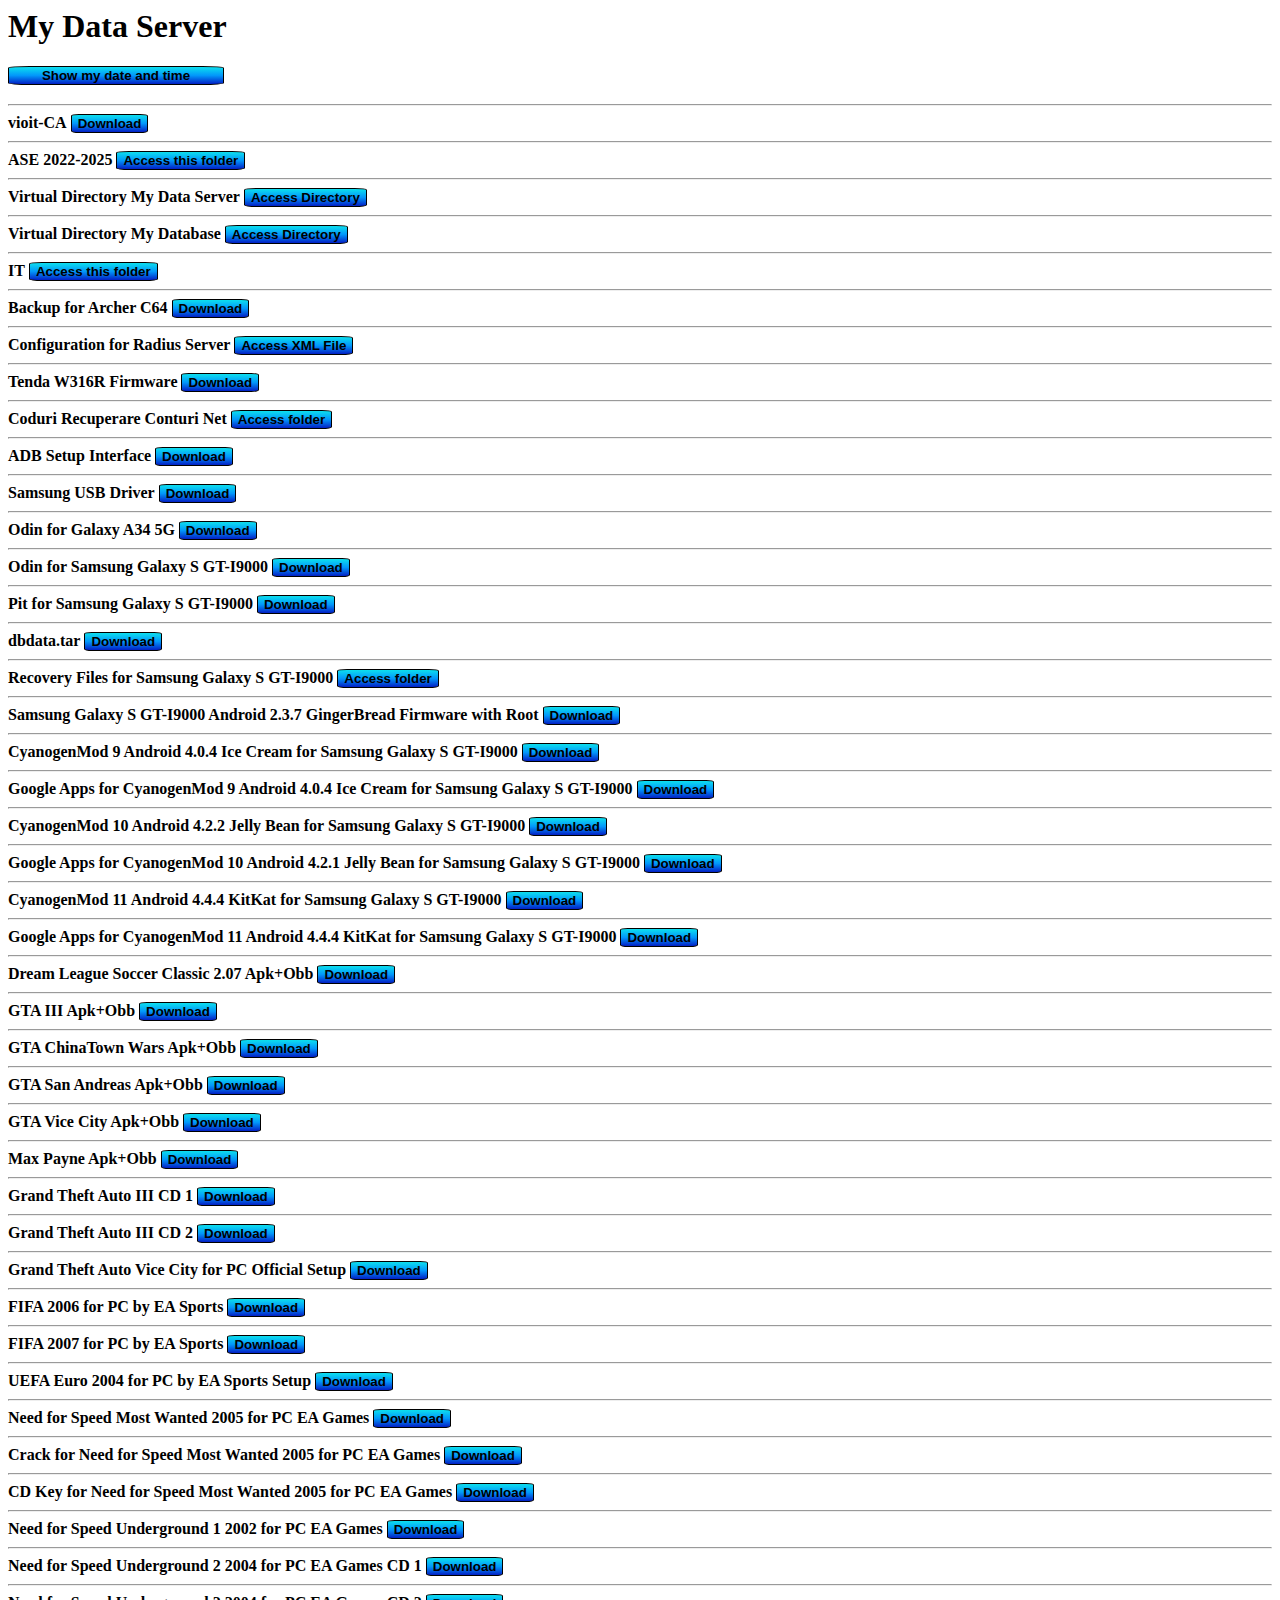
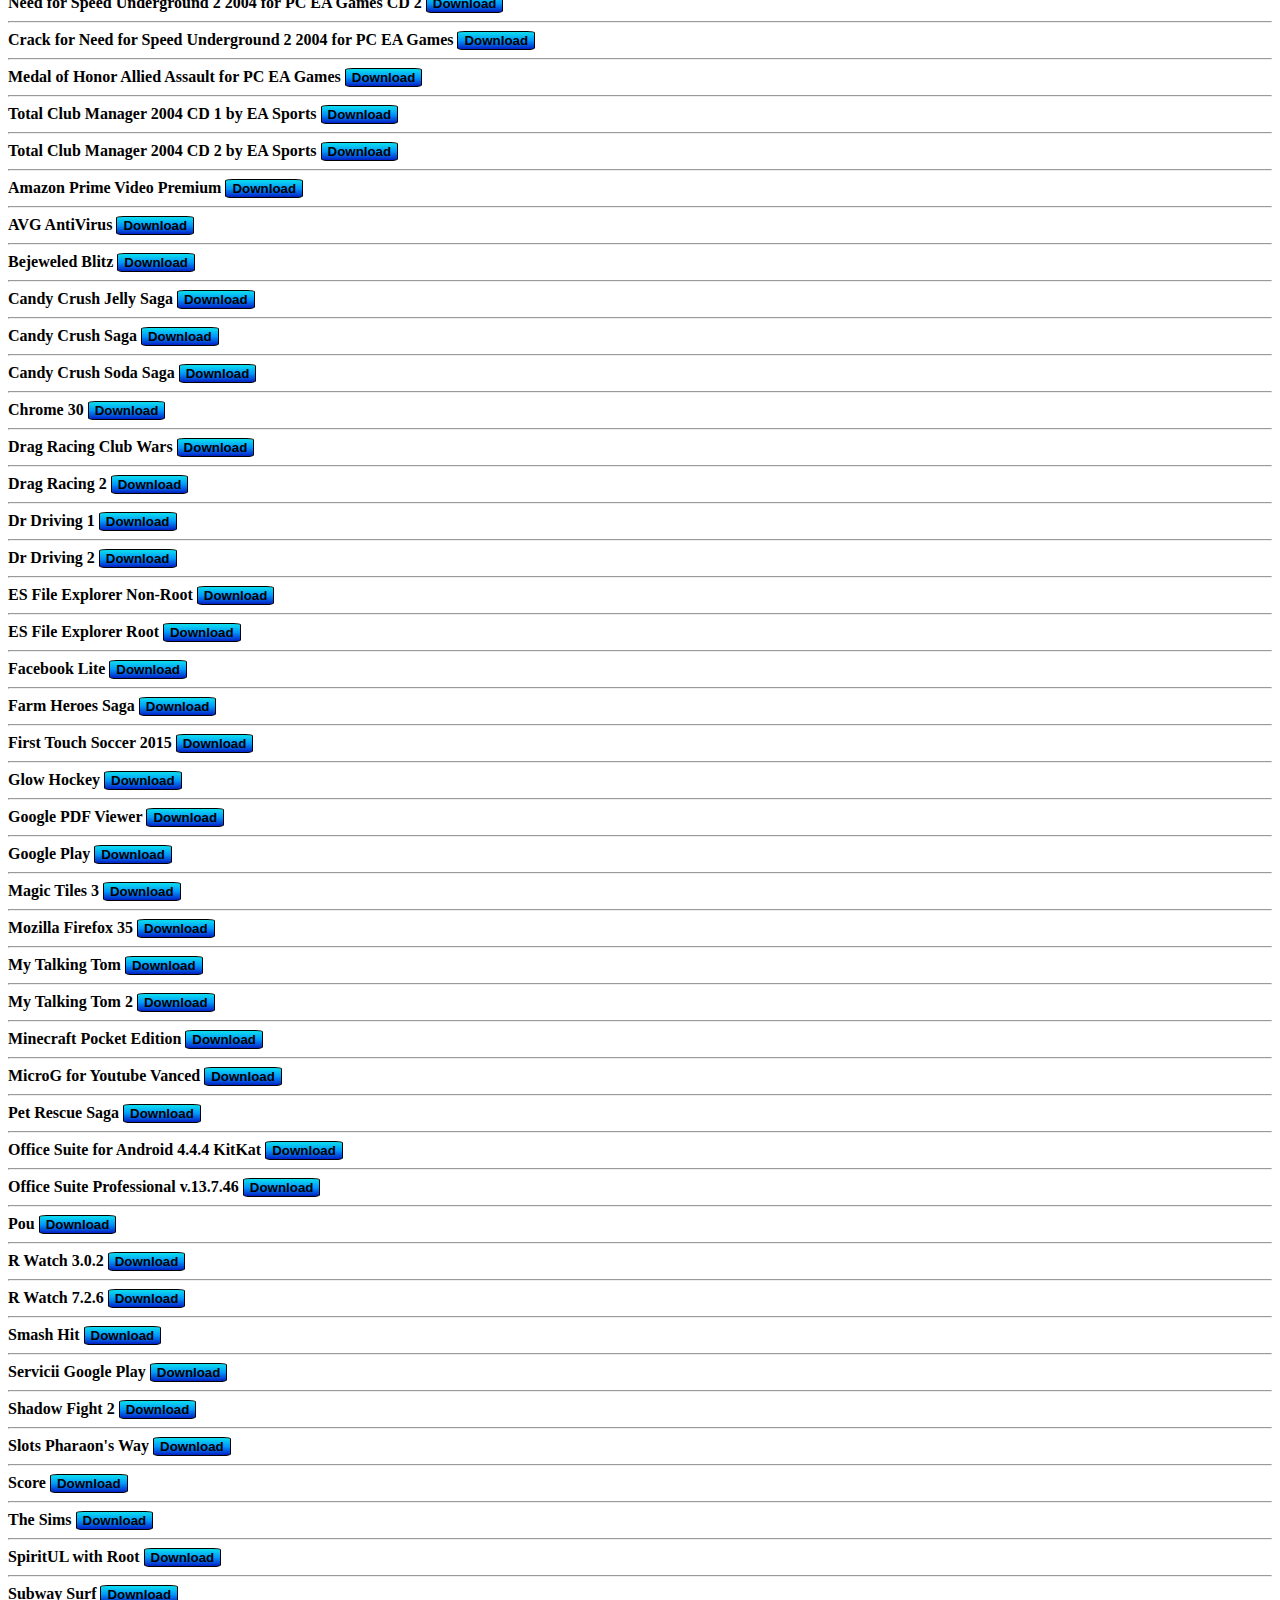
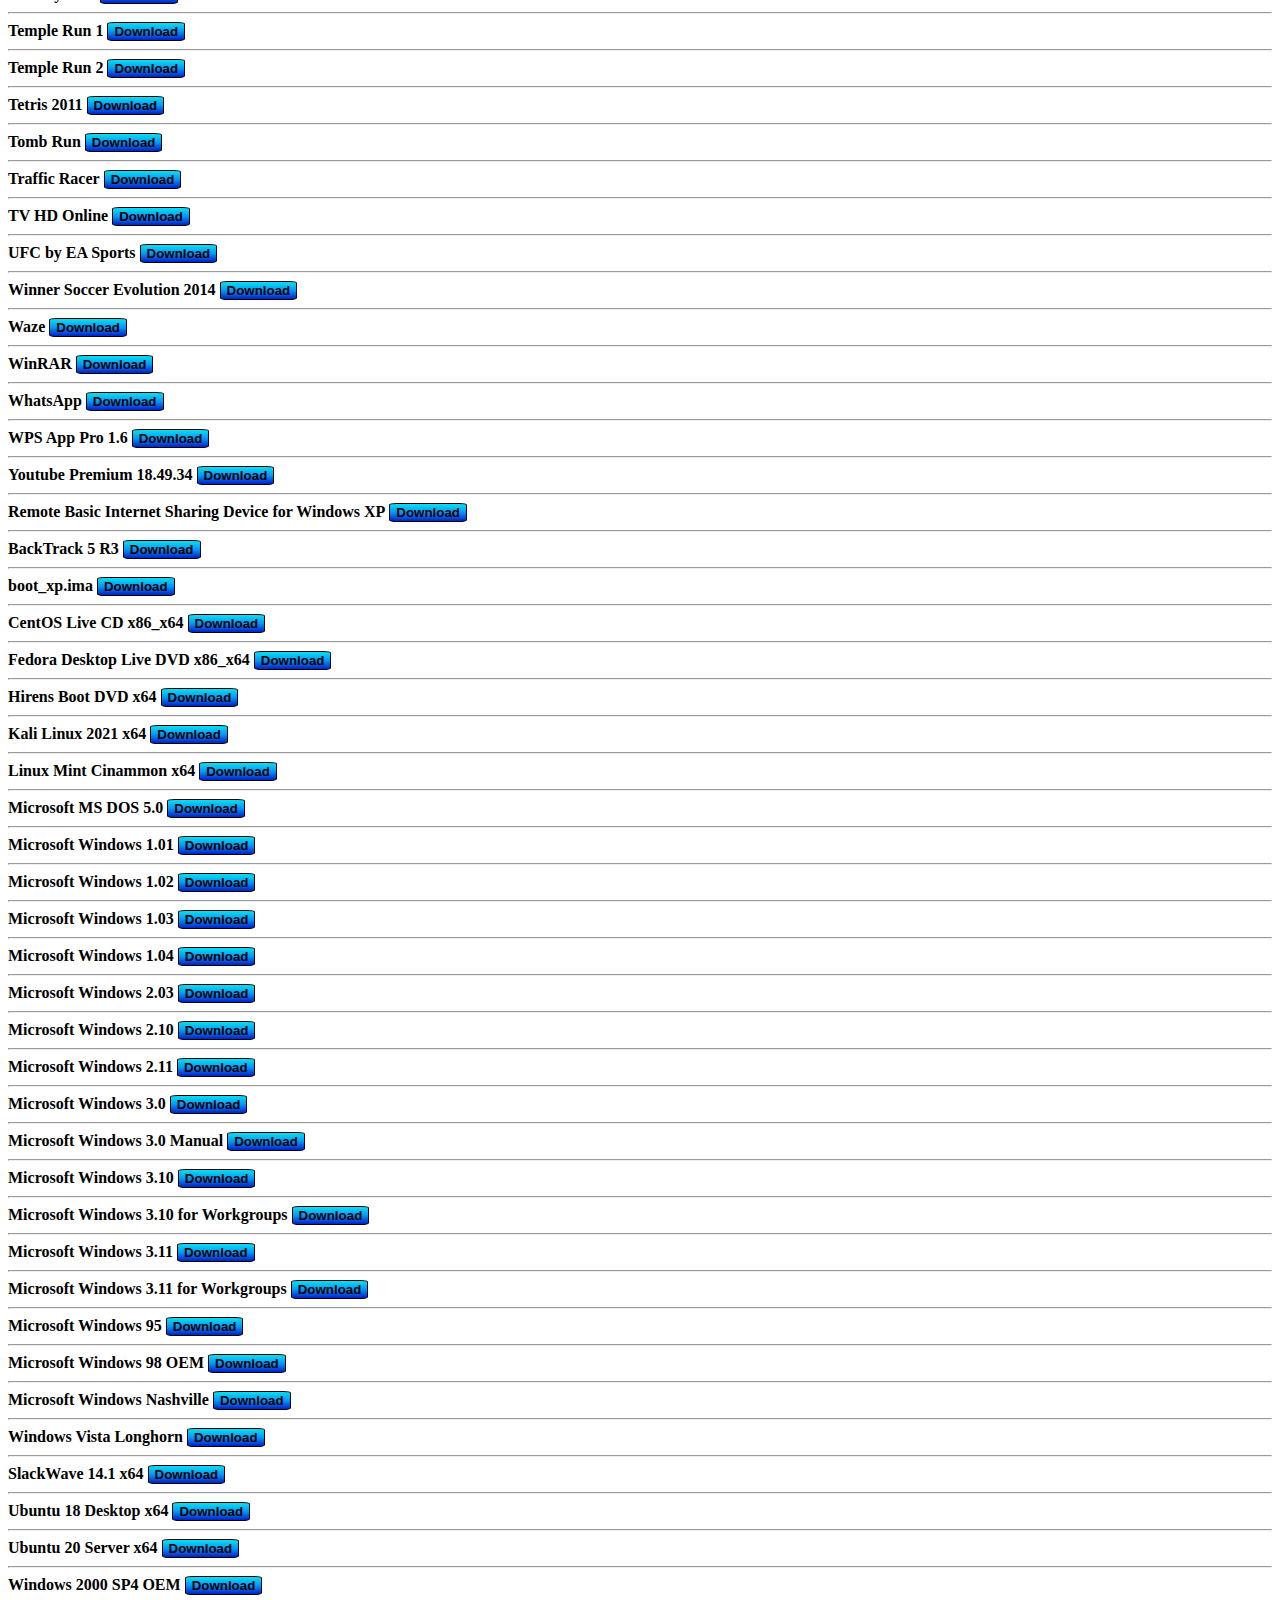
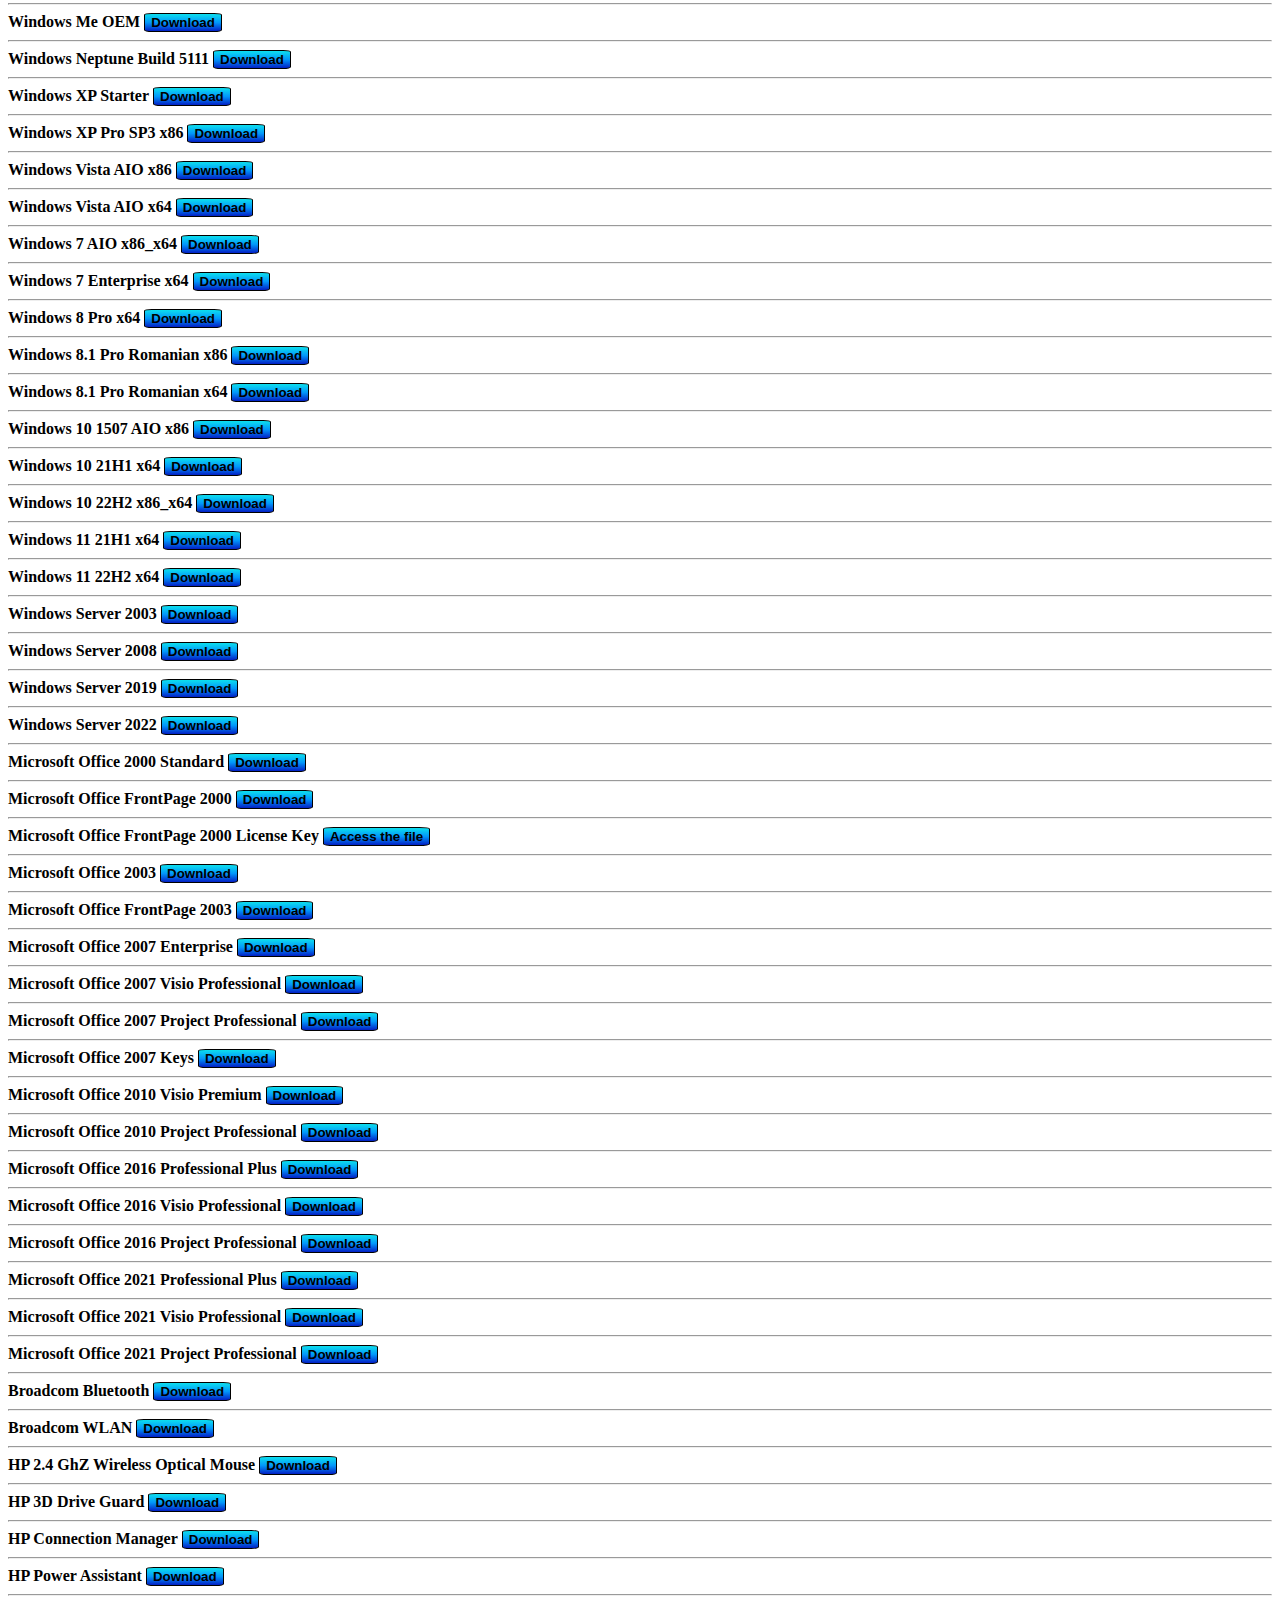
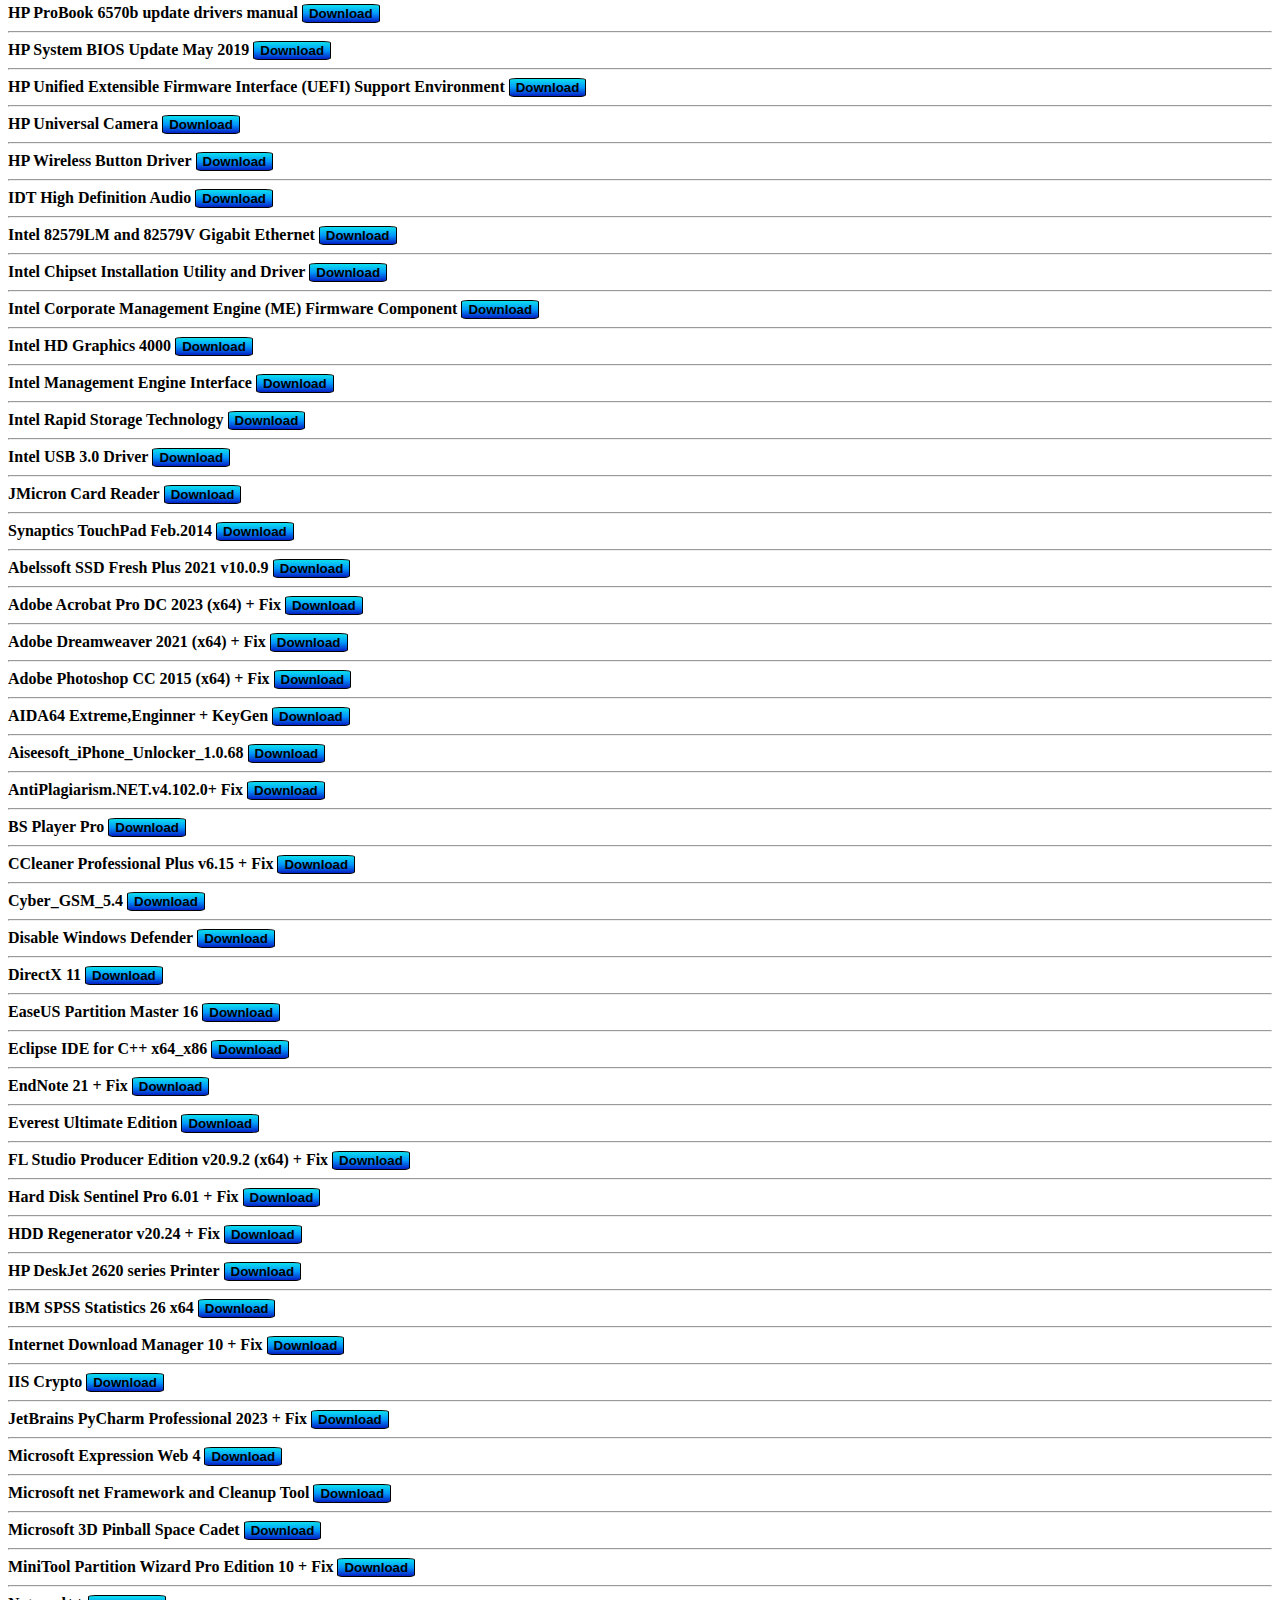
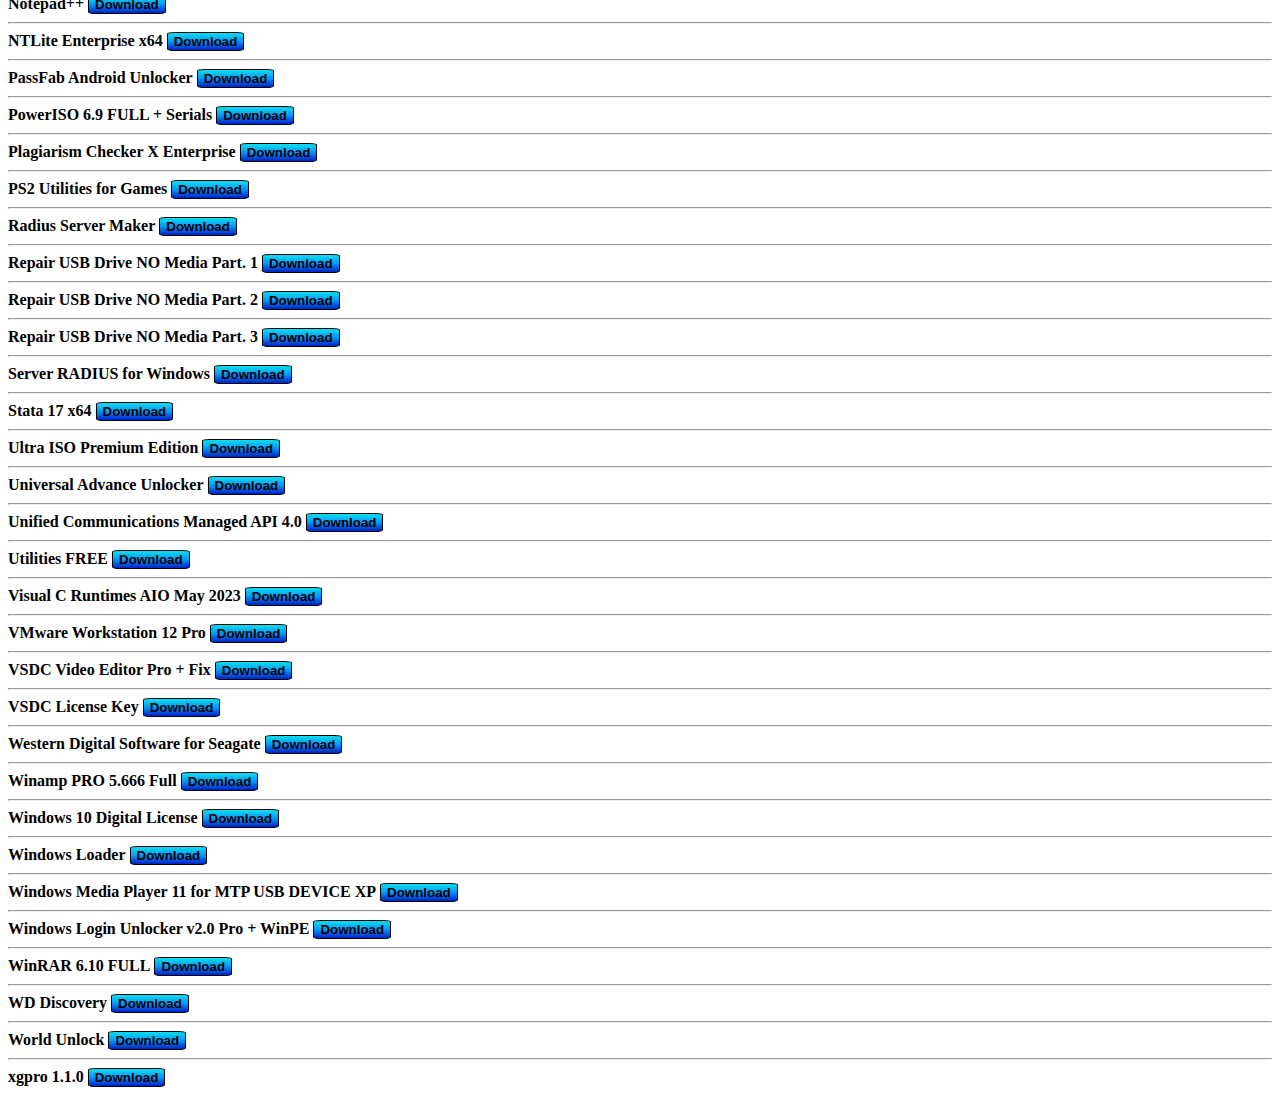
==== index.htm @ 031bd6fa "Add files via upload" ====
<html>
<head>
<title>Vio IT-My Data Server</title>
<meta http-equiv="X-UA Compatible" content="IE=edge">
<link rel="icon" href="https://dharpolytechnic.in/themes/dpcd/images/dpcd/it.jpg" type="x-image icon">
<meta charset="UTF-8"/>
<meta name="viewport" content="width=device-width, initial-scale=1.0"/>
<body>
<h1>My Data Server</h1>
<button type="button"
onclick="document.getElementById('clock').innerHTML = Date()" style="width: 216px">
<strong>Show my date and time</strong></button>
<h3 id="clock"></h3>
<style type="text/css">
<!--
body{
	color:black;
	background-image:url("https://images.unsplash.com/photo-1513002749550-c59d786b8e6c?ixlib=rb-4.0.3&ixid=M3wxMjA3fDB8MHxleHBsb3JlLWZlZWR8MXx8fGVufDB8fHx8fA%3D%3D&w=1000&q=80");
	background-repeat:no-repeat;
	background-size:100% 100%;
	text-align: left;
}

button{
	border: 1px solid black;
	background: linear-gradient( rgb(13, 223, 238), rgb(2, 151, 250), rgb(3, 32, 197));
	border-radius: 10%;
	cursor: pointer;
	text-align: center;
}
-->
</style>
<hr></hr> <strong>vioit-CA</strong>
<a target=_blank title="Download vioit-CA" href="https://data.vioit.ro/My%20Data%20Server/Access%20for%20data.vioit.ro%20WebSite%20Secured/vioit-CA.rar"><button><b>Download</b></button></a>
<hr></hr> <strong>ASE 2022-2025</strong>
<a target=_blank title="Access the folder ASE 2022-2025" href="https://data.vioit.ro/My%20Data%20Server/Liceu,%20Facultate%20%C8%99i%20Documente%20Personale/"><button><b>Access this folder</b></button></a>
<hr></hr><strong>Virtual Directory My Data Server</strong>
<a target="_blank" title="Access My Data Server" href="https://data.vioit.ro/My%20Data%20Server/"><button><b>Access Directory</b></button></a>
<hr></hr><strong>Virtual Directory My Database</strong>
<a target="_blank" title="Access My Database" href="https://data.vioit.ro/My%20Database/"><button><b>Access Directory</b></button></a>
<hr></hr> <strong>IT</strong>
<a target=_blank title="Access the folder IT" href="https://data.vioit.ro/My%20Data%20Server/Drivers%20And%20Utilities%20Free%20and%20PRO/IT/"><button><b>Access this folder</b></button></a>
<hr></hr> <strong>Backup for Archer C64</strong>
<a target=_blank title="Download Backup for Archer C64 file" href="https://data.vioit.ro/My%20Data%20Server/Drivers%20And%20Utilities%20Free%20and%20PRO/Backup%20for%20Archer%20C64/ArcherC64_Backup.bin"><button><b>Download</b></button></a>
<hr></hr> <strong>Configuration for Radius Server</strong>
<a target="_blank" title="Access the Configuration File" href="https://data.vioit.ro/My%20Data%20Server/Drivers%20And%20Utilities%20Free%20and%20PRO/Backup%20for%20Settings%20Radius%20Server/settings%20radius.xml"><button><b>Access XML File</b></button></a>
<hr></hr> <strong>Tenda W316R Firmware</strong>
<a target=_blank title="Download the Firmware" href="https://data.vioit.ro/My%20Data%20Server/Drivers%20And%20Utilities%20Free%20and%20PRO/Tenda%20W316R%20Firmware/V5.07.46_en.bin"><button><b>Download</b></button></a>
<hr></hr> <strong>Coduri Recuperare Conturi Net</strong>
<a target=_blank title="Access the Recovery Codes" href="https://data.vioit.ro/My%20Data%20Server/Drivers%20And%20Utilities%20Free%20and%20PRO/Coduri%20de%20Recuperare%20Conturi%20Net%20si%20Altele/"><button><b>Access folder</b></button></a>
<hr></hr> <strong>ADB Setup Interface</strong>
<a target=_blank title="Download the ADB Setup Interface file" href="https://data.vioit.ro/My%20Data%20Server/Drivers%20And%20Utilities%20Free%20and%20PRO/Firmware%20and%20Apks%20for%20SmartPhones/Samsung%20Galaxy%20S%20GT-I9000/ADB%20Setup%20Interface/adb-setup-1.4.3%20Android%20File%20Host.zip"><button><b>Download</b></button></a>
<hr></hr> <strong>Samsung USB Driver</strong>
<a target=_blank title="Download Samsung USB Driver file" href="https://data.vioit.ro/My%20Data%20Server/Drivers%20And%20Utilities%20Free%20and%20PRO/Firmware%20and%20Apks%20for%20SmartPhones//Samsung%20USB%20Driver/Samsung_USB_Driver_v1.7.59.0.zip"><button><b>Download</b></button></a>
<hr></hr> <strong>Odin for Galaxy A34 5G</strong>
<a target=_blank title="Download Odin for Galaxy A34 5G" href="https://data.vioit.ro/My%20Data%20Server/Drivers%20And%20Utilities%20Free%20and%20PRO/Firmware%20and%20Apks%20for%20SmartPhones/Galaxy%20A34%205G%20Firmware/Samsung%20Flash%20Tool%20Recovery/odin3_v3.14.4.zip"><button><b>Download</b></button></a>
<hr></hr> <strong>Odin for Samsung Galaxy S GT-I9000</strong>
<a target=_blank title="Download Odin for Samsung Galaxy S GT-I9000 file" href="https://data.vioit.ro/My%20Data%20Server/Drivers%20And%20Utilities%20Free%20and%20PRO/Firmware%20and%20Apks%20for%20SmartPhones/Samsung%20Galaxy%20S%20GT-I9000/Odin%20for%20Galaxy%20S%20GT-I9000/Odin-v1.85.rar"><button><b>Download</b></button></a>
<hr></hr> <strong>Pit for Samsung Galaxy S GT-I9000</strong>
<a target=_blank title="Download the .pit file" href="https://data.vioit.ro/My%20Data%20Server/Drivers%20And%20Utilities%20Free%20and%20PRO/Firmware%20and%20Apks%20for%20SmartPhones/Samsung%20Galaxy%20S%20GT-I9000/Pit%20for%20Samsung%20Galaxy%20S%20GT-i9000/s1_odin_20100512.pit"><button><b>Download</b></button></a>
<hr></hr> <strong>dbdata.tar</strong>
<a target=_blank title="Download dbdata file" href="https://data.vioit.ro/My%20Data%20Server/Drivers%20And%20Utilities%20Free%20and%20PRO/Firmware%20and%20Apks%20for%20SmartPhones/Samsung%20Galaxy%20S%20GT-I9000/Official%20Firmware/dbdata.tar"><button><b>Download</b></button></a>
<hr></hr> <strong>Recovery Files for Samsung Galaxy S GT-I9000</strong>
<a target=_blank title="Access the Recovery Files" href="https://data.vioit.ro/My%20Data%20Server/Drivers%20And%20Utilities%20Free%20and%20PRO/Firmware%20and%20Apks%20for%20SmartPhones/Samsung%20Galaxy%20S%20GT-I9000/Recovery%20GT-I9000/"><button><b>Access folder</b></button></a>
<hr></hr> <strong>Samsung Galaxy S GT-I9000 Android 2.3.7 GingerBread Firmware with Root</strong>
<a target=_blank title="Download the Firmware" href="https://data.vioit.ro/My%20Data%20Server/Drivers%20And%20Utilities%20Free%20and%20PRO/Firmware%20and%20Apks%20for%20SmartPhones/Samsung%20Galaxy%20S%20GT-I9000/Official%20Firmware/Samsung%20Galaxy%20S%20GT-i9000%20Firmware%20with%20Root.rar"><button><b>Download</b></button></a>
<hr></hr> <strong>CyanogenMod 9 Android 4.0.4 Ice Cream for Samsung Galaxy S GT-I9000</strong>
<a target=_blank title="Download the Firmware" href="https://data.vioit.ro/My%20Data%20Server/Drivers%20And%20Utilities%20Free%20and%20PRO/Firmware%20and%20Apks%20for%20SmartPhones/Samsung%20Galaxy%20S%20GT-I9000/Android%204.0.4%20Ice%20Cream+GAPPS/cm-9.1.0%20Android%204.0.4%20Ice%20Cream%20galaxysmtd.zip"><button><b>Download</b></button></a>
<hr></hr> <strong>Google Apps for CyanogenMod 9 Android 4.0.4 Ice Cream for Samsung Galaxy S GT-I9000</strong>
<a target=_blank title="Download the GApps File" href="https://data.vioit.ro/My%20Data%20Server/Drivers%20And%20Utilities%20Free%20and%20PRO/Firmware%20and%20Apks%20for%20SmartPhones/Samsung%20Galaxy%20S%20GT-I9000/Android%204.0.4%20Ice%20Cream+GAPPS/GAPPS%20Android%204.0.4%20Ice%20Cream.zip"><button><b>Download</b></button></a>
<hr></hr> <strong>CyanogenMod 10 Android 4.2.2 Jelly Bean for Samsung Galaxy S GT-I9000 </strong>
<a target=_blank title="Download the Firmware" href="https://data.vioit.ro/My%20Data%20Server/Drivers%20And%20Utilities%20Free%20and%20PRO/Firmware%20and%20Apks%20for%20SmartPhones/Samsung%20Galaxy%20S%20GT-I9000/Android%204.2.2%20Jelly%20Bean+GAPPS/cm-10.1.0%20Android%204.2.2%20Jelly%20Bean.zip"><button><b>Download</b></button></a>
<hr></hr> <strong>Google Apps for CyanogenMod 10 Android 4.2.1 Jelly Bean for Samsung Galaxy S GT-I9000</strong>
<a target=_blank title="Download the GApps File" href="https://data.vioit.ro/My%20Data%20Server/Drivers%20And%20Utilities%20Free%20and%20PRO/Firmware%20and%20Apks%20for%20SmartPhones/Samsung%20Galaxy%20S%20GT-I9000/Android%204.2.2%20Jelly%20Bean+GAPPS/GAPPS%20Android%204.2.2%20Jelly%20Bean.zip"><button><b>Download</b></button></a>
<hr></hr> <strong>CyanogenMod 11 Android 4.4.4 KitKat for Samsung Galaxy S GT-I9000</strong>
<a target=_blank title="Download the Firmware" href="https://data.vioit.ro/My%20Data%20Server/Drivers%20And%20Utilities%20Free%20and%20PRO/Firmware%20and%20Apks%20for%20SmartPhones/Samsung%20Galaxy%20S%20GT-I9000/Android%204.4.4%20KitKat+GAPPS/cm-11-20140104-SNAPSHOT-M2-galaxysmtd.zip"><button><b>Download</b></button></a>
<hr></hr> <strong>Google Apps for CyanogenMod 11 Android 4.4.4 KitKat for Samsung Galaxy S GT-I9000</strong>
<a target=_blank title="Download the GApps File" href="https://data.vioit.ro/My%20Data%20Server/Drivers%20And%20Utilities%20Free%20and%20PRO/Firmware%20and%20Apks%20for%20SmartPhones/Samsung%20Galaxy%20S%20GT-I9000/Android%204.4.4%20KitKat+GAPPS/open_gapps-arm-4.4-nano.zip"><button><b>Download</b></button></a>
<hr></hr> <strong>Dream League Soccer Classic 2.07 Apk+Obb</strong>
<a target=_blank title="Download Dream League Soccer Game for Mobile" href="https://data.vioit.ro/My%20Data%20Server/Drivers%20And%20Utilities%20Free%20and%20PRO/Firmware%20and%20Apks%20for%20SmartPhones/Samsung%20Galaxy%20S%20GT-I9000/Backup%20Apk+Obb%20Android%204.2.2%20Jelly%20Bean/Dream%20League%20Soccer%20Classic%202.07%20Apk+Obb.rar"><button><b>Download</b></button></a>
<hr></hr> <strong>GTA III Apk+Obb</strong>
<a target=_blank title="Download GTA III Game for Mobile" href="https://data.vioit.ro/My%20Data%20Server/Drivers%20And%20Utilities%20Free%20and%20PRO/Firmware%20and%20Apks%20for%20SmartPhones/Samsung%20Galaxy%20S%20GT-I9000/Backup%20Apk+Obb%20Android%204.2.2%20Jelly%20Bean/GTA%20III%20Apk+Obb.zip"><button><b>Download</b></button></a>
<hr></hr> <strong>GTA ChinaTown Wars Apk+Obb</strong>
<a target=_blank title="Download GTA ChinaTown Wars Game for Mobile" href="https://data.vioit.ro/My%20Data%20Server/Drivers%20And%20Utilities%20Free%20and%20PRO/Firmware%20and%20Apks%20for%20SmartPhones/Samsung%20Galaxy%20S%20GT-I9000/Backup%20Apk+Obb%20Android%204.2.2%20Jelly%20Bean/GTA%20ChinaTown%20Apk+Obb.rar"><button><b>Download</b></button></a>
<hr></hr> <strong>GTA San Andreas Apk+Obb</strong>
<a target=_blank title="Download GTA San Andreas Game for Mobile" href="https://data.vioit.ro/My%20Data%20Server/Drivers%20And%20Utilities%20Free%20and%20PRO/Firmware%20and%20Apks%20for%20SmartPhones/Samsung%20Galaxy%20S%20GT-I9000/Backup%20Apk+Obb%20Android%204.2.2%20Jelly%20Bean/GTA%20San%20Andreas%20Apk+Obb.rar"><button><b>Download</b></button></a>
<hr></hr> <strong>GTA Vice City Apk+Obb</strong>
<a target=_blank title="Download GTA Vice City Game for Mobile" href="https://data.vioit.ro/My%20Data%20Server/Drivers%20And%20Utilities%20Free%20and%20PRO/Firmware%20and%20Apks%20for%20SmartPhones/Samsung%20Galaxy%20S%20GT-I9000/Backup%20Apk+Obb%20Android%204.2.2%20Jelly%20Bean/GTA%20Vice%20City%20Apk+Obb.rar"><button><b>Download</b></button></a>
<hr></hr> <strong>Max Payne Apk+Obb</strong>
<a target=_blank title="Download Max Payne Game for Mobile" href="https://data.vioit.ro/My%20Data%20Server/Drivers%20And%20Utilities%20Free%20and%20PRO/Firmware%20and%20Apks%20for%20SmartPhones/Samsung%20Galaxy%20S%20GT-I9000/Backup%20Apk+Obb%20Android%204.2.2%20Jelly%20Bean/Max%20Payne%20Apk+Obb.rar"><button><b>Download</b></button></a>
<hr></hr> <strong>Grand Theft Auto III CD 1</strong>
<a target=_blank title="Download Grand Theft Auto III for PC" href="https://data.vioit.ro/My%20Data%20Server/ISO%20EA%20Games/GTAIII%20(CD1).iso"><button><b>Download</b></button></a>
<hr></hr> <strong>Grand Theft Auto III CD 2</strong>
<a target=_blank title="Download Grand Theft Auto III for PC" href="https://data.vioit.ro/My%20Data%20Server/ISO%20EA%20Games/GTAIII%20(CD2).iso"><button><b>Download</b></button></a>
<hr></hr> <strong>Grand Theft Auto Vice City for PC Official Setup</strong>
<a target=_blank title="Download Grand Theft Auto Vice City for PC" href="https://data.vioit.ro/My%20Data%20Server/ISO%20EA%20Games/Grand%20Theft%20Auto%20Vice%20City.rar"><button><b>Download</b></button></a>
<hr></hr> <strong>FIFA 2006 for PC by EA Sports</strong>
<a target=_blank title="Download FIFA 2006 for PC" href="https://data.vioit.ro/My%20Data%20Server/ISO%20EA%20Games/FIFA%2006.iso"><button><b>Download</b></button></a>
<hr></hr> <strong>FIFA 2007 for PC by EA Sports</strong>
<a target=_blank title="Download FIFA 2007 for PC" href="https://data.vioit.ro/My%20Data%20Server/ISO%20EA%20Games/rld-fi07.iso"><button><b>Download</b></button></a>
<hr></hr> <strong>UEFA Euro 2004 for PC by EA Sports Setup</strong>
<a target=_blank title="Download UEFA Euro 2004 for PC" href="https://data.vioit.ro/My%20Data%20Server/ISO%20EA%20Games/UEFA%20Euro%202004%20for%20PC.7z"><button><b>Download</b></button></a>
<hr></hr> <strong>Need for Speed Most Wanted 2005 for PC EA Games</strong>
<a target=_blank title="Download Need for Speed Most Wanted 2005 for PC" href="https://data.vioit.ro/My%20Data%20Server/ISO%20EA%20Games/nfsmw_202201/NFSMW.iso"><button><b>Download</b></button></a>
<hr></hr> <strong>Crack for Need for Speed Most Wanted 2005 for PC EA Games</strong>
<a target=_blank title="Download Crack Archive"href="https://data.vioit.ro/My%20Data%20Server/ISO%20EA%20Games/nfsmw_202201/Crack/speed.exe"><button><b>Download</b></button></a>
<hr></hr> <strong>CD Key for Need for Speed Most Wanted 2005 for PC EA Games</strong>
<a target=_blank title="Access the CD Key for Need for Speed Most Wanted 2005" href="https://data.vioit.ro/My%20Data%20Server/ISO%20EA%20Games/nfsmw_202201/Crack/NFS%20Most%20Wanted%202005%20Key.txt"><button><b>Download</b></button></a>
<hr></hr> <strong>Need for Speed Underground 1 2002 for PC EA Games</strong>
<a target=_blank title="Download Need for Speed Underground 1 2002 for PC" href="https://data.vioit.ro/My%20Data%20Server/ISO%20EA%20Games/Need%20for%20Speed%20Underground%201.exe"><button><b>Download</b></button></a>
<hr></hr> <strong>Need for Speed Underground 2 2004 for PC EA Games CD 1</strong>
<a target=_blank title="Download CD1 Need for Speed Underground 2 2004 for PC" href="https://data.vioit.ro/My%20Data%20Server/ISO%20EA%20Games/nfsu2/NFSu2%20CD1.iso"><button><b>Download</b></button></a>
<hr></hr> <strong>Need for Speed Underground 2 2004 for PC EA Games CD 2</strong>
<a target=_blank title="Download CD2 Need for Speed Underground 2 2004 for PC" href="https://data.vioit.ro/My%20Data%20Server/ISO%20EA%20Games/nfsu2/NFSu2%20CD2.iso"><button><b>Download</b></button></a>
<hr></hr> <strong>Crack for Need for Speed Underground 2 2004 for PC EA Games</strong>
<a target=_blank title="Download Crack Archive" href="https://data.vioit.ro/My%20Data%20Server/ISO%20EA%20Games/nfsu2/NFS%20Underground%202%20Crack.zip"><button><b>Download</b></button></a>
<hr></hr> <strong>Medal of Honor Allied Assault for PC EA Games</strong>
<a target=_blank title="Download Medal of Honor Allied Assault for PC" href="https://data.vioit.ro/My%20Data%20Server/ISO%20EA%20Games/medal-of-honor-allied-assault/Medal%20Of%20Honor%20Allied%20Assault.zip"><button><b>Download</b></button></a>
<hr></hr> <strong>Total Club Manager 2004 CD 1 by EA Sports</strong>
<a target=_blank title="Download Total Club Manager 2004 CD 1 for PC" href="https://data.vioit.ro/My%20Data%20Server/ISO%20EA%20Games/TCM2004CD1.ISO"><button><b>Download</b></button></a>
<hr></hr> <strong>Total Club Manager 2004 CD 2 by EA Sports</strong>
<a target=_blank title="Download Total Club Manager CD 2 for PC" href="https://data.vioit.ro/My%20Data%20Server/ISO%20EA%20Games/TCM2004CD2.ISO"><button><b>Download</b></button></a>
<hr></hr> <strong>Amazon Prime Video Premium</strong>
<a target=_blank title="Download Amazon Prime Video Premium for Mobile" href="https://data.vioit.ro/My%20Data%20Server/Drivers%20And%20Utilities%20Free%20and%20PRO/Firmware%20and%20Apks%20for%20SmartPhones/Apps%20.apk/Amazon%20Prime%20Video_Premium_3.0.337.12057.apk"><button><b>Download</b></button></a>
<hr></hr> <strong>AVG AntiVirus</strong>
<a target=_blank title="Download AVG AntiVirus for Mobile" href="https://data.vioit.ro/My%20Data%20Server/Drivers%20And%20Utilities%20Free%20and%20PRO/Firmware%20and%20Apks%20for%20SmartPhones/Apps%20.apk/com.antivirus_5.9.4.1-225416_minAPI14(armeabi-v7a,mips,x86)(nodpi)_apkmirror.com.apk"><button><b>Download</b></button></a>
<hr></hr> <strong>Bejeweled Blitz</strong>
<a target=_blank title="Download Bejeweled Blitz for Mobile" href="https://data.vioit.ro/My%20Data%20Server/Drivers%20And%20Utilities%20Free%20and%20PRO/Firmware%20and%20Apks%20for%20SmartPhones/Apps%20.apk/Bejeweled%20Blitz_2.5.1.121_apkcombo.com.apk"><button><b>Download</b></button></a>
<hr></hr> <strong>Candy Crush Jelly Saga</strong>
<a target=_blank title="Download Candy Crush Jelly Saga for Mobile" href="https://data.vioit.ro/My%20Data%20Server/Drivers%20And%20Utilities%20Free%20and%20PRO/Firmware%20and%20Apks%20for%20SmartPhones/Apps%20.apk/com.king.candycrushjellysaga_2.7.4-20070040_minAPI14(armeabi-v7a)(nodpi)_apkmirror.com.apk"><button><b>Download</b></button></a>
<hr></hr> <strong>Candy Crush Saga</strong>
<a target=_blank title="Download Candy Crush Saga for Mobile " href="https://data.vioit.ro/My%20Data%20Server/Drivers%20And%20Utilities%20Free%20and%20PRO/Firmware%20and%20Apks%20for%20SmartPhones/Apps%20.apk/com.king.candycrushsaga_1.129.0.2-1129002_minAPI16(armeabi-v7a)(nodpi)_apkmirror.com.apk"><button><b>Download</b></button></a>
<hr></hr> <strong>Candy Crush Soda Saga</strong>
<a target=_blank title="Download Candy Crush Soda Saga for Mobile" href="https://data.vioit.ro/My%20Data%20Server/Drivers%20And%20Utilities%20Free%20and%20PRO/Firmware%20and%20Apks%20for%20SmartPhones/Apps%20.apk/com.king.candycrushsodasaga_1.59.2-10590020_minAPI9(armeabi-v7a)(nodpi).apk"><button><b>Download</b></button></a>
<hr></hr> <strong>Chrome 30</strong>
<a target=_blank title="Download Google Chrome for Mobile" href="https://data.vioit.ro/My%20Data%20Server/Drivers%20And%20Utilities%20Free%20and%20PRO/Firmware%20and%20Apks%20for%20SmartPhones/Apps%20.apk/com.android.chrome-30.0.1599.82-1599082-minAPI14.apk"><button><b>Download</b></button></a>
<hr></hr> <strong>Drag Racing Club Wars</strong>
<a target=_blank title="Download Drag Racing Club Wars for Mobile" href="https://data.vioit.ro/My%20Data%20Server/Drivers%20And%20Utilities%20Free%20and%20PRO/Firmware%20and%20Apks%20for%20SmartPhones/Apps%20.apk/Drag%20Racing_%20Club%20Wars%20(2014)_2.9.15_apkcombo.com.apk"><button><b>Download</b></button></a>
<hr></hr> <strong>Drag Racing 2</strong>
<a target=_blank title="Download Drag Racing 2 for Mobile" href="https://data.vioit.ro/My%20Data%20Server/Drivers%20And%20Utilities%20Free%20and%20PRO/Firmware%20and%20Apks%20for%20SmartPhones/Apps%20.apk/com.creativemobile.DragRacing_1.8.7-1870010_minAPI16(armeabi-v7a)(nodpi)_apkmirror.com.apk"><button><b>Download</b></button></a>
<hr></hr> <strong>Dr Driving 1</strong>
<a target=_blank title="Download Dr Driving for Mobile" href="https://data.vioit.ro/My%20Data%20Server/Drivers%20And%20Utilities%20Free%20and%20PRO/Firmware%20and%20Apks%20for%20SmartPhones/Apps%20.apk/com.ansangha.drdriving_1.60-60_minAPI16(nodpi)_apkmirror.com.apk"><button><b>Download</b></button></a>
<hr></hr> <strong>Dr Driving 2</strong>
<a target=_blank title="Download Dr Driving 2 for Mobile" href="https://data.vioit.ro/My%20Data%20Server/Drivers%20And%20Utilities%20Free%20and%20PRO/Firmware%20and%20Apks%20for%20SmartPhones/Apps%20.apk/com.ansangha.drjb_1.41-41_minAPI16(nodpi)_apkmirror.com.apk"><button><b>Download</b></button></a>
<hr></hr> <strong>ES File Explorer Non-Root</strong>
<a target=_blank title="Download ES File Explorer for Mobile without Root" href="https://data.vioit.ro/My%20Data%20Server/Drivers%20And%20Utilities%20Free%20and%20PRO/Firmware%20and%20Apks%20for%20SmartPhones/Apps%20.apk/com.estrongs.android.pop-3.2.5-224-minAPI5.apk"><button><b>Download</b></button></a>
<hr></hr> <strong>ES File Explorer Root</strong>
<a  target=_blank title="Download ES Explorer for Mobile with Root" href="https://data.vioit.ro/My%20Data%20Server/Drivers%20And%20Utilities%20Free%20and%20PRO/Firmware%20and%20Apks%20for%20SmartPhones/Apps%20.apk/ES%20File%20Explorer%20Root%20-%20File%20Manager_1.0.0_Apkpure.apk"><button><b>Download</b></button></a>
<hr></hr> <strong>Facebook Lite</strong>
<a target=_blank title="Download Facebook Lite for Mobile" href="https://data.vioit.ro/My%20Data%20Server/Drivers%20And%20Utilities%20Free%20and%20PRO/Firmware%20and%20Apks%20for%20SmartPhones/Apps%20.apk/com.facebook.lite_356.0.0.7.89-476791032_minAPI15(armeabi-v7a)(nodpi)_apkmirror.com.apk"><button><b>Download</b></button></a>
<hr></hr> <strong>Farm Heroes Saga</strong>
<a target=_blank title="Download Farm Heroes Saga for Mobile" href="https://data.vioit.ro/My%20Data%20Server/Drivers%20And%20Utilities%20Free%20and%20PRO/Firmware%20SmartPhones/Samsung%20Galaxy%20S%20GT-I9000/Backup%20Apps%20for%20Android%204.2.2%20Jelly%20Bean/com.king.farmheroessaga_5.21.5-300372_minAPI14(armeabi-v7a)(nodpi)_apkmirror.com.apk"><button><b>Download</b></button></a>
<hr></hr> <strong>First Touch Soccer 2015</strong>
<a target=_blank title="Download First Touch Soccer 2015 for Mobile" href="https://data.vioit.ro/My%20Data%20Server/Drivers%20And%20Utilities%20Free%20and%20PRO/Firmware%20and%20Apks%20for%20SmartPhones/Apps%20.apk/First%20Touch%20Soccer%202015_2.09_apkcombo.com.apk"><button><b>Download</b></button></a>
<hr></hr><strong>Glow Hockey</strong>
<a target=_blank title="Download Glow Hockey for Mobile" href="https://data.vioit.ro/My%20Data%20Server/Drivers%20And%20Utilities%20Free%20and%20PRO/Firmware%20and%20Apks%20for%20SmartPhones/Apps%20.apk/com.natenai.glowhockey_1.2.18-18_minAPI9(arm64-v8a,armeabi,armeabi-v7a,mips,mips64,x86,x86_64)(nodpi)_apkmirror.com.apk"><button><b>Download</b></button></a>
<hr></hr> <strong>Google PDF Viewer</strong>
<a target=_blank title="Download Google PDF Viewer for Mobile" href="https://data.vioit.ro/My%20Data%20Server/Drivers%20And%20Utilities%20Free%20and%20PRO/Firmware%20and%20Apks%20for%20SmartPhones/Apps%20.apk/com.google.android.apps.pdfviewer_2.2.474.25.30-54742530_minAPI14(armeabi-v7a)(nodpi).apk"><button><b>Download</b></button></a>
<hr></hr> <strong>Google Play</strong>
<a target=_blank title="Download Google Play for Mobile" href="https://data.vioit.ro/My%20Data%20Server/Drivers%20And%20Utilities%20Free%20and%20PRO/Firmware%20and%20Apks%20for%20SmartPhones/Apps%20.apk/com.android.vending_12.0.19-all_0_PR_215617186-81201900_minAPI16(armeabi,armeabi-v7a,mips,mips64,x86,x86_64)(240,320,480dpi)_apkmirror.com.apk"><button><b>Download</b></button></a>
<hr></hr> <strong>Magic Tiles 3</strong>
<a target=_blank title="Download Magic Tiles 3 for Mobile" href="https://data.vioit.ro/My%20Data%20Server/Drivers%20And%20Utilities%20Free%20and%20PRO/Firmware%20and%20Apks%20for%20SmartPhones/Apps%20.apk/com.youmusic.magictiles_1.2.8_minAPI15(armeabi-v7a,x86)(nodpi)_apkmirror.com.apk"><button><b>Download</b></button></a>
<hr></hr> <strong>Mozilla Firefox 35</strong>
<a target=_blank title="Download Mozilla Firefox 35 for Mobile" href="https://data.vioit.ro/My%20Data%20Server/Drivers%20And%20Utilities%20Free%20and%20PRO/Firmware%20and%20Apks%20for%20SmartPhones/Apps%20.apk/org.mozilla.firefox_35.0-2015010820_minAPI9(armeabi-v7a)(nodpi)_apkmirror.com.apk"><button><b>Download</b></button></a>
<hr></hr> <strong>My Talking Tom</strong>
<a target=_blank title="Download My Talking Tom for Mobile" href="https://data.vioit.ro/My%20Data%20Server/Drivers%20And%20Utilities%20Free%20and%20PRO/Firmware%20and%20Apks%20for%20SmartPhones/Apps%20.apk/com.outfit7.mytalkingtomfree_5.0.6.273-1820_minAPI16(armeabi-v7a)(nodpi)_apkmirror.com.apk"><button><b>Download</b></button></a>
<hr></hr> <strong>My Talking Tom 2</strong>
<a target=_blank title="Download My Talking Tom 2 for Mobile" href="https://data.vioit.ro/My%20Data%20Server/Drivers%20And%20Utilities%20Free%20and%20PRO/Firmware%20and%20Apks%20for%20SmartPhones/Apps%20.apk/com.outfit7.mytalkingtom2_1.4.2.514-202_minAPI16(arm64-v8a)(nodpi)_apkmirror.com.apk"><button><b>Download</b></button></a>
<hr></hr> <strong>Minecraft Pocket Edition</strong>
<a target=_blank title="Download Minecraft Pocket Edition for Mobile" href="https://data.vioit.ro/My%20Data%20Server/Drivers%20And%20Utilities%20Free%20and%20PRO/Firmware%20and%20Apks%20for%20SmartPhones/Apps%20.apk/com.mojang.minecraftpe_1.14.30.2.apk"><button><b>Download</b></button></a>
<hr></hr> <strong>MicroG for Youtube Vanced</strong>
<a target=_blank title="Download MicroG for Youtube Vanced on Mobile" href="https://data.vioit.ro/My%20Data%20Server/Drivers%20And%20Utilities%20Free%20and%20PRO/Firmware%20and%20Apks%20for%20SmartPhones/Apps%20.apk/Vanced%20microG_0.2.27.230755.apk"><button><b>Download</b></button></a>
<hr></hr> <strong>Pet Rescue Saga</strong>
<a target=_blank title="Download Pet Rescue Saga for Mobile " href="https://data.vioit.ro/My%20Data%20Server/Drivers%20And%20Utilities%20Free%20and%20PRO/Firmware%20and%20Apks%20for%20SmartPhones/Apps%20.apk/com.king.petrescuesaga_1.158.14-11581405_minAPI14(armeabi-v7a)(nodpi)_apkmirror.com.apk"><button><b>Download</b></button></a>
<hr></hr> <strong>Office Suite for Android 4.4.4 KitKat</strong>
<a target=_blank title="Download Office Suite Android 4.4.4 for Mobile" href="https://data.vioit.ro/My%20Data%20Server/Drivers%20And%20Utilities%20Free%20and%20PRO/Firmware%20and%20Apks%20for%20SmartPhones/Apps%20.apk/com.mobisystems.office_7.0.1194-1194_minAPI8(armeabi)(nodpi)_apkmirror.com.apk"><button><b>Download</b></button></a>
<hr></hr> <strong>Office Suite Professional v.13.7.46</strong>
<a target="_blank" title="Download Office Suite Professional for Mobile" href="https://data.vioit.ro/My%20Data%20Server/Drivers%20And%20Utilities%20Free%20and%20PRO/Firmware%20and%20Apks%20for%20SmartPhones/Apps%20.apk/OfficeSuite_Pro_v13.7.46.apk"><button><b>Download</b></button></a>
<hr></hr> <strong>Pou</strong>
<a target=_blank title="Download Pou for Mobile" href="https://data.vioit.ro/My%20Data%20Server/Drivers%20And%20Utilities%20Free%20and%20PRO/Firmware%20and%20Apks%20for%20SmartPhones/Apps%20.apk/me.pou.app_1.4.90-238_minAPI16(nodpi)_apkmirror.com.apk"><button><b>Download</b></button></a>
<hr></hr> <strong>R Watch 3.0.2</strong>
<a target=_blank title="Download R Watch 3.0.2 for Mobile" href="https://data.vioit.ro/My%20Data%20Server/Drivers%20And%20Utilities%20Free%20and%20PRO/Firmware%20and%20Apks%20for%20SmartPhones/Apps%20.apk/RWATCH-3.0.2.apk"><button><b>Download</b></button></a>
<hr></hr> <strong>R Watch 7.2.6</strong>
<a target=_blank title="Download R Watch 7.2.6 for Mobile" href="https://data.vioit.ro/My%20Data%20Server/Drivers%20And%20Utilities%20Free%20and%20PRO/Firmware%20and%20Apks%20for%20SmartPhones/Apps%20.apk/RWATCH_7.2.6.apk"><button><b>Download</b></button></a>
<hr></hr> <strong>Smash Hit</strong>
<a target=_blank title="Download Smash Hit for Mobile" href="https://data.vioit.ro/My%20Data%20Server/Drivers%20And%20Utilities%20Free%20and%20PRO/Firmware%20and%20Apks%20for%20SmartPhones/Apps%20.apk/com.mediocre.smashhit_1.0.0_minAPI9(armeabi-v7a)(nodpi)_apkmirror.com.apk"><button><b>Download</b></button></a>
<hr></hr> <strong>Servicii Google Play</strong>
<a target=_blank title="Download Servicii Google Play for Mobile" href="https://data.vioit.ro/My%20Data%20Server/Drivers%20And%20Utilities%20Free%20and%20PRO/Firmware%20and%20Apks%20for%20SmartPhones/Apps%20.apk/com.google.android.gms_12.8.74_(000300-204998136)-12874000_minAPI14(armeabi-v7a)(nodpi)_apkmirror.com.apk"><button><b>Download</b></button></a>
<hr></hr> <strong>Shadow Fight 2</strong>
<a target=_blank title="Download Shadow Fight 2 for Mobile" href="https://data.vioit.ro/My%20Data%20Server/Drivers%20And%20Utilities%20Free%20and%20PRO/Firmware%20and%20Apks%20for%20SmartPhones/Apps%20.apk/com.nekki.shadowfight_1.9.22-1000087_minAPI11(armeabi-v7a)(nodpi)_apkmirror.com.apk"><button><b>Download</b></button></a>
<hr></hr> <strong>Slots Pharaon's Way</strong>
<a target=_blank title="Download Slots Pharaon's Way for Mobile" href="https://data.vioit.ro/My%20Data%20Server/Drivers%20And%20Utilities%20Free%20and%20PRO/Firmware%20and%20Apks%20for%20SmartPhones/Apps%20.apk/com.cervomedia.spw_6.4.2.apk"><button><b>Download</b></button></a>
<hr></hr> <strong>Score</strong>
<a target=_blank title="Download Score for Mobile" href="https://data.vioit.ro/My%20Data%20Server/Drivers%20And%20Utilities%20Free%20and%20PRO/Firmware%20and%20Apks%20for%20SmartPhones/Apps%20.apk/com.firsttouchgames.score_2.75-19_minAPI9(armeabi-v7a,x86)(nodpi)_apkmirror.com.apk"><button><b>Download</b></button></a>
<hr></hr> <strong>The Sims</strong>
<a target=_blank title="Download The Sims for Mobile" href="https://data.vioit.ro/My%20Data%20Server/Drivers%20And%20Utilities%20Free%20and%20PRO/Firmware%20and%20Apks%20for%20SmartPhones/Apps%20.apk/Sims_5.22.1_apkcombo.com.apk"><button><b>Download</b></button></a>
<hr></hr> <strong>SpiritUL with Root</strong>
<a target=_blank title="Download SpiritUL for Mobile with Root" href="https://data.vioit.ro/My%20Data%20Server/Drivers%20And%20Utilities%20Free%20and%20PRO/Firmware%20and%20Apks%20for%20SmartPhones/Apps%20.apk/Spirit%20UL.apk"><button><b>Download</b></button></a>
<hr></hr><strong>Subway Surf</strong>
<a target=_blank title="Download Subway Surf for Mobile " href="https://data.vioit.ro/My%20Data%20Server/Drivers%20And%20Utilities%20Free%20and%20PRO/Firmware%20and%20Apks%20for%20SmartPhones/Apps%20.apk/com.kiloo.subwaysurf_1.0-3_minAPI8(armeabi-v7a)(nodpi)_apkmirror.com.apk"><button><b>Download</b></button></a>
<hr></hr> <strong>Temple Run 1</strong>
<a target=_blank title="Download Temple Run 1 for Mobile" href="https://data.vioit.ro/My%20Data%20Server/Drivers%20And%20Utilities%20Free%20and%20PRO/Firmware%20and%20Apks%20for%20SmartPhones/Apps%20.apk/Temple%20Run_1.9.1_Apkpure.apk"><button><b>Download</b></button></a>
<hr></hr> <strong>Temple Run 2</strong>
<a target=_blank title="Download Temple Run 2 for Mobile" href="https://data.vioit.ro/My%20Data%20Server/Drivers%20And%20Utilities%20Free%20and%20PRO/Firmware%20and%20Apks%20for%20SmartPhones/Apps%20.apk/com.imangi.templerun2_1.52.3-215_minAPI14(armeabi-v7a)(nodpi)_apkmirror.com.apk"><button><b>Download</b></button></a>
<hr></hr> <strong>Tetris 2011</strong>
<a target=_blank title="Download Tetris 2011 for Mobile" href="https://data.vioit.ro/My%20Data%20Server/Drivers%20And%20Utilities%20Free%20and%20PRO/Firmware%20and%20Apks%20for%20SmartPhones/Apps%20.apk/Tetris%C2%AE%202011_2.0.22_apkcombo.com.apk"><button><b>Download</b></button></a>
<hr></hr> <strong>Tomb Run</strong>
<a target=_blank title="Download Tomb Run for Mobile" href="https://data.vioit.ro/My%20Data%20Server/Drivers%20And%20Utilities%20Free%20and%20PRO/Firmware%20and%20Apks%20for%20SmartPhones/Apps%20.apk/Tomb%20Run_3.16_Apkpure.apk"><button><b>Download</b></button></a>
<hr></hr> <strong>Traffic Racer</strong>
<a target=_blank title="Download Traffic Racer for Mobile" href="https://data.vioit.ro/My%20Data%20Server/Drivers%20And%20Utilities%20Free%20and%20PRO/Firmware%20and%20Apks%20for%20SmartPhones/Apps%20.apk/Traffic%20Racer_2.2.1_Apkpure.apk"><button><b>Download</b></button></a>
<hr></hr> <strong>TV HD Online</strong>
<a target=_blank title="Download TV HD Online for Mobile" href="https://data.vioit.ro/My%20Data%20Server/Drivers%20And%20Utilities%20Free%20and%20PRO/Firmware%20and%20Apks%20for%20SmartPhones/Apps%20.apk/TvHDOnline.apk"><button><b>Download</b></button></a>
<hr></hr> <strong>UFC by EA Sports</strong>
<a target=_blank title="Download UFC for Mobile" href="https://data.vioit.ro/My%20Data%20Server/Drivers%20And%20Utilities%20Free%20and%20PRO/Firmware%20and%20Apks%20for%20SmartPhones/Apps%20.apk/EA%20SPORTS%20UFC%C2%AE_1.9.911319_apkcombo.com.apk"><button><b>Download</b></button></a>
<hr></hr> <strong>Winner Soccer Evolution 2014</strong>
<a target=_blank title="Download Winner Soccer Evolution 2014 for Mobile" href="https://data.vioit.ro/My%20Data%20Server/Drivers%20And%20Utilities%20Free%20and%20PRO/Firmware%20and%20Apks%20for%20SmartPhones/Apps%20.apk/com.touchtao.ws2014googleelite2-1575444749.apk"><button><b>Download</b></button></a>
<hr></hr> <strong>Waze</strong>
<a target=_blank title="Download Waze for Mobile" href="https://data.vioit.ro/My%20Data%20Server/Drivers%20And%20Utilities%20Free%20and%20PRO/Firmware%20and%20Apks%20for%20SmartPhones/Apps%20.apk/com.waze_4.0.0.2-1020913_minAPI14(armeabi,armeabi-v7a)(nodpi).apk"><button><b>Download</b></button></a>
<hr></hr> <strong>WinRAR</strong>
<a target=_blank title="Download WinRAR for Mobile" href="https://data.vioit.ro/My%20Data%20Server/Drivers%20And%20Utilities%20Free%20and%20PRO/Firmware%20and%20Apks%20for%20SmartPhones/Apps%20.apk/com.rarlab.rar_5.60.build56-56_minAPI17(arm64-v8a,armeabi-v7a,x86,x86_64)(nodpi)_apkmirror.com.apk"><button><b>Download</b></button></a>
<hr></hr> <strong>WhatsApp</strong>
<a target=_blank title="Download WhatsApp for Mobile" href="https://data.vioit.ro/My%20Data%20Server/Drivers%20And%20Utilities%20Free%20and%20PRO/Firmware%20and%20Apks%20for%20SmartPhones/Apps%20.apk/com.whatsapp_2.20.119-453406_minAPI15(arm64-v8a,armeabi-v7a,x86,x86_64)(nodpi)_apkmirror.com.apk"><button><b>Download</b></button></a>
<hr></hr> <strong>WPS App Pro 1.6</strong>
<a target=_blank title="Download WPS App Pro for Mobile" href="https://data.vioit.ro/My%20Data%20Server/Drivers%20And%20Utilities%20Free%20and%20PRO/Firmware%20and%20Apks%20for%20SmartPhones/Apps%20.apk/WPSApp_Pro-v1.6.67_build_79-Mod.apk"><button><b>Download</b></button></a>
<hr></hr> <strong>Youtube Premium 18.49.34</strong>
<a target=_blank title="Download YouTube Premium for Mobile" href="https://data.vioit.ro/My%20Data%20Server/Drivers%20And%20Utilities%20Free%20and%20PRO/Firmware%20and%20Apks%20for%20SmartPhones/Apps%20.apk/YouTube%20v18.49.34%20(Premium).apk"><button><b>Download</b></button></a>
<hr></hr> <strong>Remote Basic Internet Sharing Device for Windows XP</strong>
<a target=_blank title="Download Remote Internet file" href="https://data.vioit.ro/My%20Data%20Server/Drivers%20And%20Utilities%20Free%20and%20PRO/IT/XP_Remote_NDIS_based_Internet_Sharing_Device.zip"><button><b>Download</b></button></a>
<hr></hr> <strong>BackTrack 5 R3</strong>
<a target=_blank title="Download BackTrack 5.iso file" href="https://data.vioit.ro/My%20Data%20Server/Windows%20DVD,%20USB%20Bootable/BackTrack%205%20R3.iso"><button><b>Download</b></button></a>
<hr></hr> <strong>boot_xp.ima</strong>
<a target=_blank title="Download boot file" href="https://data.vioit.ro/My%20Data%20Server/Windows%20DVD,%20USB%20Bootable/boot_xp.ima"><button><b>Download</b></button></a>
<hr></hr> <strong>CentOS Live CD x86_x64</strong>
<a target=_blank title="Download CentOS Live CD.iso file" href="https://data.vioit.ro/My%20Data%20Server/Windows%20DVD,%20USB%20Bootable/CentOS-6.5-x86_64-LiveCD.iso"><button><b>Download</b></button></a>
<hr></hr> <strong>Fedora Desktop Live DVD x86_x64</strong>
<a target=_blank title="Download Fedora-Live-Desktop-x86_64-20-1.iso file" href="https://data.vioit.ro/My%20Data%20Server/Windows%20DVD,%20USB%20Bootable/Fedora-Live-Desktop-x86_64-20-1.iso"><button><b>Download</b></button></a>
<hr></hr> <strong>Hirens Boot DVD x64</strong>
<a target=_blank title="Download HBCD_PE_x64.iso file" href="https://data.vioit.ro/My%20Data%20Server/Windows%20DVD,%20USB%20Bootable/HBCD_PE_x64.iso"><button><b>Download</b></button></a>
<hr></hr> <strong>Kali Linux 2021 x64</strong>
<a target=_blank title="Download Kali Linux 2021 x64.iso file" href="https://data.vioit.ro/My%20Data%20Server/Windows%20DVD,%20USB%20Bootable/Kali%20Linux%202021%20x64.iso"><button><b>Download</b></button></a>
<hr></hr> <strong>Linux Mint Cinammon x64</strong>
<a target=_blank title="Download linuxmint-19-cinnamon-64bit-v2.iso file" href="https://data.vioit.ro/My%20Data%20Server/Windows%20DVD,%20USB%20Bootable/Fedora-Live-Desktop-x86_64-20-1.iso"><button><b>Download</b></button></a>
<hr></hr> <strong>Microsoft MS DOS 5.0</strong>
<a target=_blank title="Download Microsoft MS-DOS 5.00 (3.5-720k).rar file" href="https://data.vioit.ro/My%20Data%20Server/Windows%20DVD,%20USB%20Bootable/Microsoft%20MS-DOS%205.00%20(3.5-720k).rar"><button><b>Download</b></button></a>
<hr></hr> <strong>Microsoft Windows 1.01</strong>
<a target=_blank title="Download Microsoft Windows 1.01 (5.25).rar file" href="https://data.vioit.ro/My%20Data%20Server/Windows%20DVD,%20USB%20Bootable/Microsoft%20Windows%201.01%20(5.25).rar"><button><b>Download</b></button></a>
<hr></hr> <strong>Microsoft Windows 1.02</strong>
<a target=_blank title="Download Microsoft Windows 1.02 (5.25).rar file" href="https://data.vioit.ro/My%20Data%20Server/Windows%20DVD,%20USB%20Bootable/Microsoft%20Windows%201.02%20(5.25).rar"><button><b>Download</b></button></a>
<hr></hr> <strong>Microsoft Windows 1.03</strong>
<a target=_blank title="Download Microsoft Windows 1.03 (08-21-86) (5.25).rar file" href="https://data.vioit.ro/My%20Data%20Server/Windows%20DVD,%20USB%20Bootable/Microsoft%20Windows%201.03%20(08-21-86)%20(5.25).rar"><button><b>Download</b></button></a>
<hr></hr> <strong>Microsoft Windows 1.04</strong>
<a target=_blank title="Download Microsoft Windows 1.04 (05-11-1987) (5.25).rar file" href="https://data.vioit.ro/My%20Data%20Server/Windows%20DVD,%20USB%20Bootable/Microsoft%20Windows%201.04%20(05-11-1987)%20(5.25).rar"><button><b>Download</b></button></a>
<hr></hr> <strong>Microsoft Windows 2.03</strong>
<a target=_blank title="Download Microsoft Windows 2.03 (3.5).rar file" href="https://data.vioit.ro/My%20Data%20Server/Windows%20DVD,%20USB%20Bootable/Microsoft%20Windows%202.03%20(3.5).rar"><button><b>Download</b></button></a>
<hr></hr> <strong>Microsoft Windows 2.10</strong>
<a target=_blank title="Download Microsoft Windows 2.10 286 (1988-07-01) (5.25-1.2mb).rar file" href="https://data.vioit.ro/My%20Data%20Server/Windows%20DVD,%20USB%20Bootable/Microsoft%20Windows%202.10%20286%20(1988-07-01)%20(5.25-1.2mb).rar"><button><b>Download</b></button></a>
<hr></hr> <strong>Microsoft Windows 2.11</strong>
<a target=_blank title="Download Microsoft Windows 2.11 (386) (5.25).rar file" href="https://data.vioit.ro/My%20Data%20Server/Windows%20DVD,%20USB%20Bootable/Microsoft%20Windows%202.11%20(386)%20(5.25).rar"><button><b>Download</b></button></a>
<hr></hr> <strong>Microsoft Windows 3.0</strong>
<a target=_blank title="Download Microsoft Windows 3.0 (5.25 1.2MB).rar file" href="https://data.vioit.ro/My%20Data%20Server/Windows%20DVD,%20USB%20Bootable/Microsoft%20Windows%203.0%20(5.25%201.2MB).rar"><button><b>Download</b></button></a>
<hr></hr> <strong>Microsoft Windows 3.0 Manual</strong>
<a target=_blank title="Download Microsoft Windows 3.0 Manual.rar file" href="https://data.vioit.ro/My%20Data%20Server/Windows%20DVD,%20USB%20Bootable/Microsoft%20Windows%203.0%20Manual.rar"><button><b>Download</b></button></a>
<hr></hr> <strong>Microsoft Windows 3.10</strong>
<a target=_blank title="Download Microsoft Windows 3.1 (OEM) (5.25).rar file" href="https://data.vioit.ro/My%20Data%20Server/Windows%20DVD,%20USB%20Bootable/Microsoft%20Windows%203.1%20(OEM)%20(5.25).rar"><button><b>Download</b></button></a>
<hr></hr> <strong>Microsoft Windows 3.10 for Workgroups</strong>
<a target=_blank title="Download Microsoft Windows 3.1 For Workgroups (3.10.102) (3.5).rar file" href="https://data.vioit.ro/My%20Data%20Server/Windows%20DVD,%20USB%20Bootable/Microsoft%20Windows%203.1%20For%20Workgroups%20(3.10.102)%20(3.5).rar"><button><b>Download</b></button></a>
<hr></hr> <strong>Microsoft Windows 3.11</strong>
<a target=_blank title="Download Microsoft Windows 3.11 (OEM) (3.5).rar file" href="https://data.vioit.ro/My%20Data%20Server/Windows%20DVD,%20USB%20Bootable/Microsoft%20Windows%203.11%20(OEM)%20(3.5).rar"><button><b>Download</b></button></a>
<hr></hr> <strong>Microsoft Windows 3.11 for Workgroups</strong>
<a target=_blank title="Download Microsoft Windows for Workgroups 3.11 (OEM) (3.5-1.44mb).rar file" href="https://data.vioit.ro/My%20Data%20Server/Windows%20DVD,%20USB%20Bootable/Microsoft%20Windows%20for%20Workgroups%203.11%20(OEM)%20(3.5-1.44mb).rar"><button><b>Download</b></button></a>
<hr></hr> <strong>Microsoft Windows 95</strong>
<a target=_blank title="Download Microsoft Windows 95B (4.00.1111.osr2) (3.5).rar file" href="https://data.vioit.ro/My%20Data%20Server/Windows%20DVD,%20USB%20Bootable/Microsoft%20Windows%2095B%20(4.00.1111.osr2)%20(3.5).rar"><button><b>Download</b></button></a>
<hr></hr> <strong>Microsoft Windows 98 OEM</strong>
<a target=_blank title="Download Microsoft Windows 98 Second Edition OEM.rar file" href="https://data.vioit.ro/My%20Data%20Server/Windows%20DVD,%20USB%20Bootable/Microsoft%20Windows%2098%20Second%20Edition%20OEM.rar"><button><b>Download</b></button></a>
<hr></hr> <strong>Microsoft Windows Nashville</strong>
<a target=_blank title="Download Microsoft Windows Nashville (''Nashville'' 4.10.999).rar file" href="https://data.vioit.ro/My%20Data%20Server/Windows%20DVD,%20USB%20Bootable/Microsoft%20Windows%20Nashville%20(''Nashville''%204.10.999).rar"><button><b>Download</b></button></a>
<hr></hr> <strong>Windows Vista Longhorn</strong>
<a target=_blank title="Download Microsoft Windows Vista (''Longhorn'' 6.0.3683.0) (beta).rar file" href="https://data.vioit.ro/My%20Data%20Server/Windows%20DVD,%20USB%20Bootable/Microsoft%20Windows%20Vista%20(''Longhorn''%206.0.3683.0)%20(beta).rar"><button><b>Download</b></button></a>
<hr></hr> <strong>SlackWave 14.1 x64</strong>
<a target=_blank title="Download slackware64-14.1-install-dvd.iso file" href="https://data.vioit.ro/My%20Data%20Server/Windows%20DVD,%20USB%20Bootable/slackware64-14.1-install-dvd.iso"><button><b>Download</b></button></a>
<hr></hr> <strong>Ubuntu 18 Desktop x64</strong>
<a target=_blank title="Download ubuntu-18.04.6-desktop-amd64.iso file" href="https://data.vioit.ro/My%20Data%20Server/Windows%20DVD,%20USB%20Bootable/ubuntu-18.04.6-desktop-amd64.iso"><button><b>Download</b></button></a>
<hr></hr> <strong>Ubuntu 20 Server x64</strong>
<a target=_blank title="Download ubuntu-20.04.6-live-server-amd64.iso file" href="https://data.vioit.ro/My%20Data%20Server/Windows%20DVD,%20USB%20Bootable/ubuntu-20.04.6-live-server-amd64.iso"><button><b>Download</b></button></a>
<hr></hr> <strong>Windows 2000 SP4 OEM</strong>
<a target=_blank title="Download Windows 2000 SP4 OEM.rar file" href="https://data.vioit.ro/My%20Data%20Server/Windows%20DVD,%20USB%20Bootable/Windows%202000%20SP4%20OEM.rar"><button><b>Download</b></button></a>
<hr></hr> <strong>Windows Me OEM</strong>
<a target=_blank title="Download Windows Me (OEM Full).iso file" href="https://data.vioit.ro/My%20Data%20Server/Windows%20DVD,%20USB%20Bootable/Windows%20Me%20(OEM%20Full).iso"><button><b>Download</b></button></a>
<hr></hr> <strong>Windows Neptune Build 5111</strong>
<a target=_blank title="Download Windows Neptune Build 5111.rar file" href="https://data.vioit.ro/My%20Data%20Server/Windows%20DVD,%20USB%20Bootable/Windows%20Neptune%20Build%205111.rar"><button><b>Download</b></button></a>
<hr></hr> <strong>Windows XP Starter</strong>
<a target=_blank title="Windows XP Starter Edition X86.iso file" href="https://data.vioit.ro/My%20Data%20Server/Windows%20DVD,%20USB%20Bootable/Windows%20XP%20Starter%20Edition%20X86.iso"><button><b>Download</b></button></a>
<hr></hr> <strong>Windows XP Pro SP3 x86</strong>
<a target=_blank title="Download Windows_XP_Pro_x86_With_SP3_English.iso file" href="https://data.vioit.ro/My%20Data%20Server/Windows%20DVD,%20USB%20Bootable/Windows_XP_Pro_x86_With_SP3_English.iso"><button><b>Download</b></button></a>
<hr></hr> <strong>Windows Vista AIO x86</strong>
<a target=_blank title="Download Windows_Vista_Multi_Edition_x86_With_SP2_English.iso file" href="https://data.vioit.ro/My%20Data%20Server/Windows%20DVD,%20USB%20Bootable/Windows_Vista_Multi_Edition_x86_With_SP2_English.iso"><button><b>Download</b></button></a>
<hr></hr> <strong>Windows Vista AIO x64</strong>
<a target=_blank title="Download Windows_Vista_Multi_Edition_x64_With_SP2_English.iso" href="https://data.vioit.ro/My%20Data%20Server/Windows%20DVD,%20USB%20Bootable/Windows_Vista_Multi_Edition_x64_With_SP2_English.iso"><button><b>Download</b></button></a>
<hr></hr> <strong>Windows 7 AIO x86_x64</strong>
<a target=_blank title="Download en_windows_7_AIO_sp1_x64_x86_dvd.iso file" href="https://data.vioit.ro/My%20Data%20Server/Windows%20DVD,%20USB%20Bootable/en_windows_7_AIO_sp1_x64_x86_dvd.iso"><button><b>Download</b></button></a>
<hr></hr> <strong>Windows 7 Enterprise x64</strong>
<a target=_blank title="Download en_windows_7_enterprise_x64_dvd.iso file" href="https://data.vioit.ro/My%20Database/Other/Windows%20USB,%20DVD%20Bootable/en_windows_7_enterprise_x64_dvd.iso"><button><b>Download</b></button></a>
<hr></hr> <strong>Windows 8 Pro x64</strong>
<a target=_blank title="Download Windows_8_Pro_VL_X64_English.iso file" href="https://data.vioit.ro/My%20Database/Other/Windows%20USB,%20DVD%20Bootable/Windows_8_Pro_VL_X64_English.iso"><button><b>Download</b></button></a>
<hr></hr> <strong>Windows 8.1 Pro Romanian x86</strong>
<a target=_blank title="Download Win8.1_Romanian_x32.iso file" href="https://data.vioit.ro/My%20Database/Other/Windows%20USB,%20DVD%20Bootable/Win8.1_Romanian_x32.iso"><button><b>Download</b></button></a>
<hr></hr> <strong>Windows 8.1 Pro Romanian x64</strong>
<a target=_blank title="Download Windows 8.1 Pro x64.iso file" href="https://data.vioit.ro/My%20Database/Other/Windows%20USB,%20DVD%20Bootable/Win8.1_Romanian_x64.iso"><button><b>Download</b></button></a>
<hr></hr> <strong>Windows 10 1507 AIO x86</strong>
<a target=_blank title="Download Windows_10_Multi_(Home_Pro)_X86_1507.iso file" href="https://data.vioit.ro/My%20Data%20Server/Windows%20DVD,%20USB%20Bootable/Windows_10_Multi_(Home_Pro)_X86_1507.iso"><button><b>Download</b></button></a>
<hr></hr> <strong>Windows 10 21H1 x64</strong>
<a target=_blank title="Download Windows 10 21H1 x64.iso file" href="https://data.vioit.ro/My%20Data%20Server/Windows%20DVD,%20USB%20Bootable/Windows%2010%2021H1%20x64.iso"><button><b>Download</b></button></a>
<hr></hr> <strong>Windows 10 22H2 x86_x64</strong>
<a target=_blank title="Download Windows 10 22H2 x86_x32.iso file" href="https://data.vioit.ro/My%20Data%20Server/Windows%20DVD,%20USB%20Bootable/Windows%2010%2022H2%20x64,x32.iso"><button><b>Download</b></button></a>
<hr></hr> <strong>Windows 11 21H1 x64</strong>
<a target=_blank title="Download Win11_21H1_English_x64.iso file" href="https://data.vioit.ro/My%20Data%20Server/Windows%20DVD,%20USB%20Bootable/Win11_21H1_English_x64.iso"><button><b>Download</b></button></a>
<hr></hr> <strong>Windows 11 22H2 x64</strong>
<a target=_blank title="Download Win11_22H2_English_x64.iso file" href="https://data.vioit.ro/My%20Data%20Server/Windows%20DVD,%20USB%20Bootable/Win11_22H2_English_x64.iso"><button><b>Download</b></button></a>
<hr></hr> <strong>Windows Server 2003</strong>
<a target=_blank title="Download Windows Server 2003.rar file" href="https://data.vioit.ro/My%20Data%20Server/Windows%20DVD,%20USB%20Bootable/Windows%20Server%202003.rar"><button><b>Download</b></button></a>
<hr></hr> <strong>Windows Server 2008</strong>
<a target=_blank title="Download Windows Server 2008.iso file" href="https://data.vioit.ro/My%20Data%20Server/Windows%20DVD,%20USB%20Bootable/Windows%20Server%202008.iso"><button><b>Download</b></button></a>
<hr></hr> <strong>Windows Server 2019</strong>
<a target=_blank title="Download Windows Server 2019.iso file" href="https://data.vioit.ro/My%20Data%20Server/Windows%20DVD,%20USB%20Bootable/Windows%20Server%202019.iso"><button><b>Download</b></button></a>
<hr></hr> <strong>Windows Server 2022</strong>
<a target=_blank href="https://data.vioit.ro/My%20Data%20Server/Windows%20DVD,%20USB%20Bootable/en-us_windows_server_2022.iso"><button><b>Download</b></button></a>
<hr></hr> <strong>Microsoft Office 2000 Standard</strong>
<a target=_blank title="Download Microsoft Office 2000 Standard.iso" href="https://data.vioit.ro/My%20Data%20Server/Windows%20DVD,%20USB%20Bootable/Microsoft%20Office%202000%20Standard.iso"><button><b>Download</b></button></a>
<hr></hr> <strong>Microsoft Office FrontPage 2000</strong>
<a target=_blank title="Download Microsoft FrontPage 2000.iso" href="https://data.vioit.ro/My%20Data%20Server/Windows%20DVD,%20USB%20Bootable/Microsoft%20FrontPage%202000.iso"><button><b>Download</b></button></a>
<hr></hr> <strong>Microsoft Office FrontPage 2000 License Key</strong>
<a target=_blank title="Access Front Page 2000 License Key.jpg" href="https://data.vioit.ro/My%20Data%20Server/Windows%20DVD,%20USB%20Bootable/Front%20Page%202000%20License%20Key.jpg"><button><b>Access the file</b></button></a>
<hr></hr> <strong>Microsoft Office 2003</strong>
<a target=_blank title="Download Microsoft_Office_2003.rar file" href="https://data.vioit.ro/My%20Data%20Server/Windows%20DVD,%20USB%20Bootable/Microsoft_Office_2003.rar"><button><b>Download</b></button></a>
<hr></hr> <strong>Microsoft Office FrontPage 2003</strong>
<a target=_blank title="Download Microsoft_Office_FrontPage_2003.rar file" href="https://data.vioit.ro/My%20Data%20Server/Windows%20DVD,%20USB%20Bootable/Microsoft_Office_FrontPage_2003.rar"><button><b>Download</b></button></a>
<hr></hr> <strong>Microsoft Office 2007 Enterprise</strong>
<a target=_blank title="Download Microsoft_Office_2007_Enterprise_Edition.iso file" href="https://data.vioit.ro/My%20Data%20Server/Windows%20DVD,%20USB%20Bootable/Microsoft_Office_2007_Enterprise_Edition.iso"><button><b>Download</b></button></a>
<hr></hr> <strong>Microsoft Office 2007 Visio Professional</strong>
<a target=_blank title="Download Microsoft Office Visio Professional 2007.iso file" href="https://data.vioit.ro/My%20Data%20Server/Windows%20DVD,%20USB%20Bootable/Microsoft%20Office%20Visio%20Professional%202007.iso"><button><b>Download</b></button></a>
<hr></hr> <strong>Microsoft Office 2007 Project Professional</strong>
<a target=_blank title="Download OFFICE_2007_PROJECT.iso file" href="https://data.vioit.ro/My%20Data%20Server/Windows%20DVD,%20USB%20Bootable/OFFICE_2007_PROJECT.iso"><button><b>Download</b></button></a>
<hr></hr> <strong>Microsoft Office 2007 Keys </strong>
<a target=_blank title="Download Microsoft-office-2007-activation-keys.pdf" href="https://data.vioit.ro/My%20Data%20Server/Windows%20DVD,%20USB%20Bootable/Microsoft-office-2007-activation-keys.pdf"><button><b>Download</b></button></a>
<hr></hr> <strong>Microsoft Office 2010 Visio Premium</strong>
<a target=_blank title="Download Microsoft Office 2010 Visio Premium.iso file" href="https://data.vioit.ro/My%20Data%20Server/Windows%20DVD,%20USB%20Bootable/Microsoft%20Office%202010%20Visio%20Premium.iso"><button><b>Download</b></button></a>
<hr></hr> <strong>Microsoft Office 2010 Project Professional</strong>
<a target=_blank title="Download Microsoft Project 2010 Professional x86.rar file" href="https://data.vioit.ro/My%20Data%20Server/Windows%20DVD,%20USB%20Bootable/Microsoft%20Project%202010%20Professional%20x86.rar"><button><b>Download</b></button></a>
<hr></hr> <strong>Microsoft Office 2016 Professional Plus</strong>
<a target=_blank href="https://data.vioit.ro/My%20Data%20Server/Drivers%20And%20Utilities%20Free%20and%20PRO/Microsoft%20Office%202016+Project%20and%20Visio/ProPlusRetail.img"><button><b>Download</b></button></a>
<hr></hr> <strong>Microsoft Office 2016 Visio Professional</strong>
<a target=_blank href="https://data.vioit.ro/My%20Data%20Server/Drivers%20And%20Utilities%20Free%20and%20PRO/Microsoft%20Office%202016+Project%20and%20Visio/VisioProRetail.img"><button><b>Download</b></button></a>
<hr></hr> <strong>Microsoft Office 2016 Project Professional</strong>
<a target=_blank href="https://data.vioit.ro/My%20Data%20Server/Drivers%20And%20Utilities%20Free%20and%20PRO/Microsoft%20Office%202016+Project%20and%20Visio/ProjectProRetail.img"><button><b>Download</b></button></a>
<hr></hr> <strong>Microsoft Office 2021 Professional Plus</strong>
<a target=_blank href="https://data.vioit.ro/My%20Data%20Server/Drivers%20And%20Utilities%20Free%20and%20PRO/Microsoft%20Office%202021+Project%20and%20Visio/ProPlus2021Retail.img"><button><b>Download</b></button></a>
<hr></hr> <strong>Microsoft Office 2021 Visio Professional</strong>
<a target=_blank href="https://data.vioit.ro/My%20Data%20Server/Drivers%20And%20Utilities%20Free%20and%20PRO/Microsoft%20Office%202021+Project%20and%20Visio/VisioPro2021Retail.img"><button><b>Download</b></button></a>
<hr></hr> <strong>Microsoft Office 2021 Project Professional</strong>
<a target=_blank href="https://data.vioit.ro/My%20Data%20Server/Drivers%20And%20Utilities%20Free%20and%20PRO/Microsoft%20Office%202021+Project%20and%20Visio/ProjectPro2021Retail.img"><button><b>Download</b></button></a>
<hr></hr> <strong>Broadcom Bluetooth</strong>
<a target=_blank href="https://data.vioit.ro/My%20Data%20Server/Drivers%20And%20Utilities%20Free%20and%20PRO/HP%20ProBook%206570b%20Drivers/Broadcom%20Bluetooth.exe"><button><b>Download</b></button></a>
<hr></hr> <strong>Broadcom WLAN</strong>
<a target=_blank href="https://data.vioit.ro/My%20Data%20Server/Drivers%20And%20Utilities%20Free%20and%20PRO/HP%20ProBook%206570b%20Drivers/Broadcom%20WLAN.exe"><button><b>Download</b></button></a>
<hr></hr> <strong>HP 2.4 GhZ Wireless Optical Mouse</strong>
<a target=_blank href="https://data.vioit.ro/My%20Data%20Server/Drivers%20And%20Utilities%20Free%20and%20PRO/HP%20ProBook%206570b%20Drivers/HP%202.4%20GhZ%20Wireless%20Optical%20Mouse.exe"><button><b>Download</b></button></a>
<hr></hr> <strong>HP 3D Drive Guard</strong>
<a target=_blank href="https://data.vioit.ro/My%20Data%20Server/Drivers%20And%20Utilities%20Free%20and%20PRO/HP%20ProBook%206570b%20Drivers/HP%203D%20Drive%20Guard.exe"><button><b>Download</b></button></a>
<hr></hr> <strong>HP Connection Manager</strong>
<a target=_blank href="https://data.vioit.ro/My%20Data%20Server/Drivers%20And%20Utilities%20Free%20and%20PRO/HP%20ProBook%206570b%20Drivers/HP%20Connection%20Manager.exe"><button><b>Download</b></button></a>
<hr></hr> <strong>HP Power Assistant</strong>
<a target=_blank href="https://data.vioit.ro/My%20Data%20Server/Drivers%20And%20Utilities%20Free%20and%20PRO/HP%20ProBook%206570b%20Drivers/HP%20Power%20Assistant.exe"><button><b>Download</b></button></a>
<hr></hr> <strong>HP ProBook 6570b update drivers manual</strong>
<a target=_blank href="https://data.vioit.ro/My%20Data%20Server/Drivers%20And%20Utilities%20Free%20and%20PRO/HP%20ProBook%206570b%20Drivers/HP%20ProBook%206570b%20drivers%20manual.rar"><button><b>Download</b></button></a>
<hr></hr> <strong>HP System BIOS Update May 2019</strong>
<a target=_blank href="https://data.vioit.ro/My%20Data%20Server/Drivers%20And%20Utilities%20Free%20and%20PRO/HP%20ProBook%206570b%20Drivers/HP%20System%20BIOS%20Update%20May%202019.exe"><button><b>Download</b></button></a>
<hr></hr> <strong>HP Unified Extensible Firmware Interface (UEFI) Support Environment</strong>
<a target=_blank href="https://data.vioit.ro/My%20Data%20Server/Drivers%20And%20Utilities%20Free%20and%20PRO/HP%20ProBook%206570b%20Drivers/HP%20UEFI%20Support%20Environment.exe"><button><b>Download</b></button></a>
<hr></hr> <strong>HP Universal Camera</strong>
<a target=_blank href="https://data.vioit.ro/My%20Data%20Server/Drivers%20And%20Utilities%20Free%20and%20PRO/HP%20ProBook%206570b%20Drivers/HP%20Universal%20Camera.exe"><button><b>Download</b></button></a>
<hr></hr> <strong>HP Wireless Button Driver</strong>
<a target=_blank href="https://data.vioit.ro/My%20Data%20Server/Drivers%20And%20Utilities%20Free%20and%20PRO/HP%20ProBook%206570b%20Drivers/HP%20Wireless%20Button%20Driver.exe"><button><b>Download</b></button></a>
<hr></hr> <strong>IDT High Definition Audio</strong>
<a target=_blank href="https://data.vioit.ro/My%20Data%20Server/Drivers%20And%20Utilities%20Free%20and%20PRO/HP%20ProBook%206570b%20Drivers/IDT%20High%20Definition%20Audio.exe"><button><b>Download</b></button></a>
<hr></hr> <strong>Intel 82579LM and 82579V Gigabit Ethernet</strong>
<a target=_blank href="https://data.vioit.ro/My%20Data%20Server/Drivers%20And%20Utilities%20Free%20and%20PRO/HP%20ProBook%206570b%20Drivers/Intel%2082579LM%20and%2082579V%20Gigabit%20Ethernet.exe"><button><b>Download</b></button></a>
<hr></hr> <strong>Intel Chipset Installation Utility and Driver</strong>
<a target=_blank href="https://data.vioit.ro/My%20Data%20Server/Drivers%20And%20Utilities%20Free%20and%20PRO/HP%20ProBook%206570b%20Drivers/Intel%20Chipset%20Installation%20Utility%20and%20Driver.exe"><button><b>Download</b></button></a>
<hr></hr> <strong>Intel Corporate Management Engine (ME) Firmware Component</strong>
<a target=_blank href="https://data.vioit.ro/My%20Data%20Server/Drivers%20And%20Utilities%20Free%20and%20PRO/HP%20ProBook%206570b%20Drivers/Intel%20Corporate%20Management%20Engine%20(ME)%20Firmware%20Component.exe"><button><b>Download</b></button></a>
<hr></hr> <strong>Intel HD Graphics 4000</strong>
<a target=_blank href="https://data.vioit.ro/My%20Data%20Server/Drivers%20And%20Utilities%20Free%20and%20PRO/HP%20ProBook%206570b%20Drivers/Intel%20HD%20Graphics%204000.exe"><button><b>Download</b></button></a>
<hr></hr> <strong>Intel Management Engine Interface</strong>
<a target=_blank href="https://data.vioit.ro/My%20Data%20Server/Drivers%20And%20Utilities%20Free%20and%20PRO/HP%20ProBook%206570b%20Drivers/Intel%20Management%20Engine%20Interface.exe"><button><b>Download</b></button></a>
<hr></hr> <strong>Intel Rapid Storage Technology</strong>
<a target=_blank href="https://data.vioit.ro/My%20Data%20Server/Drivers%20And%20Utilities%20Free%20and%20PRO/HP%20ProBook%206570b%20Drivers/Intel%20Rapid%20Storage%20Technology.exe"><button><b>Download</b></button></a>
<hr></hr> <strong>Intel USB 3.0 Driver</strong>
<a target=_blank href="https://data.vioit.ro/My%20Data%20Server/Drivers%20And%20Utilities%20Free%20and%20PRO/HP%20ProBook%206570b%20Drivers/Intel%20USB%203.0%20Driver.exe"><button><b>Download</b></button></a>
<hr></hr> <strong>JMicron Card Reader</strong>
<a target=_blank href="https://data.vioit.ro/My%20Data%20Server/Drivers%20And%20Utilities%20Free%20and%20PRO/HP%20ProBook%206570b%20Drivers/JMicron%20Card%20Reader.exe"><button><b>Download</b></button></a>
<hr></hr> <strong>Synaptics TouchPad Feb.2014</strong>
<a target=_blank href="https://data.vioit.ro/My%20Data%20Server/Drivers%20And%20Utilities%20Free%20and%20PRO/HP%20ProBook%206570b%20Drivers/Synaptics%20TouchPad%20Feb.%202014.exe"><button><b>Download</b></button></a>
<hr></hr> <strong>Abelssoft SSD Fresh Plus 2021 v10.0.9</strong>
<a target=_blank href="https://data.vioit.ro/My%20Data%20Server/Drivers%20And%20Utilities%20Free%20and%20PRO/Utilities%20FREE%20and%20PRO/Abelssoft%20SSD%20Fresh%20Plus%202021%20v10.0.9%20Pre-Cracked.rar"><button><b>Download</b></button></a>
<hr></hr> <strong>Adobe Acrobat Pro DC 2023 (x64) + Fix</strong>
<a target=_blank href="https://data.vioit.ro/My%20Data%20Server/Drivers%20And%20Utilities%20Free%20and%20PRO/Utilities%20FREE%20and%20PRO/Adobe%20Acrobat%20Pro%20DC%202023%20(x64)%20+%20Fix.exe"><button><b>Download</b></button></a>
<hr></hr> <strong>Adobe Dreamweaver 2021 (x64) + Fix</strong>
<a target=_blank href="https://data.vioit.ro/My%20Data%20Server/Drivers%20And%20Utilities%20Free%20and%20PRO/Utilities%20FREE%20and%20PRO/Adobe%20Dreamweaver%202021%20(x64)%20+%20Fix.exe"><button><b>Download</b></button></a>
<hr></hr> <strong>Adobe Photoshop CC 2015 (x64) + Fix</strong>
<a target=_blank href="https://data.vioit.ro/My%20Data%20Server/Drivers%20And%20Utilities%20Free%20and%20PRO/Utilities%20FREE%20and%20PRO/Adobe%20Photoshop%20CC%202015%20(x64)%20+%20Fix.exe"><button><b>Download</b></button></a>
<hr></hr> <strong>AIDA64 Extreme,Enginner + KeyGen</strong>
<a target=_blank href="https://data.vioit.ro/My%20Data%20Server/Drivers%20And%20Utilities%20Free%20and%20PRO/Utilities%20FREE%20and%20PRO/AIDA64%20Extreme,%20Enginner+KeyGen.exe"><button><b>Download</b></button></a>
<hr></hr> <strong>Aiseesoft_iPhone_Unlocker_1.0.68</strong>
<a target=_blank href="https://data.vioit.ro/My%20Data%20Server/Drivers%20And%20Utilities%20Free%20and%20PRO/Utilities%20FREE%20and%20PRO/Aiseesoft_iPhone_Unlocker_1.0.68.exe"><button><b>Download</b></button></a>
<hr></hr> <strong>AntiPlagiarism.NET.v4.102.0+ Fix</strong>
<a target=_blank href="https://data.vioit.ro/My%20Data%20Server/Drivers%20And%20Utilities%20Free%20and%20PRO/Utilities%20FREE%20and%20PRO/AntiPlagiarism.NET.v4.102.0+%20Fix.exe"><button><b>Download</b></button></a>
<hr></hr> <strong>BS Player Pro</strong>
<a target=_blank href="https://data.vioit.ro/My%20Data%20Server/Drivers%20And%20Utilities%20Free%20and%20PRO/Utilities%20FREE%20and%20PRO/BS%20Player%20Pro%202.70.exe"><button><b>Download</b></button></a>
<hr></hr> <strong>CCleaner Professional Plus v6.15 + Fix</strong>
<a target=_blank href="https://data.vioit.ro/My%20Data%20Server/Drivers%20And%20Utilities%20Free%20and%20PRO/Utilities%20FREE%20and%20PRO/CCleaner%20Professional%20Plus%20v6.15%20+%20Fix.rar"><button><b>Download</b></button></a>
<hr></hr> <strong>Cyber_GSM_5.4</strong>
<a target=_blank href="https://data.vioit.ro/My%20Data%20Server/Drivers%20And%20Utilities%20Free%20and%20PRO/Utilities%20FREE%20and%20PRO/cyber_GSM_5.4.rar"><button><b>Download</b></button></a>
<hr></hr> <strong>Disable Windows Defender</strong>
<a target=_blank href="https://data.vioit.ro/My%20Data%20Server/Drivers%20And%20Utilities%20Free%20and%20PRO/Utilities%20FREE%20and%20PRO/Disable%20Windows%20Defender.exe"><button><b>Download</b></button></a>
<hr></hr> <strong>DirectX 11</strong>
<a target=_blank href="https://data.vioit.ro/My%20Data%20Server/Drivers%20And%20Utilities%20Free%20and%20PRO/Utilities%20FREE%20and%20PRO/DirectX_11.exe"><button><b>Download</b></button></a>
<hr></hr> <strong>EaseUS Partition Master 16</strong>
<a target=_blank href="https://data.vioit.ro/My%20Data%20Server/Drivers%20And%20Utilities%20Free%20and%20PRO/Utilities%20FREE%20and%20PRO/EaseUS%20Partition%20Master%2016.0.exe"><button><b>Download</b></button></a>
<hr></hr> <strong>Eclipse IDE for C++ x64_x86</strong>
<a target=_blank title="Download Eclipse IDE for C++ on PC" href="https://data.vioit.ro/My%20Data%20Server/Drivers%20And%20Utilities%20Free%20and%20PRO/Utilities%20FREE%20and%20PRO/Eclipse%20IDE%20for%20C++%20x64_x86.zip"><button><b>Download</b></button></a>
<hr></hr> <strong>EndNote 21 + Fix</strong>
<a target=_blank href="https://data.vioit.ro/My%20Data%20Server/Drivers%20And%20Utilities%20Free%20and%20PRO/Utilities%20FREE%20and%20PRO/EndNote%2021%20+%20Fix.exe"><button><b>Download</b></button></a>
<hr></hr> <strong>Everest Ultimate Edition</strong>
<a target=_blank href="https://data.vioit.ro/My%20Data%20Server/Drivers%20And%20Utilities%20Free%20and%20PRO/Utilities%20FREE%20and%20PRO/Everest%20Ultimate%20Edition%205.50.2100.exe"><button><b>Download</b></button></a>
<hr></hr> <strong>FL Studio Producer Edition v20.9.2 (x64) + Fix</strong>
<a target=_blank href="https://data.vioit.ro/My%20Data%20Server/Drivers%20And%20Utilities%20Free%20and%20PRO/Utilities%20FREE%20and%20PRO/FL%20Studio%20Producer%20Edition%20v20.9.2%20(x64)+Fix.exe"><button><b>Download</b></button></a>
<hr></hr> <strong>Hard Disk Sentinel Pro 6.01 + Fix</strong>
<a target=_blank href="https://data.vioit.ro/My%20Data%20Server/Drivers%20And%20Utilities%20Free%20and%20PRO/Utilities%20FREE%20and%20PRO/Hard%20Disk%20Sentinel%20Pro%206.01.10+Fix.exe"><button><b>Download</b></button></a>
<hr></hr> <strong>HDD Regenerator v20.24 + Fix</strong>
<a target=_blank href="https://data.vioit.ro/My%20Data%20Server/Drivers%20And%20Utilities%20Free%20and%20PRO/Utilities%20FREE%20and%20PRO/HDD%20Regenerator%20v20.24%20+%20Fix.exe"><button><b>Download</b></button></a>
<hr></hr> <strong>HP DeskJet 2620 series Printer</strong>
<a target=_blank href="https://data.vioit.ro/My%20Data%20Server/Drivers%20And%20Utilities%20Free%20and%20PRO/Utilities%20FREE%20and%20PRO/HP%20DeskJet%202620%20series%20Printer.exe"><button><b>Download</b></button></a>
<hr></hr> <strong>IBM SPSS Statistics 26 x64</strong>
<a target=_blank href="https://data.vioit.ro/My%20Data%20Server/Drivers%20And%20Utilities%20Free%20and%20PRO/Utilities%20FREE%20and%20PRO/IBM%20SPSS%20Statistics%2026.0%20Win%20x64.exe"><button><b>Download</b></button></a>
<hr></hr> <strong>Internet Download Manager 10 + Fix</strong>
<a target=_blank href="https://data.vioit.ro/My%20Data%20Server/Drivers%20And%20Utilities%20Free%20and%20PRO/Utilities%20FREE%20and%20PRO/Internet%20Download%20Manager%2010%20+Fix.exe"><button><b>Download</b></button></a>
<hr></hr> <strong>IIS Crypto</strong>
<a target=_blank href="https://data.vioit.ro/My%20Data%20Server/Drivers%20And%20Utilities%20Free%20and%20PRO/Utilities%20FREE%20and%20PRO/IISCrypto.exe"><button><b>Download</b></button></a>
<hr></hr> <strong>JetBrains PyCharm Professional 2023 + Fix</strong>
<a target=_blank title="Download JetBrains PyCharm Professional 2023 for PC" href="https://data.vioit.ro/My%20Data%20Server/Drivers%20And%20Utilities%20Free%20and%20PRO/Utilities%20FREE%20and%20PRO/JetBrains%20PyCharm%20Professional%202023.1.3%20+Fix.exe"><button><b>Download</b></button></a>
<hr></hr> <strong>Microsoft Expression Web 4</strong>
<a target=_blank href="https://data.vioit.ro/My%20Data%20Server/Drivers%20And%20Utilities%20Free%20and%20PRO/Utilities%20FREE%20and%20PRO/Microsoft%20Expression%20Web%204.exe"><button><b>Download</b></button></a>
<hr></hr> <strong>Microsoft net Framework and Cleanup Tool</strong>
<a target=_blank href="https://data.vioit.ro/My%20Data%20Server/Drivers%20And%20Utilities%20Free%20and%20PRO/Utilities%20FREE%20and%20PRO/Microsoft%20net%20Framework%20and%20Cleanup%20Tool.exe"><button><b>Download</b></button></a>
<hr></hr> <strong>Microsoft 3D Pinball Space Cadet</strong>
<a target=_blank href="https://data.vioit.ro/My%20Data%20Server/Drivers%20And%20Utilities%20Free%20and%20PRO/Utilities%20FREE%20and%20PRO/Microsoft_3D_Pinball_Space_Cadet_Win_Files_EN.exe"><button><b>Download</b></button></a>
<hr></hr> <strong>MiniTool Partition Wizard Pro Edition 10 + Fix</strong>
<a target=_blank href="https://data.vioit.ro/My%20Data%20Server/Drivers%20And%20Utilities%20Free%20and%20PRO/Utilities%20FREE%20and%20PRO/MiniTool%20Partition%20Wizard%20Pro%20Edition%2010.2.1%20+%20Fix.exe"><button><b>Download</b></button></a>
<hr></hr> <strong>Notepad++</strong>
<a target=_blank href="https://data.vioit.ro/My%20Data%20Server/Drivers%20And%20Utilities%20Free%20and%20PRO/Utilities%20FREE%20and%20PRO/npp.8.5.4.Installer.x64.exe"><button><b>Download</b></button></a>
<hr></hr> <strong>NTLite Enterprise x64</strong>
<a target=_blank href="https://data.vioit.ro/My%20Data%20Server/Drivers%20And%20Utilities%20Free%20and%20PRO/Utilities%20FREE%20and%20PRO/NTLite_Enterprise_x64.exe"><button><b>Download</b></button></a>
<hr></hr> <strong>PassFab Android Unlocker</strong>
<a target=_blank href="https://data.vioit.ro/My%20Data%20Server/Drivers%20And%20Utilities%20Free%20and%20PRO/Utilities%20FREE%20and%20PRO/PassFab.Android.Unlocker.2.5.0.11.exe"><button><b>Download</b></button></a>
<hr></hr> <strong>PowerISO 6.9 FULL + Serials</strong>
<a target=_blank href="https://data.vioit.ro/My%20Data%20Server/Drivers%20And%20Utilities%20Free%20and%20PRO/Utilities%20FREE%20and%20PRO/PowerISO%206.9%20FULL%20+%20Serials.exe"><button><b>Download</b></button></a>
<hr></hr> <strong>Plagiarism Checker X Enterprise</strong>
<a target=_blank href="https://data.vioit.ro/My%20Data%20Server/Drivers%20And%20Utilities%20Free%20and%20PRO/Utilities%20FREE%20and%20PRO/Plagiarism_Checker_X_Enterprise_8.0.7.exe"><button><b>Download</b></button></a>
<hr></hr> <strong>PS2 Utilities for Games</strong>
<a target=_blank href="https://data.vioit.ro/My%20Data%20Server/Drivers%20And%20Utilities%20Free%20and%20PRO/Utilities%20FREE%20and%20PRO/PS2%20Utilities%20for%20Games.exe"><button><b>Download</b></button></a>
<hr></hr> <strong>Radius Server Maker</strong>
<a target=_blank href="https://data.vioit.ro/My%20Data%20Server/Drivers%20And%20Utilities%20Free%20and%20PRO/Utilities%20FREE%20and%20PRO/Radius%20Server%20Maker.exe"><button><b>Download</b></button></a>
<hr></hr> <strong>Repair USB Drive NO Media Part. 1</strong>
<a target=_blank href="https://data.vioit.ro/My%20Data%20Server/Drivers%20And%20Utilities%20Free%20and%20PRO/Utilities%20FREE%20and%20PRO/Repair%20USB%20Drive%20NO%20Media%20Part.%201.exe"><button><b>Download</b></button></a>
<hr></hr> <strong>Repair USB Drive NO Media Part. 2</strong>
<a target=_blank href="https://data.vioit.ro/My%20Data%20Server/Drivers%20And%20Utilities%20Free%20and%20PRO/Utilities%20FREE%20and%20PRO/Repair%20USB%20Drive%20NO%20Media%20Part.%202.exe"><button><b>Download</b></button></a>
<hr></hr> <strong>Repair USB Drive NO Media Part. 3</strong>
<a target=_blank href="https://data.vioit.ro/My%20Data%20Server/Drivers%20And%20Utilities%20Free%20and%20PRO/Utilities%20FREE%20and%20PRO/Repair%20USB%20Stick%20NO%20Media%20Part.%203.exe"><button><b>Download</b></button></a>
<hr></hr> <strong>Server RADIUS for Windows</strong>
<a target=_blank href="https://data.vioit.ro/My%20Data%20Server/Drivers%20And%20Utilities%20Free%20and%20PRO/Utilities%20FREE%20and%20PRO/Server%20RADIUS%20for%20Windows.exe"><button><b>Download</b></button></a>
<hr></hr> <strong>Stata 17 x64</strong>
<a target=_blank href="https://data.vioit.ro/My%20Data%20Server/Drivers%20And%20Utilities%20Free%20and%20PRO/Utilities%20FREE%20and%20PRO/Stata-MP.v17.0.x64.exe"><button><b>Download</b></button></a>
<hr></hr> <strong>Ultra ISO Premium Edition</strong>
<a target=_blank href="https://data.vioit.ro/My%20Data%20Server/Drivers%20And%20Utilities%20Free%20and%20PRO/Utilities%20FREE%20and%20PRO/Ultra%20ISO%20Premium%20Edition%20v9.3.6.2750.exe"><button><b>Download</b></button></a>
<hr></hr> <strong>Universal Advance Unlocker</strong>
<a target=_blank href="https://data.vioit.ro/My%20Data%20Server/Drivers%20And%20Utilities%20Free%20and%20PRO/Utilities%20FREE%20and%20PRO/Universal%20Advance%20Unlocker_Installer.rar"><button><b>Download</b></button></a>
<hr></hr> <strong>Unified Communications Managed API 4.0</strong>
<a target=_blank href="https://data.vioit.ro/My%20Data%20Server/Drivers%20And%20Utilities%20Free%20and%20PRO/Utilities%20FREE%20and%20PRO/Unified%20Communications%20Managed%20API%204.0.exe"><button><b>Download</b></button></a>
<hr></hr> <strong>Utilities FREE</strong>
<a target=_blank href="https://data.vioit.ro/My%20Data%20Server/Drivers%20And%20Utilities%20Free%20and%20PRO/Utilities%20FREE%20and%20PRO/Utilities%20FREE.exe"><button><b>Download</b></button></a>
<hr></hr> <strong>Visual C Runtimes AIO May 2023</strong>
<a target=_blank href="https://data.vioit.ro/My%20Data%20Server/Drivers%20And%20Utilities%20Free%20and%20PRO/Utilities%20FREE%20and%20PRO/Visual-C-Runtimes-All-in-One-May-2023.zip"><button><b>Download</b></button></a>
<hr></hr> <strong>VMware Workstation 12 Pro</strong>
<a target=_blank href="https://data.vioit.ro/My%20Data%20Server/Drivers%20And%20Utilities%20Free%20and%20PRO/Utilities%20FREE%20and%20PRO/VMware_Workstation_12_Pro.exe"><button><b>Download</b></button></a>
<hr></hr> <strong>VSDC Video Editor Pro + Fix</strong>
<a target=_blank href="https://data.vioit.ro/My%20Data%20Server/Drivers%20And%20Utilities%20Free%20and%20PRO/Utilities%20FREE%20and%20PRO/VSDC%20Video%20Editor%20Pro%207.2.1%20+%20Fix.exe"><button><b>Download</b></button></a>
<hr></hr> <strong>VSDC License Key</strong>
<a target=_blank href="https://data.vioit.ro/My%20Data%20Server/Drivers%20And%20Utilities%20Free%20and%20PRO/Utilities%20FREE%20and%20PRO/VSDC%20License%20Key.txt"><button><b>Download</b></button></a>
<hr></hr> <strong>Western Digital Software for Seagate</strong>
<a target=_blank href="https://data.vioit.ro/My%20Data%20Server/Drivers%20And%20Utilities%20Free%20and%20PRO/Utilities%20FREE%20and%20PRO/Western%20Digital%20Software%20for%20Seagate.exe"><button><b>Download</b></button></a>
<hr></hr> <strong>Winamp PRO 5.666 Full</strong>
<a target=_blank href="https://data.vioit.ro/My%20Data%20Server/Drivers%20And%20Utilities%20Free%20and%20PRO/Utilities%20FREE%20and%20PRO/Winamp%20PRO%205.666%20Full%20+%20License.exe"><button><b>Download</b></button></a>
<hr></hr> <strong>Windows 10 Digital License</strong>
<a target=_blank href="https://data.vioit.ro/My%20Data%20Server/Drivers%20And%20Utilities%20Free%20and%20PRO/Utilities%20FREE%20and%20PRO/Windows%2010%20Digital%20License.exe"><button><b>Download</b></button></a>
<hr></hr> <strong>Windows Loader</strong>
<a target=_blank href="https://data.vioit.ro/My%20Data%20Server/Drivers%20And%20Utilities%20Free%20and%20PRO/Utilities%20FREE%20and%20PRO/Windows%20Loader%20v2.2.2.exe"><button><b>Download</b></button></a>
<hr></hr> <strong>Windows Media Player 11 for MTP USB DEVICE XP</strong>
<a target=_blank href="https://data.vioit.ro/My%20Data%20Server/Drivers%20And%20Utilities%20Free%20and%20PRO/Utilities%20FREE%20and%20PRO/Windows%20Media%20Player%2011%20for%20MTP%20USB%20DEVICE%20XP.exe"><button><b>Download</b></button></a>
<hr></hr> <strong>Windows Login Unlocker v2.0 Pro + WinPE</strong>
<a target=_blank href="https://data.vioit.ro/My%20Data%20Server/Drivers%20And%20Utilities%20Free%20and%20PRO/Utilities%20FREE%20and%20PRO/Windows%20Login%20Unlocker%20v2.0%20Pro%20+%20WinPE.rar"><button><b>Download</b></button></a>
<hr></hr> <strong>WinRAR 6.10 FULL</strong>
<a target=_blank href="https://data.vioit.ro/My%20Data%20Server/Drivers%20And%20Utilities%20Free%20and%20PRO/Utilities%20FREE%20and%20PRO/WinRAR%206.10%20FULL.exe"><button><b>Download</b></button></a>
<hr></hr> <strong>WD Discovery</strong>
<a target=_blank href="https://data.vioit.ro/My%20Data%20Server/Drivers%20And%20Utilities%20Free%20and%20PRO/Utilities%20FREE%20and%20PRO/Install_WD_Discovery_for_Windows.zip"><button><b>Download</b></button></a>
<hr></hr> <strong>World Unlock</strong>
<a target=_blank href="https://data.vioit.ro/My%20Data%20Server/Drivers%20And%20Utilities%20Free%20and%20PRO/Utilities%20FREE%20and%20PRO/WorldUnlock_v44_Setup.rar"><button><b>Download</b></button></a>
<hr></hr> <strong>xgpro 1.1.0</strong>
<a target=_blank href="https://data.vioit.ro/My%20Data%20Server/Drivers%20And%20Utilities%20Free%20and%20PRO/Utilities%20FREE%20and%20PRO/xgpro%20v.1.1.0.exe"><button><b>Download</b></button></a>
</head>
</body>
</html>
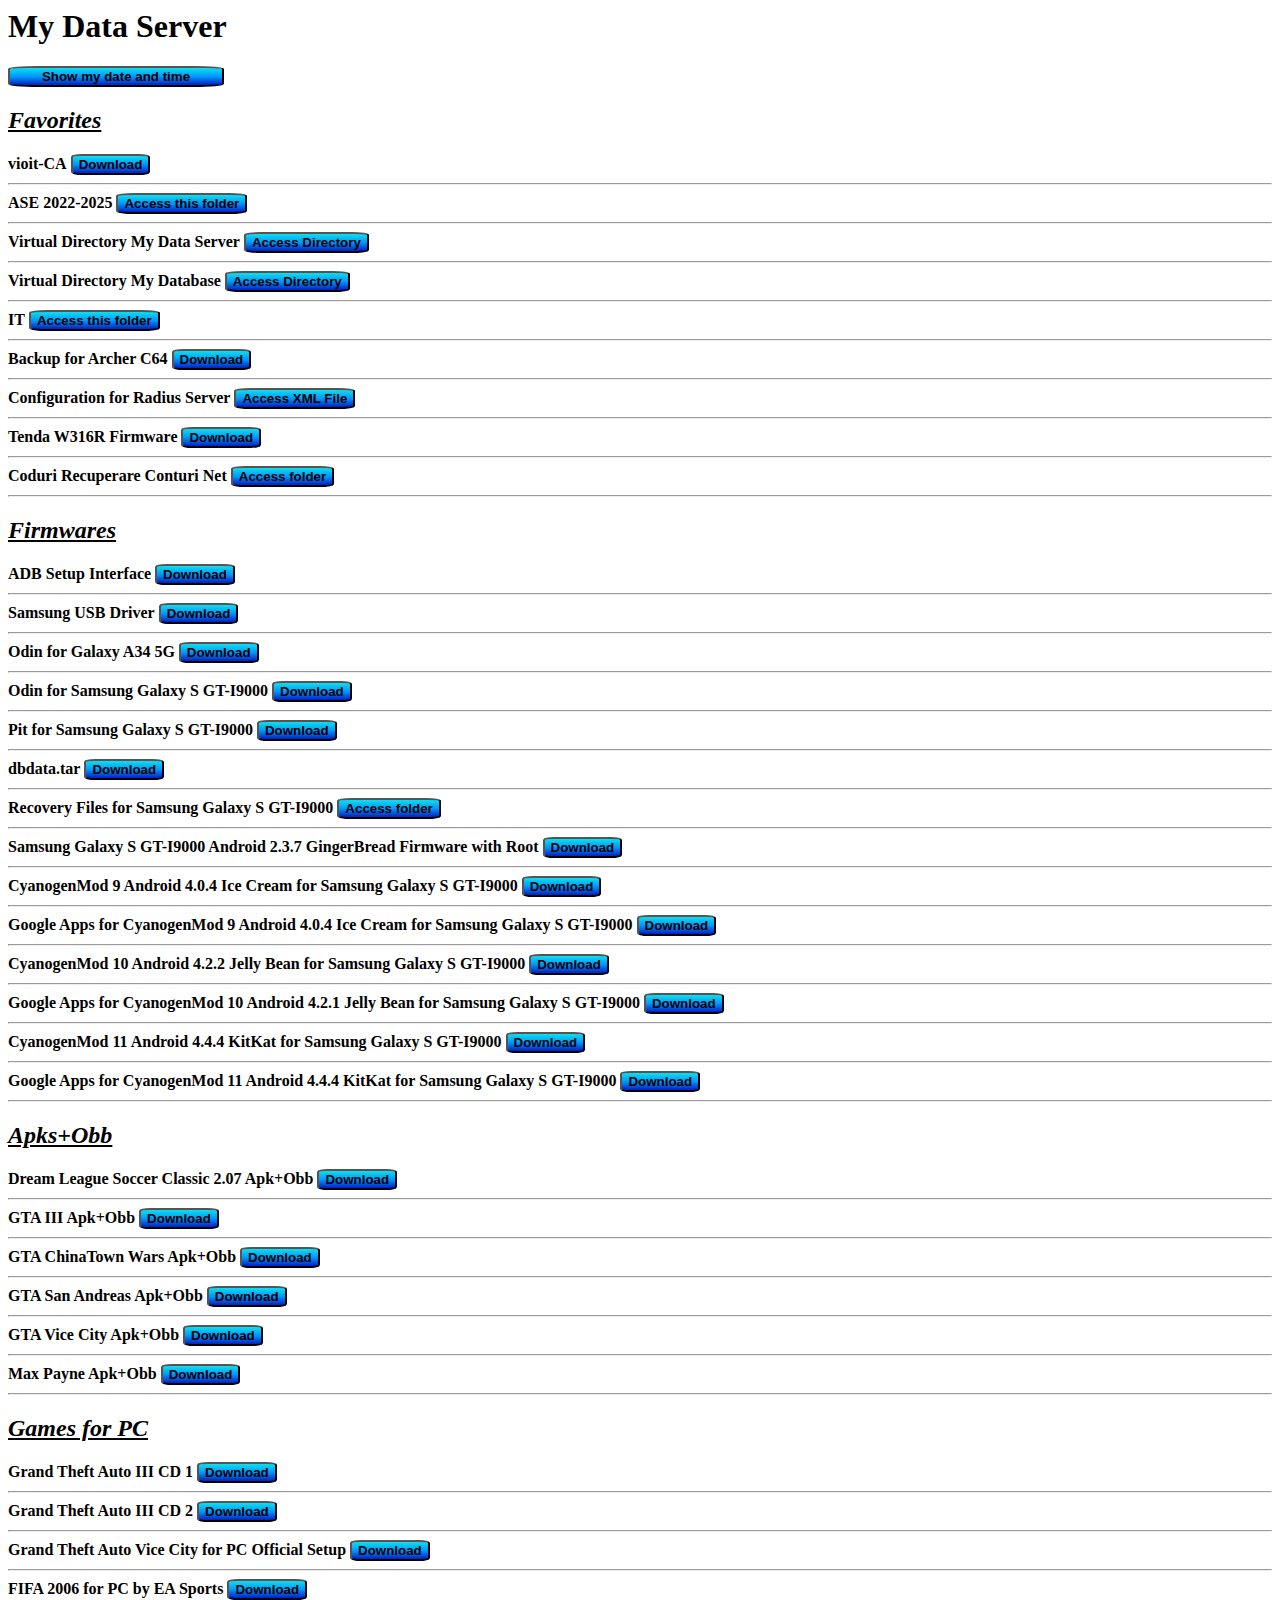
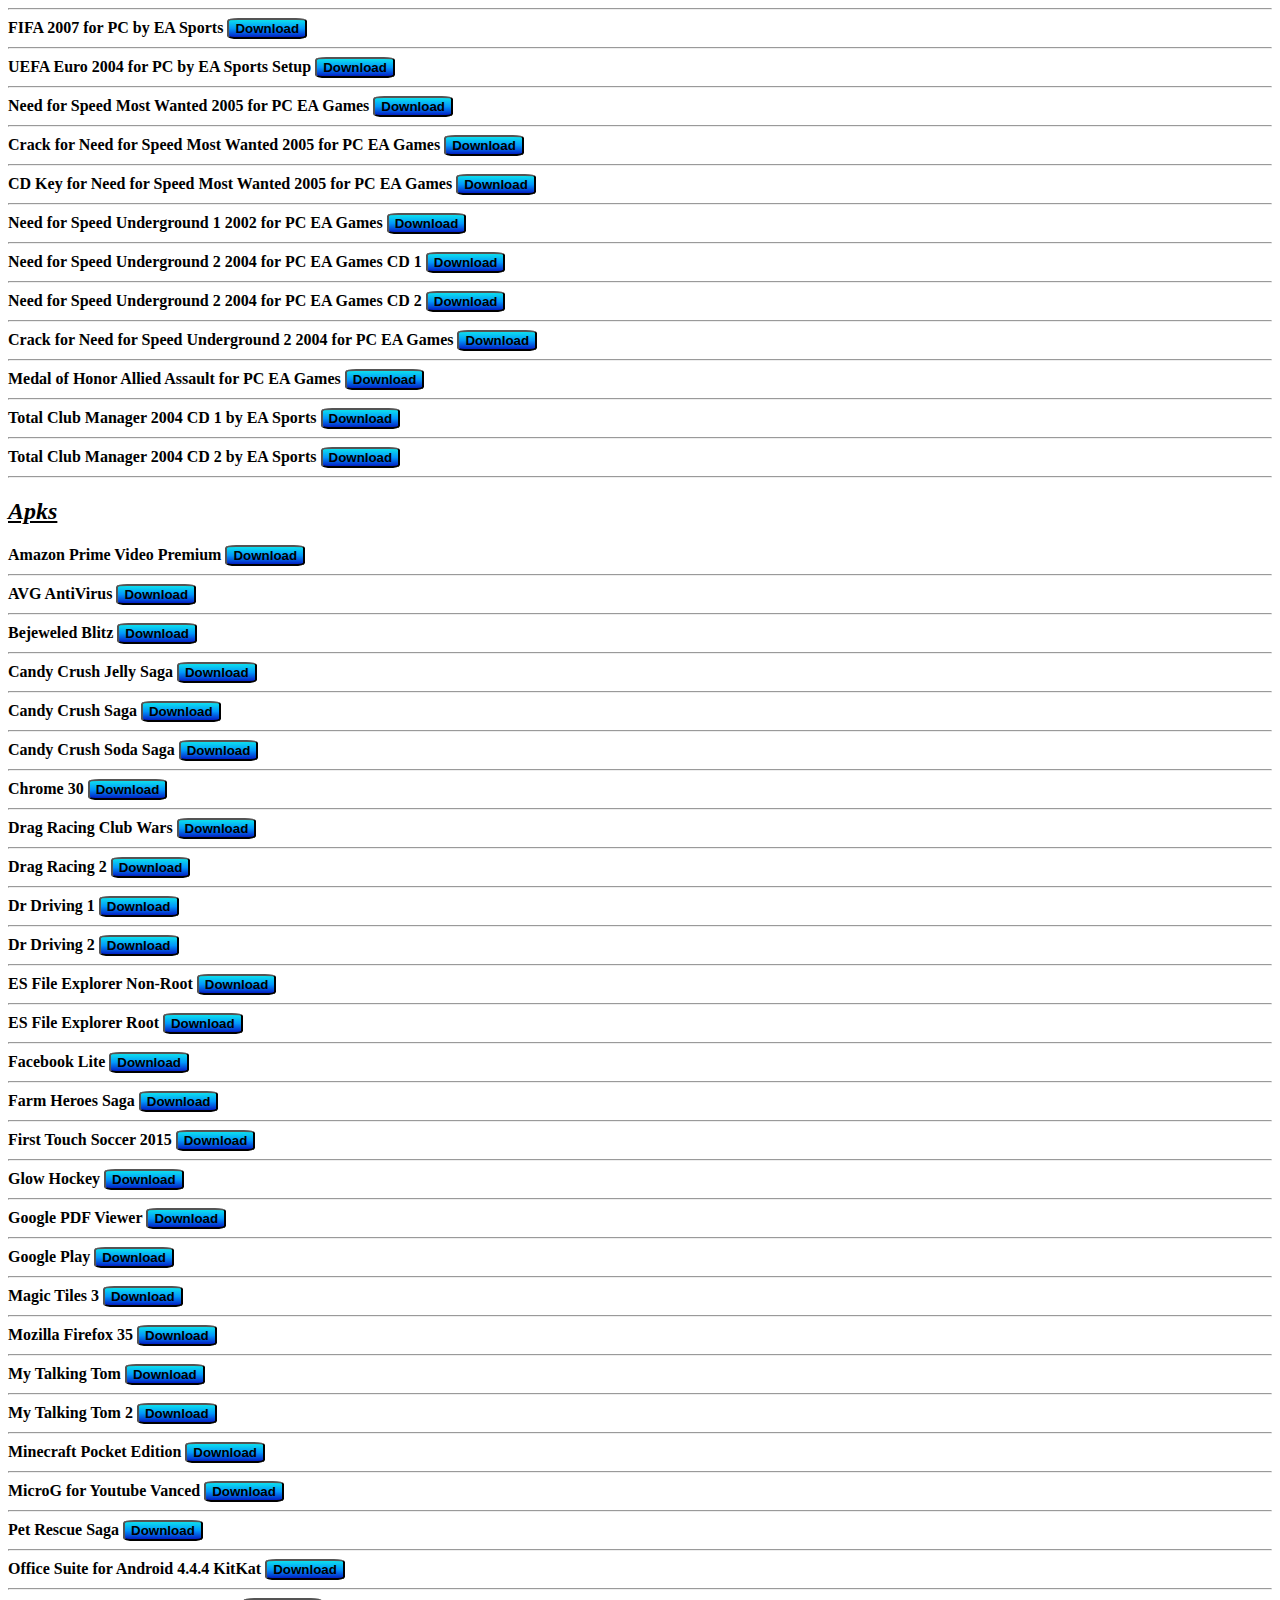
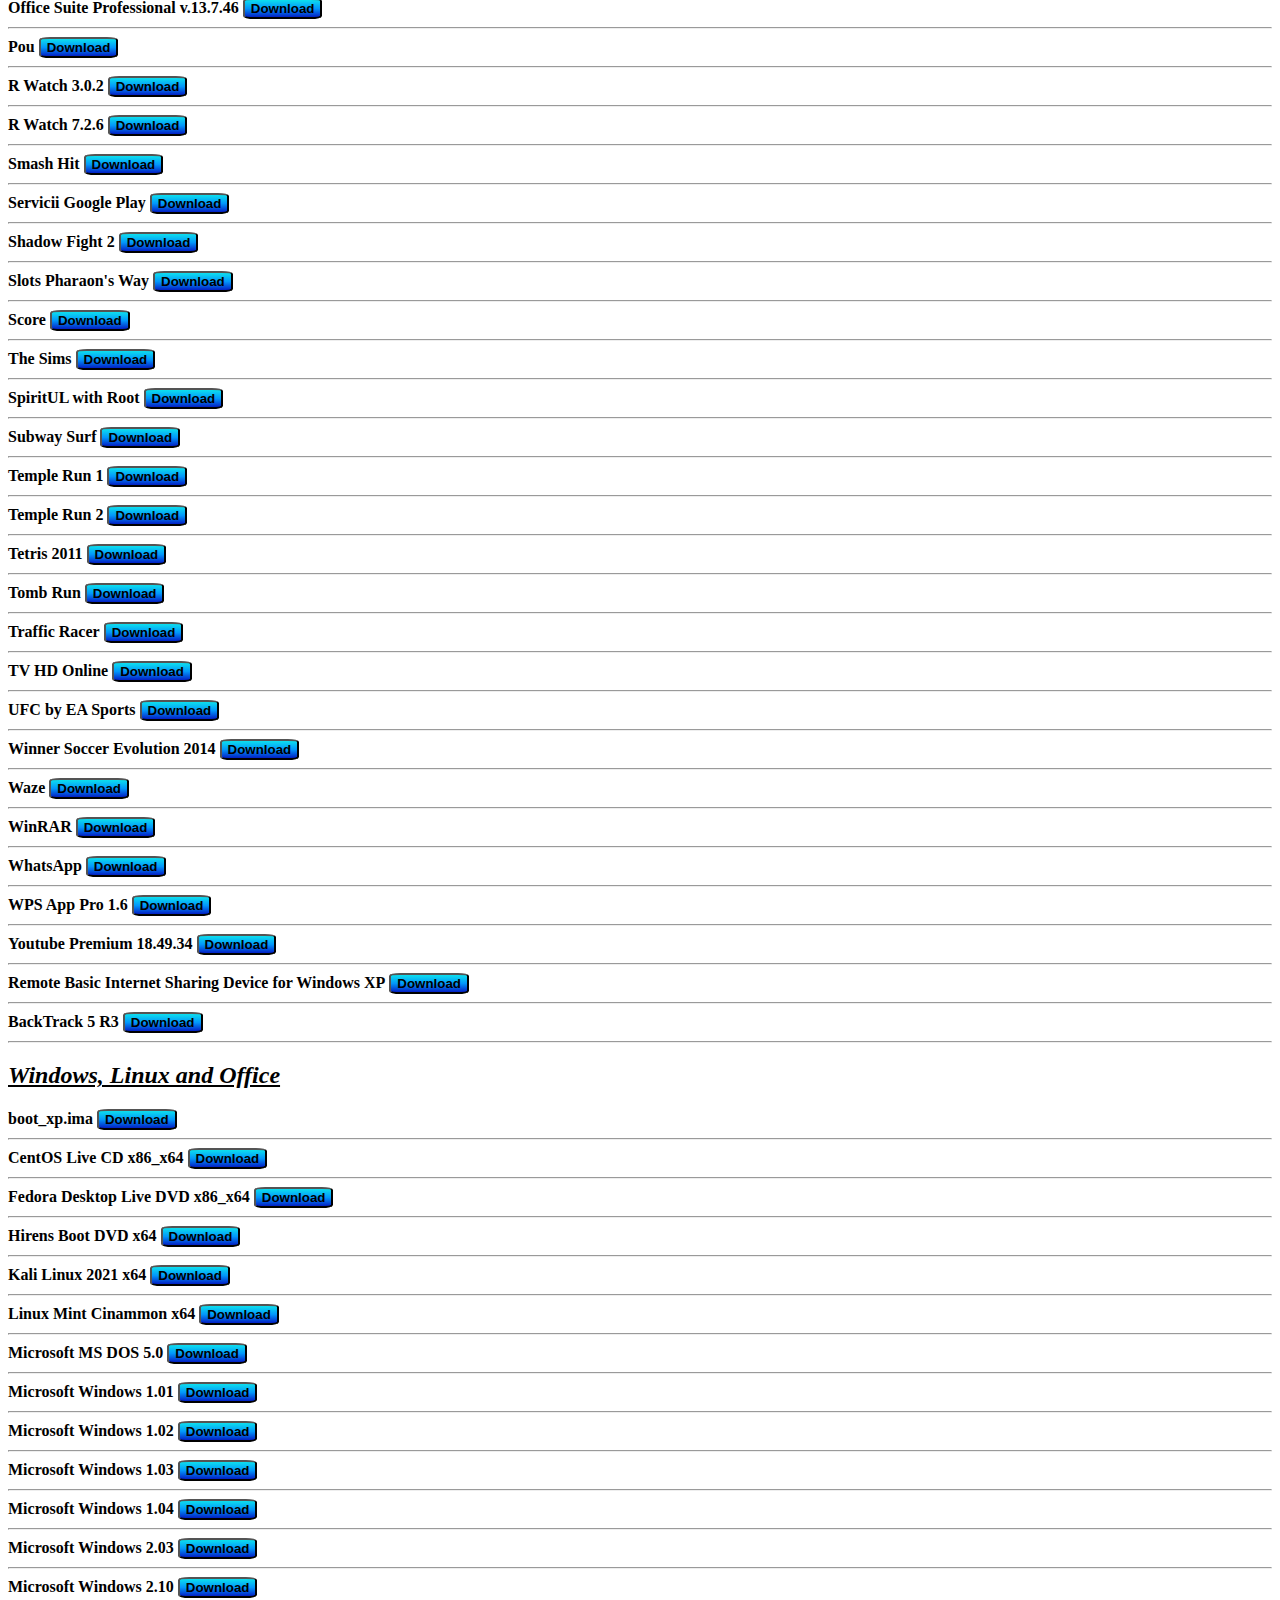
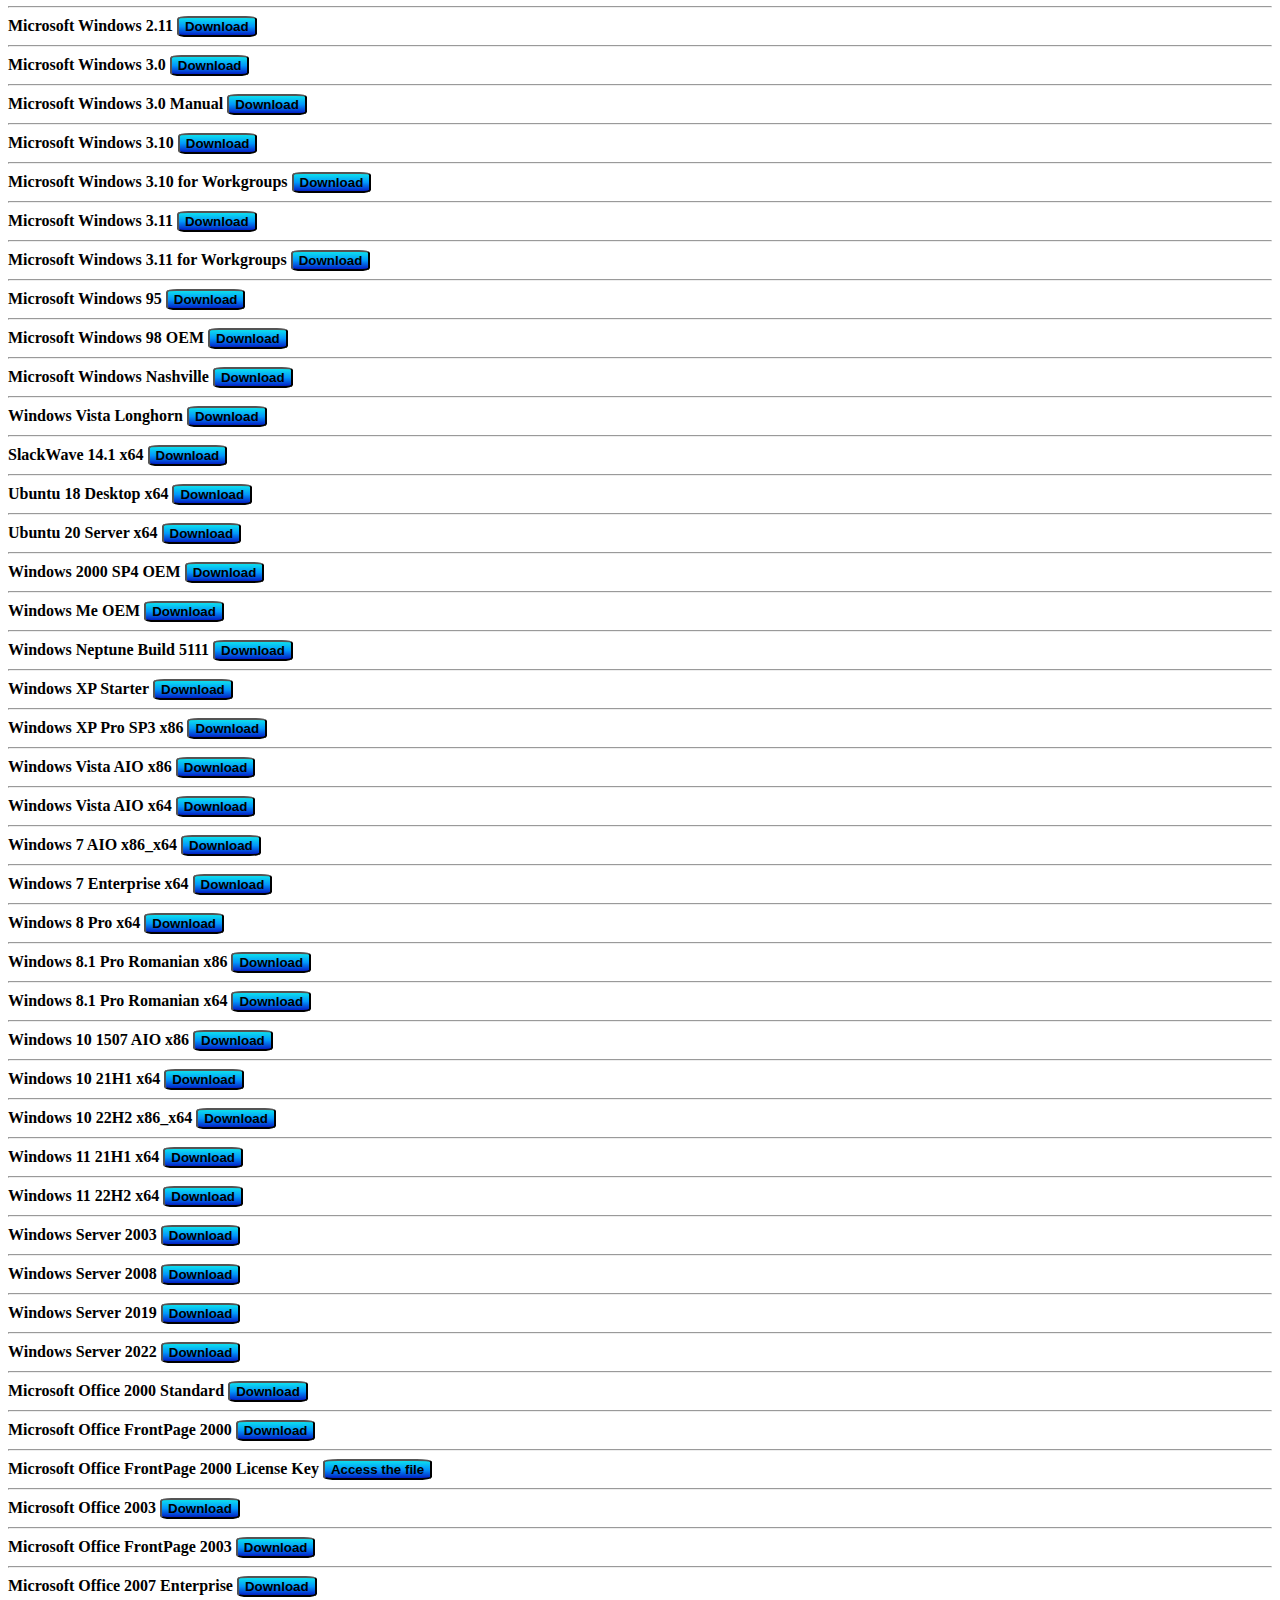
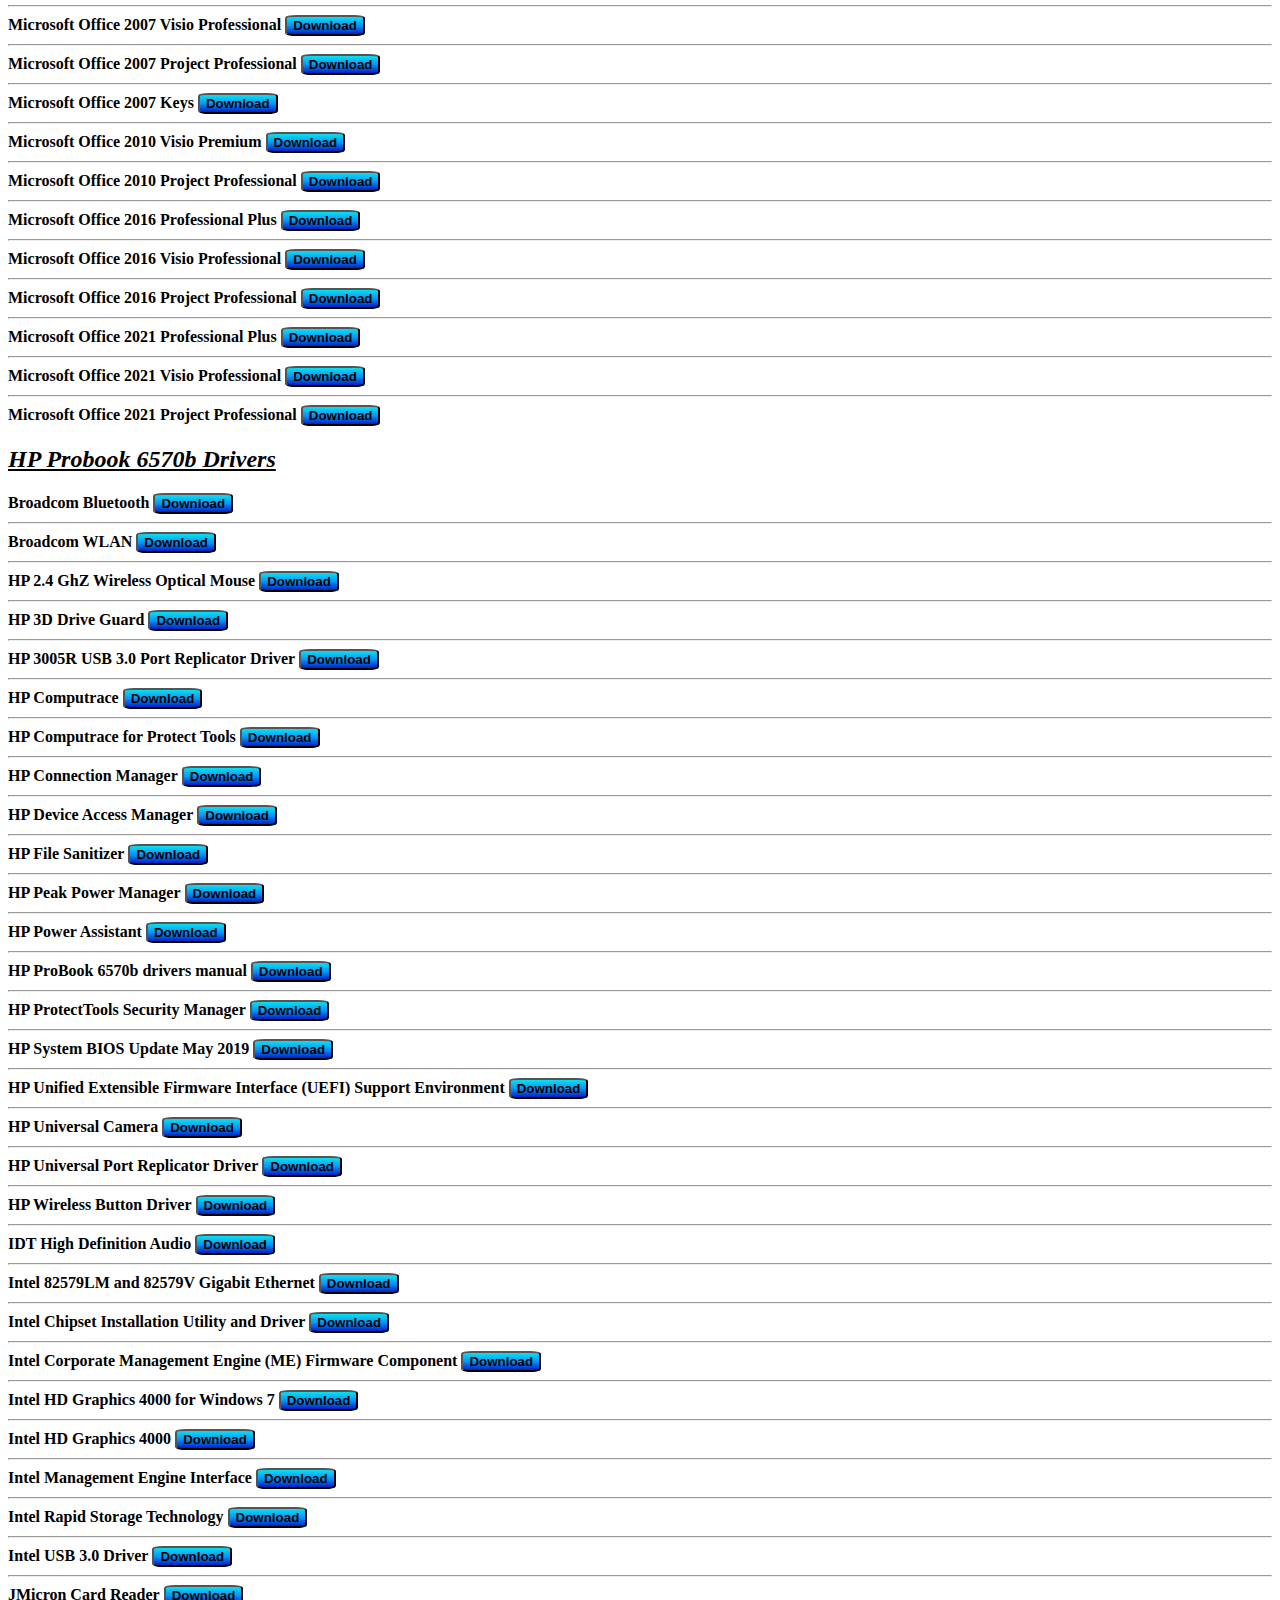
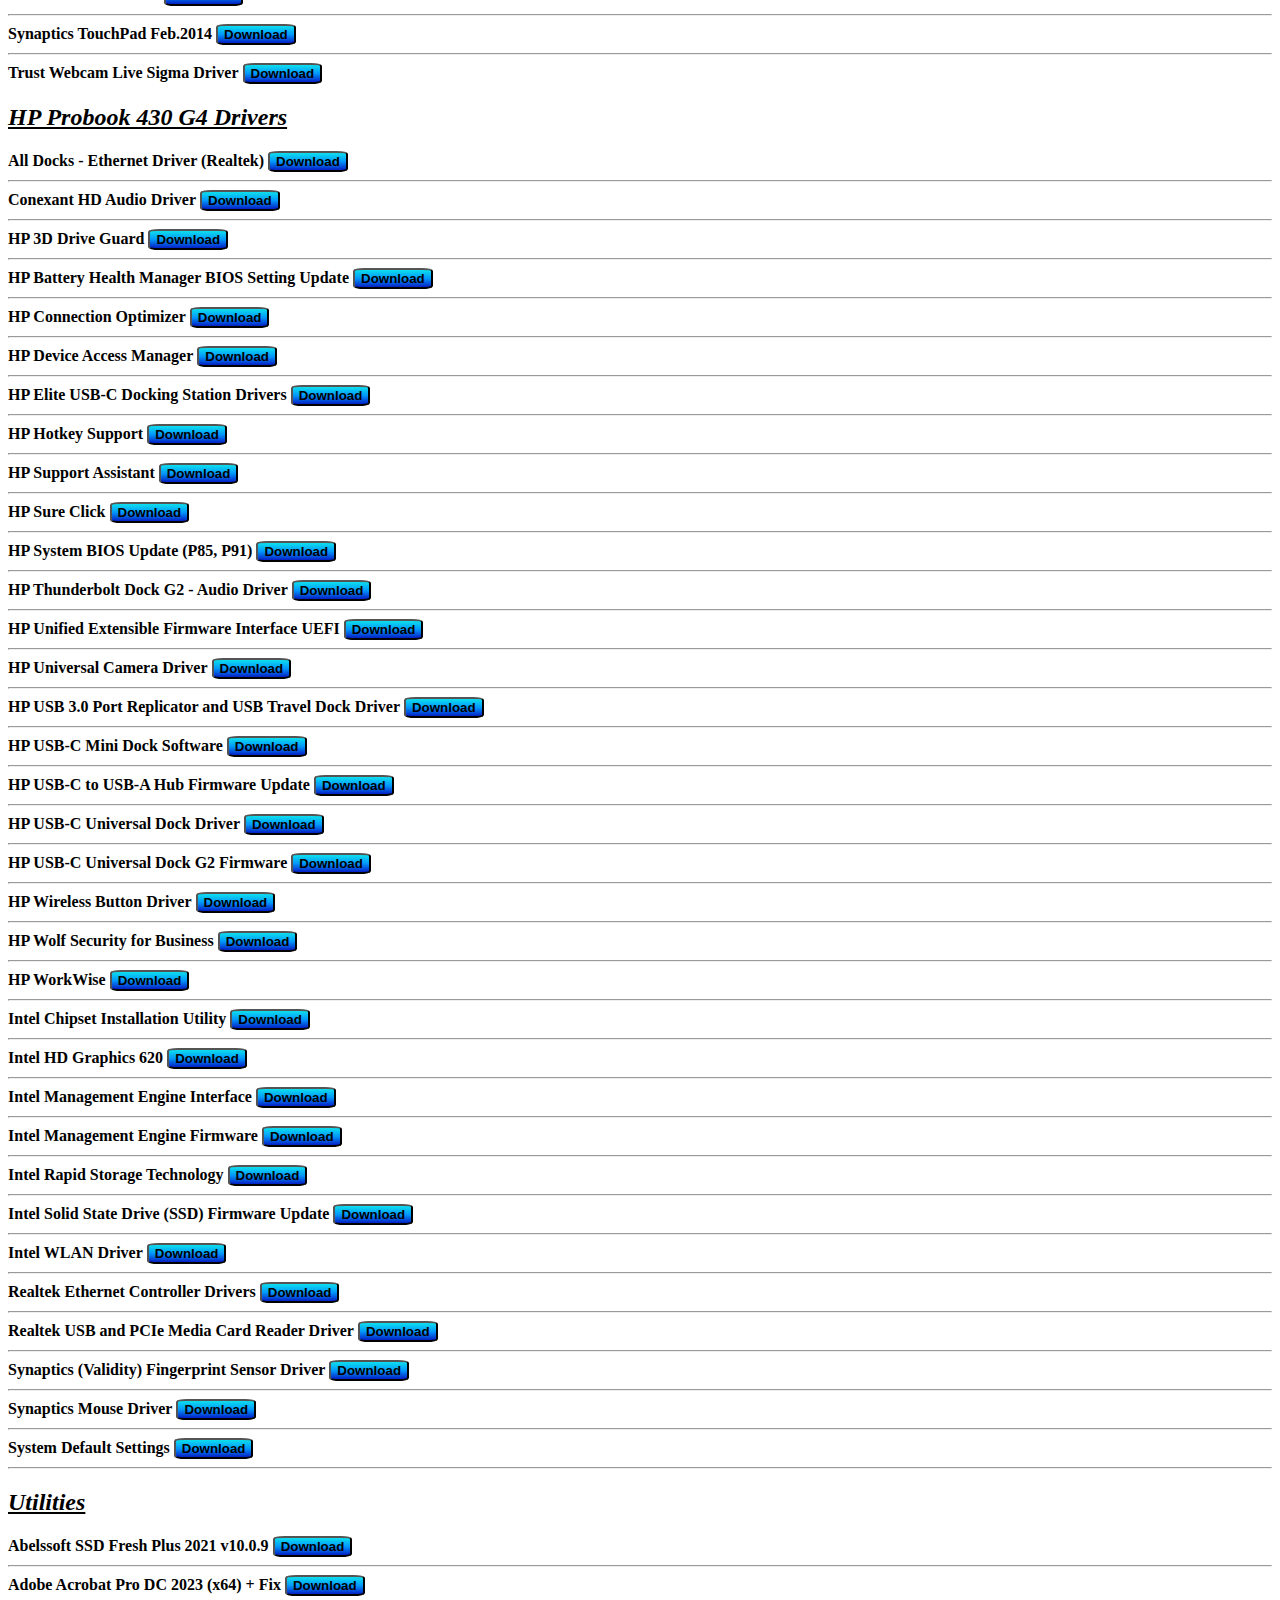
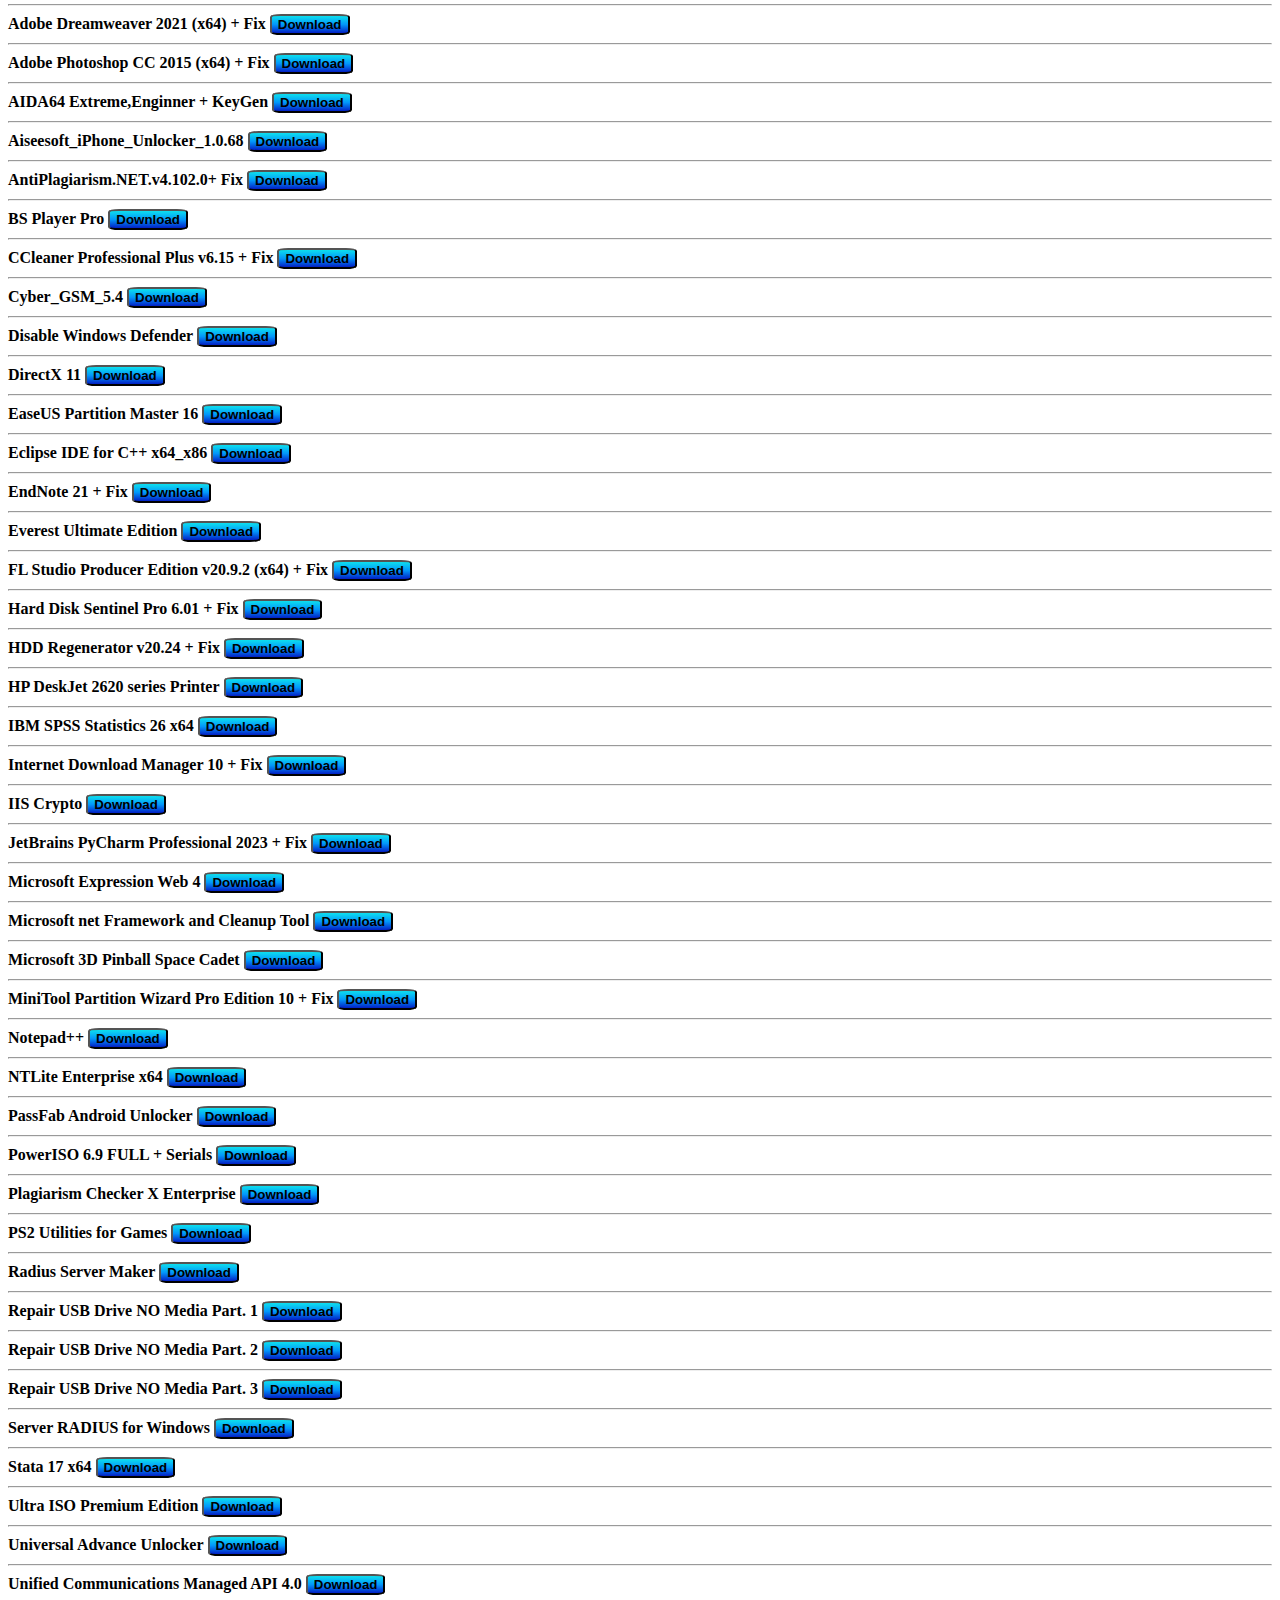
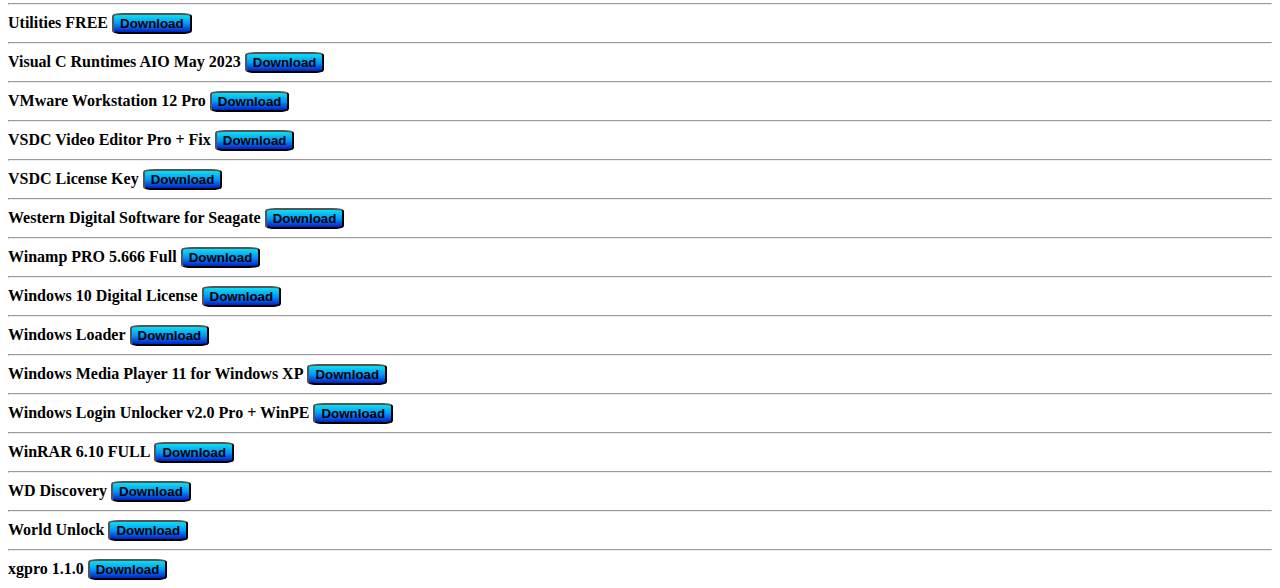
==== commit 54e75e9a: "Add files via upload" ====
--- a/index.htm
+++ b/index.htm
@@ -2,7 +2,7 @@
 <head>
 <title>Vio IT-My Data Server</title>
 <meta http-equiv="X-UA Compatible" content="IE=edge">
-<link rel="icon" href="https://dharpolytechnic.in/themes/dpcd/images/dpcd/it.jpg" type="x-image icon">
+<link rel="icon" href="https://encrypted-tbn0.gstatic.com/images?q=tbn:ANd9GcR_ZhLFpkaBnu2mXXwbKnr2ptSFFzMu_5SlmAUdoPck9gyEurxQ7k_5uBVKLBldjVVqKeE&usqp=CAU" type="x-image icon">
 <meta charset="UTF-8"/>
 <meta name="viewport" content="width=device-width, initial-scale=1.0"/>
 <body>
@@ -22,15 +22,15 @@
 }
 
 button{
-	border: 1px solid black;
+	border: 1px solid bluesky;
 	background: linear-gradient( rgb(13, 223, 238), rgb(2, 151, 250), rgb(3, 32, 197));
-	border-radius: 10%;
+	border-radius: 14%;
 	cursor: pointer;
 	text-align: center;
-}
 -->
 </style>
-<hr></hr> <strong>vioit-CA</strong>
+<h2><i><u>Favorites</h2></i></u>
+<strong>vioit-CA</strong>
 <a target=_blank title="Download vioit-CA" href="https://data.vioit.ro/My%20Data%20Server/Access%20for%20data.vioit.ro%20WebSite%20Secured/vioit-CA.rar"><button><b>Download</b></button></a>
 <hr></hr> <strong>ASE 2022-2025</strong>
 <a target=_blank title="Access the folder ASE 2022-2025" href="https://data.vioit.ro/My%20Data%20Server/Liceu,%20Facultate%20%C8%99i%20Documente%20Personale/"><button><b>Access this folder</b></button></a>
@@ -48,7 +48,8 @@
 <a target=_blank title="Download the Firmware" href="https://data.vioit.ro/My%20Data%20Server/Drivers%20And%20Utilities%20Free%20and%20PRO/Tenda%20W316R%20Firmware/V5.07.46_en.bin"><button><b>Download</b></button></a>
 <hr></hr> <strong>Coduri Recuperare Conturi Net</strong>
 <a target=_blank title="Access the Recovery Codes" href="https://data.vioit.ro/My%20Data%20Server/Drivers%20And%20Utilities%20Free%20and%20PRO/Coduri%20de%20Recuperare%20Conturi%20Net%20si%20Altele/"><button><b>Access folder</b></button></a>
-<hr></hr> <strong>ADB Setup Interface</strong>
+<hr></hr><h2><i><u>Firmwares</h2></i></u>
+<strong>ADB Setup Interface</strong>
 <a target=_blank title="Download the ADB Setup Interface file" href="https://data.vioit.ro/My%20Data%20Server/Drivers%20And%20Utilities%20Free%20and%20PRO/Firmware%20and%20Apks%20for%20SmartPhones/Samsung%20Galaxy%20S%20GT-I9000/ADB%20Setup%20Interface/adb-setup-1.4.3%20Android%20File%20Host.zip"><button><b>Download</b></button></a>
 <hr></hr> <strong>Samsung USB Driver</strong>
 <a target=_blank title="Download Samsung USB Driver file" href="https://data.vioit.ro/My%20Data%20Server/Drivers%20And%20Utilities%20Free%20and%20PRO/Firmware%20and%20Apks%20for%20SmartPhones//Samsung%20USB%20Driver/Samsung_USB_Driver_v1.7.59.0.zip"><button><b>Download</b></button></a>
@@ -76,7 +77,8 @@
 <a target=_blank title="Download the Firmware" href="https://data.vioit.ro/My%20Data%20Server/Drivers%20And%20Utilities%20Free%20and%20PRO/Firmware%20and%20Apks%20for%20SmartPhones/Samsung%20Galaxy%20S%20GT-I9000/Android%204.4.4%20KitKat+GAPPS/cm-11-20140104-SNAPSHOT-M2-galaxysmtd.zip"><button><b>Download</b></button></a>
 <hr></hr> <strong>Google Apps for CyanogenMod 11 Android 4.4.4 KitKat for Samsung Galaxy S GT-I9000</strong>
 <a target=_blank title="Download the GApps File" href="https://data.vioit.ro/My%20Data%20Server/Drivers%20And%20Utilities%20Free%20and%20PRO/Firmware%20and%20Apks%20for%20SmartPhones/Samsung%20Galaxy%20S%20GT-I9000/Android%204.4.4%20KitKat+GAPPS/open_gapps-arm-4.4-nano.zip"><button><b>Download</b></button></a>
-<hr></hr> <strong>Dream League Soccer Classic 2.07 Apk+Obb</strong>
+<hr></hr><h2><i><u>Apks+Obb</h2></i></u>
+<strong>Dream League Soccer Classic 2.07 Apk+Obb</strong>
 <a target=_blank title="Download Dream League Soccer Game for Mobile" href="https://data.vioit.ro/My%20Data%20Server/Drivers%20And%20Utilities%20Free%20and%20PRO/Firmware%20and%20Apks%20for%20SmartPhones/Samsung%20Galaxy%20S%20GT-I9000/Backup%20Apk+Obb%20Android%204.2.2%20Jelly%20Bean/Dream%20League%20Soccer%20Classic%202.07%20Apk+Obb.rar"><button><b>Download</b></button></a>
 <hr></hr> <strong>GTA III Apk+Obb</strong>
 <a target=_blank title="Download GTA III Game for Mobile" href="https://data.vioit.ro/My%20Data%20Server/Drivers%20And%20Utilities%20Free%20and%20PRO/Firmware%20and%20Apks%20for%20SmartPhones/Samsung%20Galaxy%20S%20GT-I9000/Backup%20Apk+Obb%20Android%204.2.2%20Jelly%20Bean/GTA%20III%20Apk+Obb.zip"><button><b>Download</b></button></a>
@@ -88,7 +90,8 @@
 <a target=_blank title="Download GTA Vice City Game for Mobile" href="https://data.vioit.ro/My%20Data%20Server/Drivers%20And%20Utilities%20Free%20and%20PRO/Firmware%20and%20Apks%20for%20SmartPhones/Samsung%20Galaxy%20S%20GT-I9000/Backup%20Apk+Obb%20Android%204.2.2%20Jelly%20Bean/GTA%20Vice%20City%20Apk+Obb.rar"><button><b>Download</b></button></a>
 <hr></hr> <strong>Max Payne Apk+Obb</strong>
 <a target=_blank title="Download Max Payne Game for Mobile" href="https://data.vioit.ro/My%20Data%20Server/Drivers%20And%20Utilities%20Free%20and%20PRO/Firmware%20and%20Apks%20for%20SmartPhones/Samsung%20Galaxy%20S%20GT-I9000/Backup%20Apk+Obb%20Android%204.2.2%20Jelly%20Bean/Max%20Payne%20Apk+Obb.rar"><button><b>Download</b></button></a>
-<hr></hr> <strong>Grand Theft Auto III CD 1</strong>
+<hr></hr><h2><i><u>Games for PC</h2></i></u>
+<strong>Grand Theft Auto III CD 1</strong>
 <a target=_blank title="Download Grand Theft Auto III for PC" href="https://data.vioit.ro/My%20Data%20Server/ISO%20EA%20Games/GTAIII%20(CD1).iso"><button><b>Download</b></button></a>
 <hr></hr> <strong>Grand Theft Auto III CD 2</strong>
 <a target=_blank title="Download Grand Theft Auto III for PC" href="https://data.vioit.ro/My%20Data%20Server/ISO%20EA%20Games/GTAIII%20(CD2).iso"><button><b>Download</b></button></a>
@@ -120,7 +123,8 @@
 <a target=_blank title="Download Total Club Manager 2004 CD 1 for PC" href="https://data.vioit.ro/My%20Data%20Server/ISO%20EA%20Games/TCM2004CD1.ISO"><button><b>Download</b></button></a>
 <hr></hr> <strong>Total Club Manager 2004 CD 2 by EA Sports</strong>
 <a target=_blank title="Download Total Club Manager CD 2 for PC" href="https://data.vioit.ro/My%20Data%20Server/ISO%20EA%20Games/TCM2004CD2.ISO"><button><b>Download</b></button></a>
-<hr></hr> <strong>Amazon Prime Video Premium</strong>
+<hr></hr><h2><i><u>Apks</h2></i></u>
+<strong>Amazon Prime Video Premium</strong>
 <a target=_blank title="Download Amazon Prime Video Premium for Mobile" href="https://data.vioit.ro/My%20Data%20Server/Drivers%20And%20Utilities%20Free%20and%20PRO/Firmware%20and%20Apks%20for%20SmartPhones/Apps%20.apk/Amazon%20Prime%20Video_Premium_3.0.337.12057.apk"><button><b>Download</b></button></a>
 <hr></hr> <strong>AVG AntiVirus</strong>
 <a target=_blank title="Download AVG AntiVirus for Mobile" href="https://data.vioit.ro/My%20Data%20Server/Drivers%20And%20Utilities%20Free%20and%20PRO/Firmware%20and%20Apks%20for%20SmartPhones/Apps%20.apk/com.antivirus_5.9.4.1-225416_minAPI14(armeabi-v7a,mips,x86)(nodpi)_apkmirror.com.apk"><button><b>Download</b></button></a>
@@ -228,7 +232,8 @@
 <a target=_blank title="Download Remote Internet file" href="https://data.vioit.ro/My%20Data%20Server/Drivers%20And%20Utilities%20Free%20and%20PRO/IT/XP_Remote_NDIS_based_Internet_Sharing_Device.zip"><button><b>Download</b></button></a>
 <hr></hr> <strong>BackTrack 5 R3</strong>
 <a target=_blank title="Download BackTrack 5.iso file" href="https://data.vioit.ro/My%20Data%20Server/Windows%20DVD,%20USB%20Bootable/BackTrack%205%20R3.iso"><button><b>Download</b></button></a>
-<hr></hr> <strong>boot_xp.ima</strong>
+<hr></hr><h2><i><u>Windows, Linux and Office</h2></i></u>
+<strong>boot_xp.ima</strong>
 <a target=_blank title="Download boot file" href="https://data.vioit.ro/My%20Data%20Server/Windows%20DVD,%20USB%20Bootable/boot_xp.ima"><button><b>Download</b></button></a>
 <hr></hr> <strong>CentOS Live CD x86_x64</strong>
 <a target=_blank title="Download CentOS Live CD.iso file" href="https://data.vioit.ro/My%20Data%20Server/Windows%20DVD,%20USB%20Bootable/CentOS-6.5-x86_64-LiveCD.iso"><button><b>Download</b></button></a>
@@ -358,7 +363,8 @@
 <a target=_blank href="https://data.vioit.ro/My%20Data%20Server/Drivers%20And%20Utilities%20Free%20and%20PRO/Microsoft%20Office%202021+Project%20and%20Visio/VisioPro2021Retail.img"><button><b>Download</b></button></a>
 <hr></hr> <strong>Microsoft Office 2021 Project Professional</strong>
 <a target=_blank href="https://data.vioit.ro/My%20Data%20Server/Drivers%20And%20Utilities%20Free%20and%20PRO/Microsoft%20Office%202021+Project%20and%20Visio/ProjectPro2021Retail.img"><button><b>Download</b></button></a>
-<hr></hr> <strong>Broadcom Bluetooth</strong>
+<h2><i><u>HP Probook 6570b Drivers</u></i></h2>
+<strong>Broadcom Bluetooth</strong>
 <a target=_blank href="https://data.vioit.ro/My%20Data%20Server/Drivers%20And%20Utilities%20Free%20and%20PRO/HP%20ProBook%206570b%20Drivers/Broadcom%20Bluetooth.exe"><button><b>Download</b></button></a>
 <hr></hr> <strong>Broadcom WLAN</strong>
 <a target=_blank href="https://data.vioit.ro/My%20Data%20Server/Drivers%20And%20Utilities%20Free%20and%20PRO/HP%20ProBook%206570b%20Drivers/Broadcom%20WLAN.exe"><button><b>Download</b></button></a>
@@ -366,18 +372,34 @@
 <a target=_blank href="https://data.vioit.ro/My%20Data%20Server/Drivers%20And%20Utilities%20Free%20and%20PRO/HP%20ProBook%206570b%20Drivers/HP%202.4%20GhZ%20Wireless%20Optical%20Mouse.exe"><button><b>Download</b></button></a>
 <hr></hr> <strong>HP 3D Drive Guard</strong>
 <a target=_blank href="https://data.vioit.ro/My%20Data%20Server/Drivers%20And%20Utilities%20Free%20and%20PRO/HP%20ProBook%206570b%20Drivers/HP%203D%20Drive%20Guard.exe"><button><b>Download</b></button></a>
+<hr></hr> <strong>HP 3005R USB 3.0 Port Replicator Driver</strong>
+<a target=_blank title="Download HP 3005pr USB 3.0 Port Replicator Driver.exe file" href="https://data.vioit.ro/My%20Data%20Server/Drivers%20And%20Utilities%20Free%20and%20PRO/HP%20ProBook%206570b%20Drivers/HP%203005pr%20USB%203.0%20Port%20Replicator%20Driver.exe"><button><b>Download</b></button></a>
+<hr></hr> <strong>HP Computrace</strong>
+<a target=_blank title="Download HP Computrace.exe file" href="https://data.vioit.ro/My%20Data%20Server/Drivers%20And%20Utilities%20Free%20and%20PRO/HP%20ProBook%206570b%20Drivers/HP%20Computrace.exe"><button><b>Download</b></button></a>
+<hr></hr> <strong>HP Computrace for Protect Tools</strong>
+<a target=_blank title="Download HP Computrace for Protect Tools.exe file" href="https://data.vioit.ro/My%20Data%20Server/Drivers%20And%20Utilities%20Free%20and%20PRO/HP%20ProBook%206570b%20Drivers/HP%20Computrace%20for%20Protect%20Tools.exe"><button><b>Download</b></button></a>
 <hr></hr> <strong>HP Connection Manager</strong>
 <a target=_blank href="https://data.vioit.ro/My%20Data%20Server/Drivers%20And%20Utilities%20Free%20and%20PRO/HP%20ProBook%206570b%20Drivers/HP%20Connection%20Manager.exe"><button><b>Download</b></button></a>
+<hr></hr> <strong>HP Device Access Manager</strong>
+<a target=_blank title="Download HP Device Access Manager.exe file" href="https://data.vioit.ro/My%20Data%20Server/Drivers%20And%20Utilities%20Free%20and%20PRO/HP%20ProBook%206570b%20Drivers/HP%20Device%20Access%20Manager.exe"><button><b>Download</b></button></a>
+<hr></hr> <strong>HP File Sanitizer</strong>
+<a target=_blank title="Download HP File Sanitizer.exe file" href="https://data.vioit.ro/My%20Data%20Server/Drivers%20And%20Utilities%20Free%20and%20PRO/HP%20ProBook%206570b%20Drivers/HP%20File%20Sanitizer.exe"><button><b>Download</b></button></a>
+<hr></hr> <strong>HP Peak Power Manager</strong>
+<a target=_blank title="Download HP Peak Power Manager.exe file" href="https://data.vioit.ro/My%20Data%20Server/Drivers%20And%20Utilities%20Free%20and%20PRO/HP%20ProBook%206570b%20Drivers/HP%20Peak%20Power%20Manager.exe"><button><b>Download</b></button></a>
 <hr></hr> <strong>HP Power Assistant</strong>
 <a target=_blank href="https://data.vioit.ro/My%20Data%20Server/Drivers%20And%20Utilities%20Free%20and%20PRO/HP%20ProBook%206570b%20Drivers/HP%20Power%20Assistant.exe"><button><b>Download</b></button></a>
-<hr></hr> <strong>HP ProBook 6570b update drivers manual</strong>
+<hr></hr> <strong>HP ProBook 6570b drivers manual</strong>
 <a target=_blank href="https://data.vioit.ro/My%20Data%20Server/Drivers%20And%20Utilities%20Free%20and%20PRO/HP%20ProBook%206570b%20Drivers/HP%20ProBook%206570b%20drivers%20manual.rar"><button><b>Download</b></button></a>
+<hr></hr> <strong>HP ProtectTools Security Manager</strong>
+<a target=_blank title="Download HP ProtectTools Security Manager.exe file" href="https://data.vioit.ro/My%20Data%20Server/Drivers%20And%20Utilities%20Free%20and%20PRO/HP%20ProBook%206570b%20Drivers/HP%20ProtectTools%20Security%20Manager.exe"><button><b>Download</b></button></a>
 <hr></hr> <strong>HP System BIOS Update May 2019</strong>
 <a target=_blank href="https://data.vioit.ro/My%20Data%20Server/Drivers%20And%20Utilities%20Free%20and%20PRO/HP%20ProBook%206570b%20Drivers/HP%20System%20BIOS%20Update%20May%202019.exe"><button><b>Download</b></button></a>
 <hr></hr> <strong>HP Unified Extensible Firmware Interface (UEFI) Support Environment</strong>
 <a target=_blank href="https://data.vioit.ro/My%20Data%20Server/Drivers%20And%20Utilities%20Free%20and%20PRO/HP%20ProBook%206570b%20Drivers/HP%20UEFI%20Support%20Environment.exe"><button><b>Download</b></button></a>
 <hr></hr> <strong>HP Universal Camera</strong>
 <a target=_blank href="https://data.vioit.ro/My%20Data%20Server/Drivers%20And%20Utilities%20Free%20and%20PRO/HP%20ProBook%206570b%20Drivers/HP%20Universal%20Camera.exe"><button><b>Download</b></button></a>
+<hr></hr> <strong>HP Universal Port Replicator Driver</strong>
+<a target=_blank title="Download HP Universal Port Replicator Driver.exe file" href="https://data.vioit.ro/My%20Data%20Server/Drivers%20And%20Utilities%20Free%20and%20PRO/HP%20ProBook%206570b%20Drivers/HP%20Universal%20Port%20Replicator%20Driver.exe"><button><b>Download</b></button></a>
 <hr></hr> <strong>HP Wireless Button Driver</strong>
 <a target=_blank href="https://data.vioit.ro/My%20Data%20Server/Drivers%20And%20Utilities%20Free%20and%20PRO/HP%20ProBook%206570b%20Drivers/HP%20Wireless%20Button%20Driver.exe"><button><b>Download</b></button></a>
 <hr></hr> <strong>IDT High Definition Audio</strong>
@@ -388,6 +410,8 @@
 <a target=_blank href="https://data.vioit.ro/My%20Data%20Server/Drivers%20And%20Utilities%20Free%20and%20PRO/HP%20ProBook%206570b%20Drivers/Intel%20Chipset%20Installation%20Utility%20and%20Driver.exe"><button><b>Download</b></button></a>
 <hr></hr> <strong>Intel Corporate Management Engine (ME) Firmware Component</strong>
 <a target=_blank href="https://data.vioit.ro/My%20Data%20Server/Drivers%20And%20Utilities%20Free%20and%20PRO/HP%20ProBook%206570b%20Drivers/Intel%20Corporate%20Management%20Engine%20(ME)%20Firmware%20Component.exe"><button><b>Download</b></button></a>
+<hr></hr> <strong>Intel HD Graphics 4000 for Windows 7</strong>
+<a target=_blank title="Download Intel HD Graphics 4000 for Windows 7.exe file" href="https://data.vioit.ro/My%20Data%20Server/Drivers%20And%20Utilities%20Free%20and%20PRO/HP%20ProBook%206570b%20Drivers/Intel%20HD%20Graphics%204000%20for%20Windows%207.exe"><button><b>Download</b></button></a>
 <hr></hr> <strong>Intel HD Graphics 4000</strong>
 <a target=_blank href="https://data.vioit.ro/My%20Data%20Server/Drivers%20And%20Utilities%20Free%20and%20PRO/HP%20ProBook%206570b%20Drivers/Intel%20HD%20Graphics%204000.exe"><button><b>Download</b></button></a>
 <hr></hr> <strong>Intel Management Engine Interface</strong>
@@ -400,7 +424,79 @@
 <a target=_blank href="https://data.vioit.ro/My%20Data%20Server/Drivers%20And%20Utilities%20Free%20and%20PRO/HP%20ProBook%206570b%20Drivers/JMicron%20Card%20Reader.exe"><button><b>Download</b></button></a>
 <hr></hr> <strong>Synaptics TouchPad Feb.2014</strong>
 <a target=_blank href="https://data.vioit.ro/My%20Data%20Server/Drivers%20And%20Utilities%20Free%20and%20PRO/HP%20ProBook%206570b%20Drivers/Synaptics%20TouchPad%20Feb.%202014.exe"><button><b>Download</b></button></a>
-<hr></hr> <strong>Abelssoft SSD Fresh Plus 2021 v10.0.9</strong>
+<hr></hr> <strong>Trust Webcam Live Sigma Driver</strong>
+<a target=_blank title="Download trust-webcam-live-sigma.rar file" href="https://data.vioit.ro/My%20Data%20Server/Drivers%20And%20Utilities%20Free%20and%20PRO/HP%20ProBook%206570b%20Drivers/trust-webcam-live-sigma.rar"><button><b>Download</b></button></a>
+<h2><i><u>HP Probook 430 G4 Drivers</u></i></h2>
+<strong>All Docks - Ethernet Driver (Realtek)</strong>
+<a target=_blank title="Download All Docks - Ethernet Driver (Realtek).exe file" href="https://data.vioit.ro/My%20Data%20Server/Drivers%20And%20Utilities%20Free%20and%20PRO/HP%20Probook%20430%20G4%20Drivers/All%20Docks%20-%20Ethernet%20Driver%20(Realtek).exe"><button><b>Download</b></button></a>
+<hr></hr> <strong>Conexant HD Audio Driver</strong>
+<a target=_blank title="Download Conexant HD Audio Driver.exe file" href="https://data.vioit.ro/My%20Data%20Server/Drivers%20And%20Utilities%20Free%20and%20PRO/HP%20Probook%20430%20G4%20Drivers/Conexant%20HD%20Audio%20Driver.exe"><button><b>Download</b></button></a>
+<hr></hr> <strong>HP 3D Drive Guard</strong>
+<a target=_blank title="Download HP 3D DriveGuard.exe file" href="https://data.vioit.ro/My%20Data%20Server/Drivers%20And%20Utilities%20Free%20and%20PRO/HP%20Probook%20430%20G4%20Drivers/HP%203D%20DriveGuard.exe"><button><b>Download</b></button></a>
+<hr></hr> <strong>HP Battery Health Manager BIOS Setting Update</strong>
+<a target=_blank title="Download HP Battery Health Manager BIOS Setting Update.exe file" href="https://data.vioit.ro/My%20Data%20Server/Drivers%20And%20Utilities%20Free%20and%20PRO/HP%20Probook%20430%20G4%20Drivers/HP%20Battery%20Health%20Manager%20BIOS%20Setting%20Update.exe"><button><b>Download</b></button></a>
+<hr></hr> <strong>HP Connection Optimizer</strong>
+<a target=_blank title="Download HP Connection Optimizer.exe file" href="https://data.vioit.ro/My%20Data%20Server/Drivers%20And%20Utilities%20Free%20and%20PRO/HP%20Probook%20430%20G4%20Drivers/HP%20Connection%20Optimizer.exe"><button><b>Download</b></button></a>
+<hr></hr> <strong>HP Device Access Manager</strong>
+<a target=_blank title="Download HP Device Access Manager.exe file" href="https://data.vioit.ro/My%20Data%20Server/Drivers%20And%20Utilities%20Free%20and%20PRO/HP%20Probook%20430%20G4%20Drivers/HP%20Device%20Access%20Manager.exe"><button><b>Download</b></button></a>
+<hr></hr> <strong>HP Elite USB-C Docking Station Drivers</strong>
+<a target=_blank title="Download HP Elite USB-C Docking Station Drivers.exe file" href="https://data.vioit.ro/My%20Data%20Server/Drivers%20And%20Utilities%20Free%20and%20PRO/HP%20Probook%20430%20G4%20Drivers/HP%20Elite%20USB-C%20Docking%20Station%20Drivers.exe"><button><b>Download</b></button></a>
+<hr></hr> <strong>HP Hotkey Support</strong>
+<a target=_blank title="Download HP Hotkey Support.exe file" href="https://data.vioit.ro/My%20Data%20Server/Drivers%20And%20Utilities%20Free%20and%20PRO/HP%20Probook%20430%20G4%20Drivers/HP%20Hotkey%20Support.exe"><button><b>Download</b></button></a>
+<hr></hr> <strong>HP Support Assistant</strong>
+<a target=_blank title="Download  HP Support Assistant.exe file" href="https://data.vioit.ro/My%20Data%20Server/Drivers%20And%20Utilities%20Free%20and%20PRO/HP%20Probook%20430%20G4%20Drivers/HP%20Support%20Assistant.exe"><button><b>Download</b></button></a>
+<hr></hr> <strong>HP Sure Click</strong>
+<a target=_blank title="Download HP Sure Click.exe file" href="https://data.vioit.ro/My%20Data%20Server/Drivers%20And%20Utilities%20Free%20and%20PRO/HP%20Probook%20430%20G4%20Drivers/HP%20Sure%20Click.exe"><button><b>Download</b></button></a>
+<hr></hr> <strong>HP System BIOS Update (P85, P91)</strong>
+<a target=_blank title="Download  HP System BIOS Update (P85, P91).exe file" href="https://data.vioit.ro/My%20Data%20Server/Drivers%20And%20Utilities%20Free%20and%20PRO/HP%20Probook%20430%20G4%20Drivers/HP%20System%20BIOS%20Update%20(P85,%20P91).exe"><button><b>Download</b></button></a>
+<hr></hr> <strong>HP Thunderbolt Dock G2 - Audio Driver</strong>
+<a target=_blank title="Download HP Thunderbolt Dock G2 - Audio Driver.exe file" href="https://data.vioit.ro/My%20Data%20Server/Drivers%20And%20Utilities%20Free%20and%20PRO/HP%20Probook%20430%20G4%20Drivers/HP%20Thunderbolt%20Dock%20G2%20-%20Audio%20Driver.exe"><button><b>Download</b></button></a>
+<hr></hr> <strong>HP Unified Extensible Firmware Interface UEFI</strong>
+<a target=_blank title="Download HP Unified Extensible Firmware Interface UEFI.exe file" href="https://data.vioit.ro/My%20Data%20Server/Drivers%20And%20Utilities%20Free%20and%20PRO/HP%20Probook%20430%20G4%20Drivers/HP%20Unified%20Extensible%20Firmware%20Interface%20UEFI.exe"><button><b>Download</b></button></a>
+<hr></hr> <strong>HP Universal Camera Driver</strong>
+<a target=_blank title="Download  HP Universal Camera Driver.exe file" href="https://data.vioit.ro/My%20Data%20Server/Drivers%20And%20Utilities%20Free%20and%20PRO/HP%20Probook%20430%20G4%20Drivers/HP%20Universal%20Camera%20Driver.exe"><button><b>Download</b></button></a>
+<hr></hr> <strong>HP USB 3.0 Port Replicator and USB Travel Dock Driver</strong>
+<a target=_blank title="Download HP USB 3.0 Port Replicator and USB Travel Dock Driver.exe file" href="https://data.vioit.ro/My%20Data%20Server/Drivers%20And%20Utilities%20Free%20and%20PRO/HP%20Probook%20430%20G4%20Drivers/HP%20USB%203.0%20Port%20Replicator%20and%20USB%20Travel%20Dock%20Driver.exe"><button><b>Download</b></button></a>
+<hr></hr> <strong>HP USB-C Mini Dock Software</strong>
+<a target=_blank title="Download HP USB-C Mini Dock Software.exe file" href="https://data.vioit.ro/My%20Data%20Server/Drivers%20And%20Utilities%20Free%20and%20PRO/HP%20Probook%20430%20G4%20Drivers/HP%20USB-C%20Mini%20Dock%20Software.exe"><button><b>Download</b></button></a>
+<hr></hr> <strong>HP USB-C to USB-A Hub Firmware Update</strong>
+<a target=_blank title="Download HP USB-C to USB-A Hub Firmware Update.exe file" href="https://data.vioit.ro/My%20Data%20Server/Drivers%20And%20Utilities%20Free%20and%20PRO/HP%20Probook%20430%20G4%20Drivers/HP%20USB-C%20to%20USB-A%20Hub%20Firmware%20Update.exe"><button><b>Download</b></button></a>
+<hr></hr> <strong>HP USB-C Universal Dock Driver</strong>
+<a target=_blank title="Download HP USB-C Universal Dock Driver.exe file" href="https://data.vioit.ro/My%20Data%20Server/Drivers%20And%20Utilities%20Free%20and%20PRO/HP%20Probook%20430%20G4%20Drivers/HP%20USB-C%20Universal%20Dock%20Driver.exe"><button><b>Download</B></button></a>
+<hr></hr> <strong> HP USB-C Universal Dock G2 Firmware</strong>
+<a target=_blank title="Download HP USB-C Universal Dock G2 Firmware.exe file" href="https://data.vioit.ro/My%20Data%20Server/Drivers%20And%20Utilities%20Free%20and%20PRO/HP%20Probook%20430%20G4%20Drivers/HP%20USB-C%20Universal%20Dock%20G2%20Firmware.exe"><button><b>Download</b></button></a>
+<hr></hr> <strong>HP Wireless Button Driver</strong>
+<a target=_blank title="Download HP Wireless Button Driver.exe file" href="https://data.vioit.ro/My%20Data%20Server/Drivers%20And%20Utilities%20Free%20and%20PRO/HP%20Probook%20430%20G4%20Drivers/HP%20Wireless%20Button%20Driver.exe"><button><b>Download</b></button></a>
+<hr></hr> <strong>HP Wolf Security for Business</strong>
+<a target=_blank title="Download HP Wolf Security for Business.exe file" href="https://data.vioit.ro/My%20Data%20Server/Drivers%20And%20Utilities%20Free%20and%20PRO/HP%20Probook%20430%20G4%20Drivers/HP%20Wolf%20Security%20for%20Business.exe"><button><b>Download</b></button></a>
+<hr></hr> <strong>HP WorkWise</strong>
+<a target=_blank title="Download HP WorkWise.exe file" href="https://data.vioit.ro/My%20Data%20Server/Drivers%20And%20Utilities%20Free%20and%20PRO/HP%20Probook%20430%20G4%20Drivers/HP%20WorkWise.exe"><button><b>Download</b></button></a>
+<hr></hr> <strong>Intel Chipset Installation Utility</strong>
+<a target=_blank title="Download Intel Chipset Installation Utility.exe file" href="https://data.vioit.ro/My%20Data%20Server/Drivers%20And%20Utilities%20Free%20and%20PRO/HP%20Probook%20430%20G4%20Drivers/Intel%20Chipset%20Installation%20Utility.exe"><button><b>Download</b></button></a>
+<hr></hr> <strong>Intel HD Graphics 620</strong>
+<a target=_blank title="Download Intel HD Graphics 620.exe file" href="https://data.vioit.ro/My%20Data%20Server/Drivers%20And%20Utilities%20Free%20and%20PRO/HP%20Probook%20430%20G4%20Drivers/Intel%20HD%20Graphics%20620.exe"><button><b>Download</b></button></a>
+<hr></hr> <strong>Intel Management Engine Interface</strong>
+<a target=_blank title="Download Intel Management Engine Driver.exe file" href="https://data.vioit.ro/My%20Data%20Server/Drivers%20And%20Utilities%20Free%20and%20PRO/HP%20Probook%20430%20G4%20Drivers/Intel%20Management%20Engine%20Driver.exe"><button><b>Download</b></button></a>
+<hr></hr> <strong>Intel Management Engine Firmware</strong>
+<a target=_blank title="Download Intel Management Engine Firmware.exe file" href="https://data.vioit.ro/My%20Data%20Server/Drivers%20And%20Utilities%20Free%20and%20PRO/HP%20Probook%20430%20G4%20Drivers/Intel%20Management%20Engine%20Firmware.exe"><button><b>Download</b></button></a>
+<hr></hr> <strong>Intel Rapid Storage Technology</strong>
+<a target=_blank title="Download Intel Rapid Storage Technology Driver.exe file" href="https://data.vioit.ro/My%20Data%20Server/Drivers%20And%20Utilities%20Free%20and%20PRO/HP%20Probook%20430%20G4%20Drivers/Intel%20Rapid%20Storage%20Technology%20Driver.exe"><button><b>Download</b></button></a>
+<hr></hr> <strong>Intel Solid State Drive (SSD) Firmware Update</strong>
+<a target=_blank title="Download Intel Solid State Drive (SSD) Firmware Update.exe file" href="https://data.vioit.ro/My%20Data%20Server/Drivers%20And%20Utilities%20Free%20and%20PRO/HP%20Probook%20430%20G4%20Drivers/Intel%20Solid%20State%20Drive%20(SSD)%20Firmware%20Update.exe"><button><b>Download</b></button></a>
+<hr></hr> <strong>Intel WLAN Driver</strong>
+<a target=_blank title="Download Intel WLAN Driver.exe file" href="https://data.vioit.ro/My%20Data%20Server/Drivers%20And%20Utilities%20Free%20and%20PRO/HP%20Probook%20430%20G4%20Drivers/Intel%20WLAN%20Driver.exe"><button><b>Download</b></button></a>
+<hr></hr> <strong>Realtek Ethernet Controller Drivers</strong>
+<a target=_blank title="Download Realtek Ethernet Controller Drivers.exe file" href="https://data.vioit.ro/My%20Data%20Server/Drivers%20And%20Utilities%20Free%20and%20PRO/HP%20Probook%20430%20G4%20Drivers/Realtek%20Ethernet%20Controller%20Drivers.exe"><button><b>Download</b></button></a>
+<hr></hr> <strong>Realtek USB and PCIe Media Card Reader Driver</strong>
+<a target=_blank title="Download  Realtek USB and PCIe Media Card Reader Drivers.exe file" href="https://data.vioit.ro/My%20Data%20Server/Drivers%20And%20Utilities%20Free%20and%20PRO/HP%20Probook%20430%20G4%20Drivers/Realtek%20USB%20and%20PCIe%20Media%20Card%20Reader%20Drivers.exe"><button><b>Download</b></button></a>
+<hr></hr> <strong>Synaptics (Validity) Fingerprint Sensor Driver</strong>
+<a target=_blank title="Download Synaptics (Validity) Fingerprint Sensor Driver.exe file" href="https://data.vioit.ro/My%20Data%20Server/Drivers%20And%20Utilities%20Free%20and%20PRO/HP%20Probook%20430%20G4%20Drivers/Synaptics%20(Validity)%20Fingerprint%20Sensor%20Driver.exe"><button><b>Download</b></button></a>
+<hr></hr> <strong>Synaptics Mouse Driver</strong>
+<a target=_blank title="Download Synaptics Mouse Driver.exe file" href="https://data.vioit.ro/My%20Data%20Server/Drivers%20And%20Utilities%20Free%20and%20PRO/HP%20Probook%20430%20G4%20Drivers/Synaptics%20Mouse%20Driver.exe"><button><b>Download</b></button></a>
+<hr></hr> <strong>System Default Settings</strong>
+<a target=_blank title="Download System Default Settings.exe file" href="https://data.vioit.ro/My%20Data%20Server/Drivers%20And%20Utilities%20Free%20and%20PRO/HP%20Probook%20430%20G4%20Drivers/System%20Default%20Settings.exe"><button><b>Download</b></button></a>
+<hr></hr><h2><i><u>Utilities</u></i></h2>
+<strong>Abelssoft SSD Fresh Plus 2021 v10.0.9</strong>
 <a target=_blank href="https://data.vioit.ro/My%20Data%20Server/Drivers%20And%20Utilities%20Free%20and%20PRO/Utilities%20FREE%20and%20PRO/Abelssoft%20SSD%20Fresh%20Plus%202021%20v10.0.9%20Pre-Cracked.rar"><button><b>Download</b></button></a>
 <hr></hr> <strong>Adobe Acrobat Pro DC 2023 (x64) + Fix</strong>
 <a target=_blank href="https://data.vioit.ro/My%20Data%20Server/Drivers%20And%20Utilities%20Free%20and%20PRO/Utilities%20FREE%20and%20PRO/Adobe%20Acrobat%20Pro%20DC%202023%20(x64)%20+%20Fix.exe"><button><b>Download</b></button></a>
@@ -504,7 +600,7 @@
 <a target=_blank href="https://data.vioit.ro/My%20Data%20Server/Drivers%20And%20Utilities%20Free%20and%20PRO/Utilities%20FREE%20and%20PRO/Windows%2010%20Digital%20License.exe"><button><b>Download</b></button></a>
 <hr></hr> <strong>Windows Loader</strong>
 <a target=_blank href="https://data.vioit.ro/My%20Data%20Server/Drivers%20And%20Utilities%20Free%20and%20PRO/Utilities%20FREE%20and%20PRO/Windows%20Loader%20v2.2.2.exe"><button><b>Download</b></button></a>
-<hr></hr> <strong>Windows Media Player 11 for MTP USB DEVICE XP</strong>
+<hr></hr> <strong>Windows Media Player 11 for Windows XP</strong>
 <a target=_blank href="https://data.vioit.ro/My%20Data%20Server/Drivers%20And%20Utilities%20Free%20and%20PRO/Utilities%20FREE%20and%20PRO/Windows%20Media%20Player%2011%20for%20MTP%20USB%20DEVICE%20XP.exe"><button><b>Download</b></button></a>
 <hr></hr> <strong>Windows Login Unlocker v2.0 Pro + WinPE</strong>
 <a target=_blank href="https://data.vioit.ro/My%20Data%20Server/Drivers%20And%20Utilities%20Free%20and%20PRO/Utilities%20FREE%20and%20PRO/Windows%20Login%20Unlocker%20v2.0%20Pro%20+%20WinPE.rar"><button><b>Download</b></button></a>
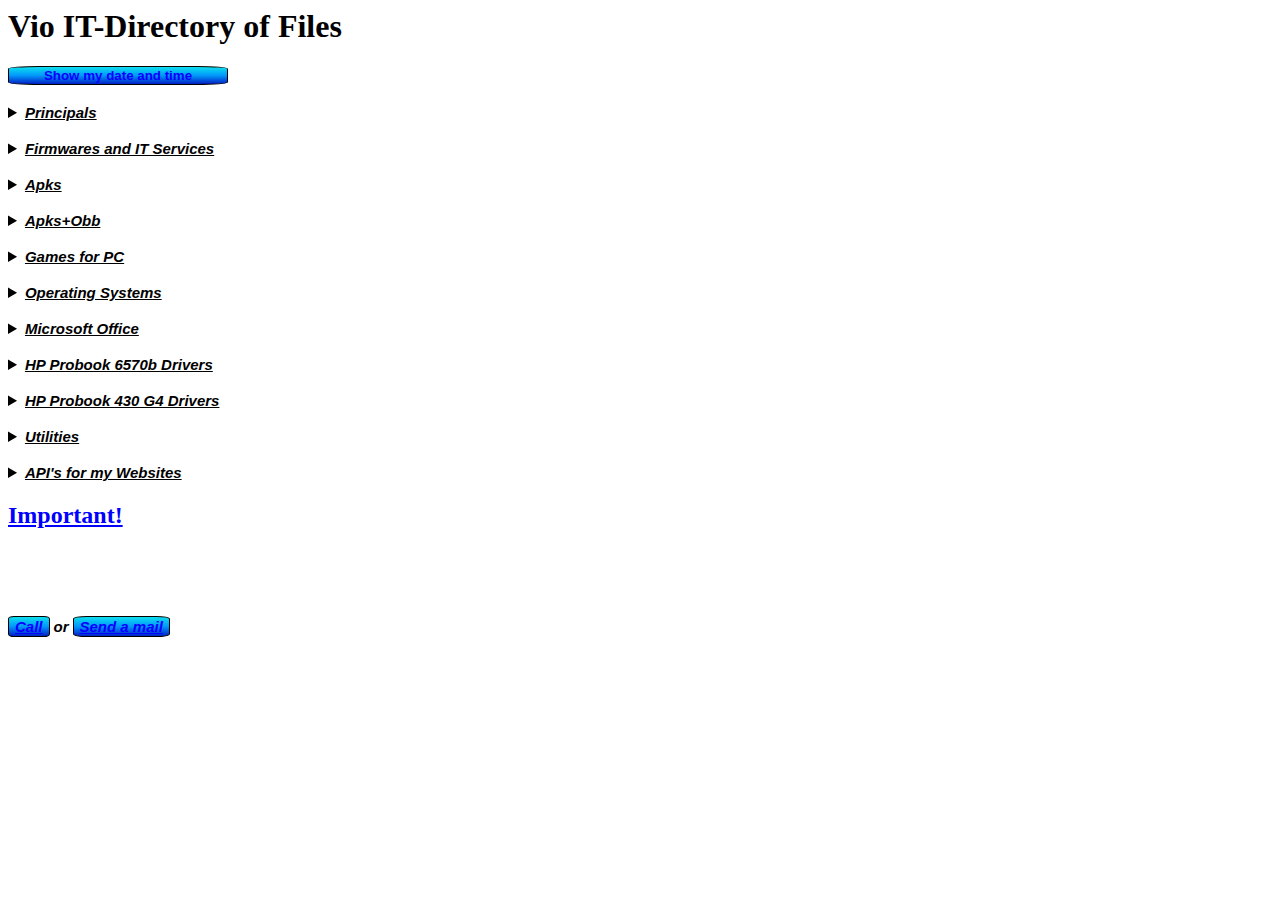
==== commit 9fecc8c2: "Add files via upload" ====
--- a/index.htm
+++ b/index.htm
@@ -1,135 +1,89 @@
 <html>
 <head>
-<title>Vio IT-My Data Server</title>
+<title>Vio IT-Directory of Files</title>
 <meta http-equiv="X-UA Compatible" content="IE=edge">
 <link rel="icon" href="https://encrypted-tbn0.gstatic.com/images?q=tbn:ANd9GcR_ZhLFpkaBnu2mXXwbKnr2ptSFFzMu_5SlmAUdoPck9gyEurxQ7k_5uBVKLBldjVVqKeE&usqp=CAU" type="x-image icon">
 <meta charset="UTF-8"/>
 <meta name="viewport" content="width=device-width, initial-scale=1.0"/>
+<link rel="stylesheet" href="/style.css">
 <body>
-<h1>My Data Server</h1>
-<button type="button"
-onclick="document.getElementById('clock').innerHTML = Date()" style="width: 216px">
+<h1>Vio IT-Directory of Files</h1>
+<button type="button" onclick="document.getElementById('clock').innerHTML = Date()" style="width:220px">
 <strong>Show my date and time</strong></button>
 <h3 id="clock"></h3>
-<style type="text/css">
-<!--
-body{
-	color:black;
-	background-image:url("https://images.unsplash.com/photo-1513002749550-c59d786b8e6c?ixlib=rb-4.0.3&ixid=M3wxMjA3fDB8MHxleHBsb3JlLWZlZWR8MXx8fGVufDB8fHx8fA%3D%3D&w=1000&q=80");
-	background-repeat:no-repeat;
-	background-size:100% 100%;
-	text-align: left;
-}
-
-button{
-	border: 1px solid bluesky;
-	background: linear-gradient( rgb(13, 223, 238), rgb(2, 151, 250), rgb(3, 32, 197));
-	border-radius: 14%;
-	cursor: pointer;
-	text-align: center;
--->
-</style>
-<h2><i><u>Favorites</h2></i></u>
-<strong>vioit-CA</strong>
+<details>
+<summary><b style="cursor: pointer"><i><u>Principals</b></i></u></summary>
+<hr></hr><strong>vioit-CA</strong>
 <a target=_blank title="Download vioit-CA" href="https://data.vioit.ro/My%20Data%20Server/Access%20for%20data.vioit.ro%20WebSite%20Secured/vioit-CA.rar"><button><b>Download</b></button></a>
 <hr></hr> <strong>ASE 2022-2025</strong>
-<a target=_blank title="Access the folder ASE 2022-2025" href="https://data.vioit.ro/My%20Data%20Server/Liceu,%20Facultate%20%C8%99i%20Documente%20Personale/"><button><b>Access this folder</b></button></a>
+<a target=_blank title="Access the folder ASE 2022-2025" href="https://data.vioit.ro/My%20Data%20Server/Liceu,%20Facultate%20%C8%99i%20Documente%20Personale/Facultate/"><button><b>Access this folder</b></button></a>
+<hr></hr> <strong>Virtual Directory Local Files</strong>
+<a target=_blank title="Access the directory" href="https://data.vioit.ro/Local%20Files/"><button><b>Access Directory</b></button></a>
 <hr></hr><strong>Virtual Directory My Data Server</strong>
-<a target="_blank" title="Access My Data Server" href="https://data.vioit.ro/My%20Data%20Server/"><button><b>Access Directory</b></button></a>
-<hr></hr><strong>Virtual Directory My Database</strong>
-<a target="_blank" title="Access My Database" href="https://data.vioit.ro/My%20Database/"><button><b>Access Directory</b></button></a>
+<a target="_blank" title="Access the directory" href="https://data.vioit.ro/My%20Data%20Server/"><button><b>Access Directory</b></button></a>
+<hr></hr> <strong>Virtual Directory API Folder</strong>
+<a target=_blank title="Access the directory" href="https://vioit.ro/API%20Folder"><button><b>Access Directory</b></button></a>
 <hr></hr> <strong>IT</strong>
 <a target=_blank title="Access the folder IT" href="https://data.vioit.ro/My%20Data%20Server/Drivers%20And%20Utilities%20Free%20and%20PRO/IT/"><button><b>Access this folder</b></button></a>
 <hr></hr> <strong>Backup for Archer C64</strong>
 <a target=_blank title="Download Backup for Archer C64 file" href="https://data.vioit.ro/My%20Data%20Server/Drivers%20And%20Utilities%20Free%20and%20PRO/Backup%20for%20Archer%20C64/ArcherC64_Backup.bin"><button><b>Download</b></button></a>
-<hr></hr> <strong>Configuration for Radius Server</strong>
+<hr></hr> <strong>Backup for Settings Radius Server</strong>
 <a target="_blank" title="Access the Configuration File" href="https://data.vioit.ro/My%20Data%20Server/Drivers%20And%20Utilities%20Free%20and%20PRO/Backup%20for%20Settings%20Radius%20Server/settings%20radius.xml"><button><b>Access XML File</b></button></a>
+<hr></hr> <strong>ASUS RT-N10LX Firmware</strong>
+<a target=_blank title="Download RT-N10LX_Firmware file" href="https://data.vioit.ro/My%20Data%20Server/Drivers%20And%20Utilities%20Free%20and%20PRO/Routers%20Firmware/RT-N10LX_Firmware.exe"><button><b>Download</b></button></a>
 <hr></hr> <strong>Tenda W316R Firmware</strong>
-<a target=_blank title="Download the Firmware" href="https://data.vioit.ro/My%20Data%20Server/Drivers%20And%20Utilities%20Free%20and%20PRO/Tenda%20W316R%20Firmware/V5.07.46_en.bin"><button><b>Download</b></button></a>
+<a target=_blank title="Download the Firmware" href="https://data.vioit.ro/My%20Data%20Server/Drivers%20And%20Utilities%20Free%20and%20PRO/Routers%20Firmware/V5.07.46_en.bin"><button><b>Download</b></button></a>
 <hr></hr> <strong>Coduri Recuperare Conturi Net</strong>
 <a target=_blank title="Access the Recovery Codes" href="https://data.vioit.ro/My%20Data%20Server/Drivers%20And%20Utilities%20Free%20and%20PRO/Coduri%20de%20Recuperare%20Conturi%20Net%20si%20Altele/"><button><b>Access folder</b></button></a>
-<hr></hr><h2><i><u>Firmwares</h2></i></u>
-<strong>ADB Setup Interface</strong>
-<a target=_blank title="Download the ADB Setup Interface file" href="https://data.vioit.ro/My%20Data%20Server/Drivers%20And%20Utilities%20Free%20and%20PRO/Firmware%20and%20Apks%20for%20SmartPhones/Samsung%20Galaxy%20S%20GT-I9000/ADB%20Setup%20Interface/adb-setup-1.4.3%20Android%20File%20Host.zip"><button><b>Download</b></button></a>
-<hr></hr> <strong>Samsung USB Driver</strong>
-<a target=_blank title="Download Samsung USB Driver file" href="https://data.vioit.ro/My%20Data%20Server/Drivers%20And%20Utilities%20Free%20and%20PRO/Firmware%20and%20Apks%20for%20SmartPhones//Samsung%20USB%20Driver/Samsung_USB_Driver_v1.7.59.0.zip"><button><b>Download</b></button></a>
-<hr></hr> <strong>Odin for Galaxy A34 5G</strong>
-<a target=_blank title="Download Odin for Galaxy A34 5G" href="https://data.vioit.ro/My%20Data%20Server/Drivers%20And%20Utilities%20Free%20and%20PRO/Firmware%20and%20Apks%20for%20SmartPhones/Galaxy%20A34%205G%20Firmware/Samsung%20Flash%20Tool%20Recovery/odin3_v3.14.4.zip"><button><b>Download</b></button></a>
+</details>
+<br>
+<details>
+
+<summary><b style="cursor: pointer"><i><u>Firmwares and IT Services</b></i></u></summary>
+<hr></hr><strong>ADB Setup Interface</strong>
+<a target=_blank title="Download ADB Setup Interface file" href="https://data.vioit.ro/My%20Data%20Server/Drivers%20And%20Utilities%20Free%20and%20PRO/Firmware%20and%20Apks%20for%20SmartPhones/GSM%20Apps/adb-setup-1.4.3%20Android%20File%20Host.zip"><button><b>Download</b></button></a>
+<hr></hr> <strong>CyanogenMod 9 Android 4.0.4 Ice Cream for Samsung Galaxy S GT-I9000</strong>
+<a target=_blank title="Download the Firmware" href="https://data.vioit.ro/My%20Data%20Server/Drivers%20And%20Utilities%20Free%20and%20PRO/Firmware%20and%20Apks%20for%20SmartPhones/Samsung%20Galaxy%20S%20GT-I9000/Android%204.0.4%20Ice%20Cream+GAPPS/cm-9.1.0%20Android%204.0.4%20Ice%20Cream%20galaxysmtd.zip"><button><b>Download</b></button></a>
+<hr></hr> <strong>CyanogenMod 10 Android 4.2.2 Jelly Bean for Samsung Galaxy S GT-I9000 </strong>
+<a target=_blank title="Download the Firmware" href="https://data.vioit.ro/My%20Data%20Server/Drivers%20And%20Utilities%20Free%20and%20PRO/Firmware%20and%20Apks%20for%20SmartPhones/Samsung%20Galaxy%20S%20GT-I9000/Android%204.2.2%20Jelly%20Bean+GAPPS/cm-10.1.0%20Android%204.2.2%20Jelly%20Bean.zip"><button><b>Download</b></button></a>
+<hr></hr> <strong>CyanogenMod 11 Android 4.4.4 KitKat for Samsung Galaxy S GT-I9000</strong>
+<a target=_blank title="Download the Firmware" href="https://data.vioit.ro/My%20Data%20Server/Drivers%20And%20Utilities%20Free%20and%20PRO/Firmware%20and%20Apks%20for%20SmartPhones/Samsung%20Galaxy%20S%20GT-I9000/Android%204.4.4%20KitKat+GAPPS/cm-11-20140104-SNAPSHOT-M2-galaxysmtd.zip"><button><b>Download</b></button></a>
+<hr></hr> <strong>dbdata.tar</strong>
+<a target=_blank title="Download dbdata file" href="https://data.vioit.ro/My%20Data%20Server/Drivers%20And%20Utilities%20Free%20and%20PRO/Firmware%20and%20Apks%20for%20SmartPhones/Samsung%20Galaxy%20S%20GT-I9000/Official%20Firmware/dbdata.tar"><button><b>Download</b></button></a>
+<hr></hr> <strong>GAPPS for CyanogenMod 9 Android 4.0.4 Ice Cream for Samsung Galaxy S GT-I9000</strong>
+<a target=_blank title="Download the GApps File" href="https://data.vioit.ro/My%20Data%20Server/Drivers%20And%20Utilities%20Free%20and%20PRO/Firmware%20and%20Apks%20for%20SmartPhones/Samsung%20Galaxy%20S%20GT-I9000/Android%204.0.4%20Ice%20Cream+GAPPS/GAPPS%20Android%204.0.4%20Ice%20Cream.zip"><button><b>Download</b></button></a>
+<hr></hr> <strong>GAPPS for CyanogenMod 10 Android 4.2.1 Jelly Bean for Samsung Galaxy S GT-I9000</strong>
+<a target=_blank title="Download the GApps File" href="https://data.vioit.ro/My%20Data%20Server/Drivers%20And%20Utilities%20Free%20and%20PRO/Firmware%20and%20Apks%20for%20SmartPhones/Samsung%20Galaxy%20S%20GT-I9000/Android%204.2.2%20Jelly%20Bean+GAPPS/GAPPS%20Android%204.2.2%20Jelly%20Bean.zip"><button><b>Download</b></button></a>
+<hr></hr> <strong>GAPPS for CyanogenMod 11 Android 4.4.4 KitKat for Samsung Galaxy S GT-I9000</strong>
+<a target=_blank title="Download the GApps File" href="https://data.vioit.ro/My%20Data%20Server/Drivers%20And%20Utilities%20Free%20and%20PRO/Firmware%20and%20Apks%20for%20SmartPhones/Samsung%20Galaxy%20S%20GT-I9000/Android%204.4.4%20KitKat+GAPPS/open_gapps-arm-4.4-nano.zip"><button><b>Download</b></button></a>
+<hr></hr> <strong>Odin for Galaxy A33 5G</strong>
+<a target=_blank title="Download Odin for Galaxy A33 5G" href="https://data.vioit.ro/My%20Data%20Server/Drivers%20And%20Utilities%20Free%20and%20PRO/Firmware%20and%20Apks%20for%20SmartPhones/Odin%203.14-latest/odin3_v3.14.4.zip"><button><b>Download</b></button></a>
 <hr></hr> <strong>Odin for Samsung Galaxy S GT-I9000</strong>
 <a target=_blank title="Download Odin for Samsung Galaxy S GT-I9000 file" href="https://data.vioit.ro/My%20Data%20Server/Drivers%20And%20Utilities%20Free%20and%20PRO/Firmware%20and%20Apks%20for%20SmartPhones/Samsung%20Galaxy%20S%20GT-I9000/Odin%20for%20Galaxy%20S%20GT-I9000/Odin-v1.85.rar"><button><b>Download</b></button></a>
 <hr></hr> <strong>Pit for Samsung Galaxy S GT-I9000</strong>
 <a target=_blank title="Download the .pit file" href="https://data.vioit.ro/My%20Data%20Server/Drivers%20And%20Utilities%20Free%20and%20PRO/Firmware%20and%20Apks%20for%20SmartPhones/Samsung%20Galaxy%20S%20GT-I9000/Pit%20for%20Samsung%20Galaxy%20S%20GT-i9000/s1_odin_20100512.pit"><button><b>Download</b></button></a>
-<hr></hr> <strong>dbdata.tar</strong>
-<a target=_blank title="Download dbdata file" href="https://data.vioit.ro/My%20Data%20Server/Drivers%20And%20Utilities%20Free%20and%20PRO/Firmware%20and%20Apks%20for%20SmartPhones/Samsung%20Galaxy%20S%20GT-I9000/Official%20Firmware/dbdata.tar"><button><b>Download</b></button></a>
+<hr></hr> <strong>PS4 Firmware for Reinstall</strong>
+<a target=_blank title="Download PS4 Firmware.exe file" href="https://data.vioit.ro/My%20Data%20Server/Drivers%20And%20Utilities%20Free%20and%20PRO/Utilities%20FREE%20and%20PRO/PS4%20Firmware.exe"><button><b>Download</b></button></a>
 <hr></hr> <strong>Recovery Files for Samsung Galaxy S GT-I9000</strong>
 <a target=_blank title="Access the Recovery Files" href="https://data.vioit.ro/My%20Data%20Server/Drivers%20And%20Utilities%20Free%20and%20PRO/Firmware%20and%20Apks%20for%20SmartPhones/Samsung%20Galaxy%20S%20GT-I9000/Recovery%20GT-I9000/"><button><b>Access folder</b></button></a>
 <hr></hr> <strong>Samsung Galaxy S GT-I9000 Android 2.3.7 GingerBread Firmware with Root</strong>
 <a target=_blank title="Download the Firmware" href="https://data.vioit.ro/My%20Data%20Server/Drivers%20And%20Utilities%20Free%20and%20PRO/Firmware%20and%20Apks%20for%20SmartPhones/Samsung%20Galaxy%20S%20GT-I9000/Official%20Firmware/Samsung%20Galaxy%20S%20GT-i9000%20Firmware%20with%20Root.rar"><button><b>Download</b></button></a>
-<hr></hr> <strong>CyanogenMod 9 Android 4.0.4 Ice Cream for Samsung Galaxy S GT-I9000</strong>
-<a target=_blank title="Download the Firmware" href="https://data.vioit.ro/My%20Data%20Server/Drivers%20And%20Utilities%20Free%20and%20PRO/Firmware%20and%20Apks%20for%20SmartPhones/Samsung%20Galaxy%20S%20GT-I9000/Android%204.0.4%20Ice%20Cream+GAPPS/cm-9.1.0%20Android%204.0.4%20Ice%20Cream%20galaxysmtd.zip"><button><b>Download</b></button></a>
-<hr></hr> <strong>Google Apps for CyanogenMod 9 Android 4.0.4 Ice Cream for Samsung Galaxy S GT-I9000</strong>
-<a target=_blank title="Download the GApps File" href="https://data.vioit.ro/My%20Data%20Server/Drivers%20And%20Utilities%20Free%20and%20PRO/Firmware%20and%20Apks%20for%20SmartPhones/Samsung%20Galaxy%20S%20GT-I9000/Android%204.0.4%20Ice%20Cream+GAPPS/GAPPS%20Android%204.0.4%20Ice%20Cream.zip"><button><b>Download</b></button></a>
-<hr></hr> <strong>CyanogenMod 10 Android 4.2.2 Jelly Bean for Samsung Galaxy S GT-I9000 </strong>
-<a target=_blank title="Download the Firmware" href="https://data.vioit.ro/My%20Data%20Server/Drivers%20And%20Utilities%20Free%20and%20PRO/Firmware%20and%20Apks%20for%20SmartPhones/Samsung%20Galaxy%20S%20GT-I9000/Android%204.2.2%20Jelly%20Bean+GAPPS/cm-10.1.0%20Android%204.2.2%20Jelly%20Bean.zip"><button><b>Download</b></button></a>
-<hr></hr> <strong>Google Apps for CyanogenMod 10 Android 4.2.1 Jelly Bean for Samsung Galaxy S GT-I9000</strong>
-<a target=_blank title="Download the GApps File" href="https://data.vioit.ro/My%20Data%20Server/Drivers%20And%20Utilities%20Free%20and%20PRO/Firmware%20and%20Apks%20for%20SmartPhones/Samsung%20Galaxy%20S%20GT-I9000/Android%204.2.2%20Jelly%20Bean+GAPPS/GAPPS%20Android%204.2.2%20Jelly%20Bean.zip"><button><b>Download</b></button></a>
-<hr></hr> <strong>CyanogenMod 11 Android 4.4.4 KitKat for Samsung Galaxy S GT-I9000</strong>
-<a target=_blank title="Download the Firmware" href="https://data.vioit.ro/My%20Data%20Server/Drivers%20And%20Utilities%20Free%20and%20PRO/Firmware%20and%20Apks%20for%20SmartPhones/Samsung%20Galaxy%20S%20GT-I9000/Android%204.4.4%20KitKat+GAPPS/cm-11-20140104-SNAPSHOT-M2-galaxysmtd.zip"><button><b>Download</b></button></a>
-<hr></hr> <strong>Google Apps for CyanogenMod 11 Android 4.4.4 KitKat for Samsung Galaxy S GT-I9000</strong>
-<a target=_blank title="Download the GApps File" href="https://data.vioit.ro/My%20Data%20Server/Drivers%20And%20Utilities%20Free%20and%20PRO/Firmware%20and%20Apks%20for%20SmartPhones/Samsung%20Galaxy%20S%20GT-I9000/Android%204.4.4%20KitKat+GAPPS/open_gapps-arm-4.4-nano.zip"><button><b>Download</b></button></a>
-<hr></hr><h2><i><u>Apks+Obb</h2></i></u>
-<strong>Dream League Soccer Classic 2.07 Apk+Obb</strong>
-<a target=_blank title="Download Dream League Soccer Game for Mobile" href="https://data.vioit.ro/My%20Data%20Server/Drivers%20And%20Utilities%20Free%20and%20PRO/Firmware%20and%20Apks%20for%20SmartPhones/Samsung%20Galaxy%20S%20GT-I9000/Backup%20Apk+Obb%20Android%204.2.2%20Jelly%20Bean/Dream%20League%20Soccer%20Classic%202.07%20Apk+Obb.rar"><button><b>Download</b></button></a>
-<hr></hr> <strong>GTA III Apk+Obb</strong>
-<a target=_blank title="Download GTA III Game for Mobile" href="https://data.vioit.ro/My%20Data%20Server/Drivers%20And%20Utilities%20Free%20and%20PRO/Firmware%20and%20Apks%20for%20SmartPhones/Samsung%20Galaxy%20S%20GT-I9000/Backup%20Apk+Obb%20Android%204.2.2%20Jelly%20Bean/GTA%20III%20Apk+Obb.zip"><button><b>Download</b></button></a>
-<hr></hr> <strong>GTA ChinaTown Wars Apk+Obb</strong>
-<a target=_blank title="Download GTA ChinaTown Wars Game for Mobile" href="https://data.vioit.ro/My%20Data%20Server/Drivers%20And%20Utilities%20Free%20and%20PRO/Firmware%20and%20Apks%20for%20SmartPhones/Samsung%20Galaxy%20S%20GT-I9000/Backup%20Apk+Obb%20Android%204.2.2%20Jelly%20Bean/GTA%20ChinaTown%20Apk+Obb.rar"><button><b>Download</b></button></a>
-<hr></hr> <strong>GTA San Andreas Apk+Obb</strong>
-<a target=_blank title="Download GTA San Andreas Game for Mobile" href="https://data.vioit.ro/My%20Data%20Server/Drivers%20And%20Utilities%20Free%20and%20PRO/Firmware%20and%20Apks%20for%20SmartPhones/Samsung%20Galaxy%20S%20GT-I9000/Backup%20Apk+Obb%20Android%204.2.2%20Jelly%20Bean/GTA%20San%20Andreas%20Apk+Obb.rar"><button><b>Download</b></button></a>
-<hr></hr> <strong>GTA Vice City Apk+Obb</strong>
-<a target=_blank title="Download GTA Vice City Game for Mobile" href="https://data.vioit.ro/My%20Data%20Server/Drivers%20And%20Utilities%20Free%20and%20PRO/Firmware%20and%20Apks%20for%20SmartPhones/Samsung%20Galaxy%20S%20GT-I9000/Backup%20Apk+Obb%20Android%204.2.2%20Jelly%20Bean/GTA%20Vice%20City%20Apk+Obb.rar"><button><b>Download</b></button></a>
-<hr></hr> <strong>Max Payne Apk+Obb</strong>
-<a target=_blank title="Download Max Payne Game for Mobile" href="https://data.vioit.ro/My%20Data%20Server/Drivers%20And%20Utilities%20Free%20and%20PRO/Firmware%20and%20Apks%20for%20SmartPhones/Samsung%20Galaxy%20S%20GT-I9000/Backup%20Apk+Obb%20Android%204.2.2%20Jelly%20Bean/Max%20Payne%20Apk+Obb.rar"><button><b>Download</b></button></a>
-<hr></hr><h2><i><u>Games for PC</h2></i></u>
-<strong>Grand Theft Auto III CD 1</strong>
-<a target=_blank title="Download Grand Theft Auto III for PC" href="https://data.vioit.ro/My%20Data%20Server/ISO%20EA%20Games/GTAIII%20(CD1).iso"><button><b>Download</b></button></a>
-<hr></hr> <strong>Grand Theft Auto III CD 2</strong>
-<a target=_blank title="Download Grand Theft Auto III for PC" href="https://data.vioit.ro/My%20Data%20Server/ISO%20EA%20Games/GTAIII%20(CD2).iso"><button><b>Download</b></button></a>
-<hr></hr> <strong>Grand Theft Auto Vice City for PC Official Setup</strong>
-<a target=_blank title="Download Grand Theft Auto Vice City for PC" href="https://data.vioit.ro/My%20Data%20Server/ISO%20EA%20Games/Grand%20Theft%20Auto%20Vice%20City.rar"><button><b>Download</b></button></a>
-<hr></hr> <strong>FIFA 2006 for PC by EA Sports</strong>
-<a target=_blank title="Download FIFA 2006 for PC" href="https://data.vioit.ro/My%20Data%20Server/ISO%20EA%20Games/FIFA%2006.iso"><button><b>Download</b></button></a>
-<hr></hr> <strong>FIFA 2007 for PC by EA Sports</strong>
-<a target=_blank title="Download FIFA 2007 for PC" href="https://data.vioit.ro/My%20Data%20Server/ISO%20EA%20Games/rld-fi07.iso"><button><b>Download</b></button></a>
-<hr></hr> <strong>UEFA Euro 2004 for PC by EA Sports Setup</strong>
-<a target=_blank title="Download UEFA Euro 2004 for PC" href="https://data.vioit.ro/My%20Data%20Server/ISO%20EA%20Games/UEFA%20Euro%202004%20for%20PC.7z"><button><b>Download</b></button></a>
-<hr></hr> <strong>Need for Speed Most Wanted 2005 for PC EA Games</strong>
-<a target=_blank title="Download Need for Speed Most Wanted 2005 for PC" href="https://data.vioit.ro/My%20Data%20Server/ISO%20EA%20Games/nfsmw_202201/NFSMW.iso"><button><b>Download</b></button></a>
-<hr></hr> <strong>Crack for Need for Speed Most Wanted 2005 for PC EA Games</strong>
-<a target=_blank title="Download Crack Archive"href="https://data.vioit.ro/My%20Data%20Server/ISO%20EA%20Games/nfsmw_202201/Crack/speed.exe"><button><b>Download</b></button></a>
-<hr></hr> <strong>CD Key for Need for Speed Most Wanted 2005 for PC EA Games</strong>
-<a target=_blank title="Access the CD Key for Need for Speed Most Wanted 2005" href="https://data.vioit.ro/My%20Data%20Server/ISO%20EA%20Games/nfsmw_202201/Crack/NFS%20Most%20Wanted%202005%20Key.txt"><button><b>Download</b></button></a>
-<hr></hr> <strong>Need for Speed Underground 1 2002 for PC EA Games</strong>
-<a target=_blank title="Download Need for Speed Underground 1 2002 for PC" href="https://data.vioit.ro/My%20Data%20Server/ISO%20EA%20Games/Need%20for%20Speed%20Underground%201.exe"><button><b>Download</b></button></a>
-<hr></hr> <strong>Need for Speed Underground 2 2004 for PC EA Games CD 1</strong>
-<a target=_blank title="Download CD1 Need for Speed Underground 2 2004 for PC" href="https://data.vioit.ro/My%20Data%20Server/ISO%20EA%20Games/nfsu2/NFSu2%20CD1.iso"><button><b>Download</b></button></a>
-<hr></hr> <strong>Need for Speed Underground 2 2004 for PC EA Games CD 2</strong>
-<a target=_blank title="Download CD2 Need for Speed Underground 2 2004 for PC" href="https://data.vioit.ro/My%20Data%20Server/ISO%20EA%20Games/nfsu2/NFSu2%20CD2.iso"><button><b>Download</b></button></a>
-<hr></hr> <strong>Crack for Need for Speed Underground 2 2004 for PC EA Games</strong>
-<a target=_blank title="Download Crack Archive" href="https://data.vioit.ro/My%20Data%20Server/ISO%20EA%20Games/nfsu2/NFS%20Underground%202%20Crack.zip"><button><b>Download</b></button></a>
-<hr></hr> <strong>Medal of Honor Allied Assault for PC EA Games</strong>
-<a target=_blank title="Download Medal of Honor Allied Assault for PC" href="https://data.vioit.ro/My%20Data%20Server/ISO%20EA%20Games/medal-of-honor-allied-assault/Medal%20Of%20Honor%20Allied%20Assault.zip"><button><b>Download</b></button></a>
-<hr></hr> <strong>Total Club Manager 2004 CD 1 by EA Sports</strong>
-<a target=_blank title="Download Total Club Manager 2004 CD 1 for PC" href="https://data.vioit.ro/My%20Data%20Server/ISO%20EA%20Games/TCM2004CD1.ISO"><button><b>Download</b></button></a>
-<hr></hr> <strong>Total Club Manager 2004 CD 2 by EA Sports</strong>
-<a target=_blank title="Download Total Club Manager CD 2 for PC" href="https://data.vioit.ro/My%20Data%20Server/ISO%20EA%20Games/TCM2004CD2.ISO"><button><b>Download</b></button></a>
-<hr></hr><h2><i><u>Apks</h2></i></u>
-<strong>Amazon Prime Video Premium</strong>
+<hr></hr> <strong>Remote Basic Internet Sharing Device for Windows XP</strong>
+<a target=_blank title="Download Remote Internet file" href="https://data.vioit.ro/My%20Data%20Server/Drivers%20And%20Utilities%20Free%20and%20PRO/IT/XP_Remote_NDIS_based_Internet_Sharing_Device.zip"><button><b>Download</b></button></a>
+<hr></hr> <strong>Samsung USB Driver</strong>
+<a target=_blank title="Download Samsung USB Driver file" href="https://data.vioit.ro/My%20Data%20Server/Drivers%20And%20Utilities%20Free%20and%20PRO/Firmware%20and%20Apks%20for%20SmartPhones//Samsung%20USB%20Driver/Samsung_USB_Driver_v1.7.59.0.zip"><button><b>Download</b></button></a>
+</details>
+<br>
+<details>
+<summary><b style="cursor: pointer"><i><u>Apks</b></i></u></summary>
+<hr></hr><strong>Amazon Prime Video Premium</strong>
 <a target=_blank title="Download Amazon Prime Video Premium for Mobile" href="https://data.vioit.ro/My%20Data%20Server/Drivers%20And%20Utilities%20Free%20and%20PRO/Firmware%20and%20Apks%20for%20SmartPhones/Apps%20.apk/Amazon%20Prime%20Video_Premium_3.0.337.12057.apk"><button><b>Download</b></button></a>
 <hr></hr> <strong>AVG AntiVirus</strong>
 <a target=_blank title="Download AVG AntiVirus for Mobile" href="https://data.vioit.ro/My%20Data%20Server/Drivers%20And%20Utilities%20Free%20and%20PRO/Firmware%20and%20Apks%20for%20SmartPhones/Apps%20.apk/com.antivirus_5.9.4.1-225416_minAPI14(armeabi-v7a,mips,x86)(nodpi)_apkmirror.com.apk"><button><b>Download</b></button></a>
 <hr></hr> <strong>Bejeweled Blitz</strong>
 <a target=_blank title="Download Bejeweled Blitz for Mobile" href="https://data.vioit.ro/My%20Data%20Server/Drivers%20And%20Utilities%20Free%20and%20PRO/Firmware%20and%20Apks%20for%20SmartPhones/Apps%20.apk/Bejeweled%20Blitz_2.5.1.121_apkcombo.com.apk"><button><b>Download</b></button></a>
+<hr></hr> <strong>Beraria H</strong>
+<a target=_blank title="Download Beraria H_1.0.2.apk file" href="https://data.vioit.ro/My%20Data%20Server/Drivers%20And%20Utilities%20Free%20and%20PRO/Firmware%20and%20Apks%20for%20SmartPhones/Apps%20.apk/Beraria%20H_1.0.2.apk"><button><b>Download</b></button></a>
 <hr></hr> <strong>Candy Crush Jelly Saga</strong>
 <a target=_blank title="Download Candy Crush Jelly Saga for Mobile" href="https://data.vioit.ro/My%20Data%20Server/Drivers%20And%20Utilities%20Free%20and%20PRO/Firmware%20and%20Apks%20for%20SmartPhones/Apps%20.apk/com.king.candycrushjellysaga_2.7.4-20070040_minAPI14(armeabi-v7a)(nodpi)_apkmirror.com.apk"><button><b>Download</b></button></a>
 <hr></hr> <strong>Candy Crush Saga</strong>
@@ -179,7 +133,7 @@
 <hr></hr> <strong>Office Suite for Android 4.4.4 KitKat</strong>
 <a target=_blank title="Download Office Suite Android 4.4.4 for Mobile" href="https://data.vioit.ro/My%20Data%20Server/Drivers%20And%20Utilities%20Free%20and%20PRO/Firmware%20and%20Apks%20for%20SmartPhones/Apps%20.apk/com.mobisystems.office_7.0.1194-1194_minAPI8(armeabi)(nodpi)_apkmirror.com.apk"><button><b>Download</b></button></a>
 <hr></hr> <strong>Office Suite Professional v.13.7.46</strong>
-<a target="_blank" title="Download Office Suite Professional for Mobile" href="https://data.vioit.ro/My%20Data%20Server/Drivers%20And%20Utilities%20Free%20and%20PRO/Firmware%20and%20Apks%20for%20SmartPhones/Apps%20.apk/OfficeSuite_Pro_v13.7.46.apk"><button><b>Download</b></button></a>
+<a target=_blank title="Download Office Suite Professional for Mobile" href="https://data.vioit.ro/My%20Data%20Server/Drivers%20And%20Utilities%20Free%20and%20PRO/Firmware%20and%20Apks%20for%20SmartPhones/Apps%20.apk/OfficeSuite_Pro_v13.7.46.apk"><button><b>Download</b></button></a>
 <hr></hr> <strong>Pou</strong>
 <a target=_blank title="Download Pou for Mobile" href="https://data.vioit.ro/My%20Data%20Server/Drivers%20And%20Utilities%20Free%20and%20PRO/Firmware%20and%20Apks%20for%20SmartPhones/Apps%20.apk/me.pou.app_1.4.90-238_minAPI16(nodpi)_apkmirror.com.apk"><button><b>Download</b></button></a>
 <hr></hr> <strong>R Watch 3.0.2</strong>
@@ -228,23 +182,96 @@
 <a target=_blank title="Download WPS App Pro for Mobile" href="https://data.vioit.ro/My%20Data%20Server/Drivers%20And%20Utilities%20Free%20and%20PRO/Firmware%20and%20Apks%20for%20SmartPhones/Apps%20.apk/WPSApp_Pro-v1.6.67_build_79-Mod.apk"><button><b>Download</b></button></a>
 <hr></hr> <strong>Youtube Premium 18.49.34</strong>
 <a target=_blank title="Download YouTube Premium for Mobile" href="https://data.vioit.ro/My%20Data%20Server/Drivers%20And%20Utilities%20Free%20and%20PRO/Firmware%20and%20Apks%20for%20SmartPhones/Apps%20.apk/YouTube%20v18.49.34%20(Premium).apk"><button><b>Download</b></button></a>
-<hr></hr> <strong>Remote Basic Internet Sharing Device for Windows XP</strong>
-<a target=_blank title="Download Remote Internet file" href="https://data.vioit.ro/My%20Data%20Server/Drivers%20And%20Utilities%20Free%20and%20PRO/IT/XP_Remote_NDIS_based_Internet_Sharing_Device.zip"><button><b>Download</b></button></a>
+</details>
+<br>
+<details>
+<summary><b style="cursor: pointer"><i><u>Apks+Obb</b></i></u></summary>
+<hr></hr><strong>Dream League Soccer Classic 2.07 Apk+Obb</strong>
+<a target=_blank title="Download Dream League Soccer Game for Mobile" href="https://data.vioit.ro/My%20Data%20Server/Drivers%20And%20Utilities%20Free%20and%20PRO/Firmware%20and%20Apks%20for%20SmartPhones/Apk+Obb/Dream%20League%20Soccer%20Classic%202.07%20Apk+Obb.rar"><button><b>Download</b></button></a>
+<hr></hr> <strong>GTA III Apk+Obb</strong>
+<a target=_blank title="Download GTA III Game for Mobile" href="https://data.vioit.ro/My%20Data%20Server/Drivers%20And%20Utilities%20Free%20and%20PRO/Firmware%20and%20Apks%20for%20SmartPhones/Apk+Obb/GTA%20III%20Apk+Obb.zip"><button><b>Download</b></button></a>
+<hr></hr> <strong>GTA ChinaTown Wars Apk+Obb</strong>
+<a target=_blank title="Download GTA ChinaTown Wars Game for Mobile" href="https://data.vioit.ro/My%20Data%20Server/Drivers%20And%20Utilities%20Free%20and%20PRO/Firmware%20and%20Apks%20for%20SmartPhones/Apk+Obb/GTA%20ChinaTown%20Apk+Obb.rar"><button><b>Download</b></button></a>
+<hr></hr> <strong>GTA San Andreas Apk+Obb</strong>
+<a target=_blank title="Download GTA San Andreas Game for Mobile" href="https://data.vioit.ro/My%20Data%20Server/Drivers%20And%20Utilities%20Free%20and%20PRO/Firmware%20and%20Apks%20for%20SmartPhones/Apk+Obb/GTA%20San%20Andreas%20Apk+Obb.rar"><button><b>Download</b></button></a>
+<hr></hr> <strong>GTA Vice City Apk+Obb</strong>
+<a target=_blank title="Download GTA Vice City Game for Mobile" href="https://data.vioit.ro/My%20Data%20Server/Drivers%20And%20Utilities%20Free%20and%20PRO/Firmware%20and%20Apks%20for%20SmartPhones/Apk+Obb/GTA%20Vice%20City%20Apk+Obb.rar"><button><b>Download</b></button></a>
+<hr></hr> <strong>Max Payne Apk+Obb</strong>
+<a target=_blank title="Download Max Payne Game for Mobile" href="https://data.vioit.ro/My%20Data%20Server/Drivers%20And%20Utilities%20Free%20and%20PRO/Firmware%20and%20Apks%20for%20SmartPhones/Apk+Obb/Max%20Payne%20Apk+Obb.rar"><button><b>Download</b></button></a>
+<hr></hr> <strong>PES 2012 Apk+Obb</strong>
+<a target=_blank title="Download PES 2012 Game for Mobile" href="https://data.vioit.ro/My%20Data%20Server/Drivers%20And%20Utilities%20Free%20and%20PRO/Firmware%20and%20Apks%20for%20SmartPhones/Apk+Obb/PES%202012%20Apk+Obb.exe"><button><b>Download</b></button></a>
+</details>
+<br>
+<details>
+<summary><b style="cursor: pointer"><i><u>Games for PC</b></i></u></summary>
+<hr></hr> <strong>Battlefield Bad Company 2</strong>
+<a target=_blank title="Download BFBC2.iso file" href="https://data.vioit.ro/My%20Data%20Server/ISO%20EA%20Games/BFBC2.ISO"><button><b>Download</b></button></a>
+<hr></hr> <strong>Euro Truck Simulator 1</strong>
+<a target=_blank title="Download Euro Truck Simulator 1.rar file" href="https://data.vioit.ro/My%20Data%20Server/ISO%20EA%20Games/Euro%20Truck%20Simulator.rar"><button><b>Download</b></button></a>
+<hr></hr><strong>FIFA 2002 by EA Sports</strong>
+<a target=_blank title="Download FIFA2002.bin file" href="https://data.vioit.ro/My%20Data%20Server/ISO%20EA%20Games/FIFA2002.bin"><button><b>Download</b></button></a>
+<hr></hr> <strong>FIFA 2003 by EA Sports</strong>
+<a target=_blank title="Download FIFA 2003 by EA Sports.exe file" href="https://data.vioit.ro/My%20Data%20Server/ISO%20EA%20Games/FIFA%202003%20by%20EA%20Sports.exe"><button><b>Download</b></button></a>
+<hr></hr> <strong><i>FIFA 2003 Serial Number</i></strong>
+<a target=_blank title="Access FIFA Soccer 2003 - Serial Number.jpg file" href="https://data.vioit.ro/My%20Data%20Server/ISO%20EA%20Games/FIFA%20Soccer%202003%20-%20Serial%20Number.jpg"><button><b>Download</b></button></a>
+<hr></hr> <strong>FIFA 2004 by EA Sports CD 1</strong>
+<a target=_blank title="Download FIFA2004_CD1.iso file" href="https://data.vioit.ro/My%20Data%20Server/ISO%20EA%20Games/FIFA2004_CD1.iso"><button><b>Download</b></button></a>
+<hr></hr> <strong>FIFA 2004 by EA Sports CD 2</strong>
+<a target=_blank title="Download FIFA2004_CD2.mdf file" href="https://data.vioit.ro/My%20Data%20Server/ISO%20EA%20Games/FIFA2004_CD2.mdf"><button><b>Download</b></button></a>
+<hr></hr> <strong>FIFA 2006 for PC by EA Sports</strong>
+<a target=_blank title="Download FIFA 06.iso file" href="https://data.vioit.ro/My%20Data%20Server/ISO%20EA%20Games/FIFA%2006.iso"><button><b>Download</b></button></a>
+<hr></hr> <strong>FIFA 2007 for PC by EA Sports</strong>
+<a target=_blank title="Download rld-fi07.iso file" href="https://data.vioit.ro/My%20Data%20Server/ISO%20EA%20Games/rld-fi07.iso"><button><b>Download</b></button></a>
+<hr></hr><strong>Grand Theft Auto III CD 1</strong>
+<a target=_blank title="Download Grand Theft Auto III for PC" href="https://data.vioit.ro/My%20Data%20Server/ISO%20EA%20Games/GTAIII%20(CD1).iso"><button><b>Download</b></button></a>
+<hr></hr> <strong>Grand Theft Auto III CD 2</strong>
+<a target=_blank title="Download Grand Theft Auto III for PC" href="https://data.vioit.ro/My%20Data%20Server/ISO%20EA%20Games/GTAIII%20(CD2).iso"><button><b>Download</b></button></a>
+<hr></hr> <strong>Grand Theft Auto London</strong>
+<a target=_blank title="Download GTALONDON.bin file" href="https://data.vioit.ro/My%20Data%20Server/ISO%20EA%20Games/GTALONDON.bin"><button><b>Download</b></button></a>
+<hr></hr> <strong>Grand Theft Auto Vice City</strong>
+<a target=_blank title="Download Grand Theft Auto Vice City for PC" href="https://data.vioit.ro/My%20Data%20Server/ISO%20EA%20Games/Grand%20Theft%20Auto%20Vice%20City.rar"><button><b>Download</b></button></a>
+<hr></hr> <strong>Medal of Honor Allied Assault</strong>
+<a target=_blank title="Download Medal Of Honor Allied Assault.zip file" href="https://data.vioit.ro/My%20Data%20Server/ISO%20EA%20Games/Medal%20Of%20Honor%20Allied%20Assault.zip"><button><b>Download</b></button></a>
+<hr></hr> <strong>UEFA Euro 2004 for PC by EA Sports Setup</strong>
+<a target=_blank title="Download UEFA Euro 2004 for PC" href="https://data.vioit.ro/My%20Data%20Server/ISO%20EA%20Games/UEFA%20Euro%202004%20for%20PC.7z"><button><b>Download</b></button></a>
+<hr></hr> <strong>Need for Speed Most Wanted 2005 by EA Games</strong>
+<a target=_blank title="Download Need for Speed Most Wanted 2005 for PC" href="https://data.vioit.ro/My%20Data%20Server/ISO%20EA%20Games/nfsmw_202201/NFSMW.iso"><button><b>Download</b></button></a>
+<hr></hr> <strong><i>CD Key for Need for Speed Most Wanted 2005 by EA Games</i></strong>
+<a target=_blank title="Access the CD Key for Need for Speed Most Wanted 2005" href="https://data.vioit.ro/My%20Data%20Server/ISO%20EA%20Games/nfsmw_202201/Crack/NFS%20Most%20Wanted%202005%20Key.txt"><button><b>Download</b></button></a>
+<hr></hr> <strong><i>Crack for Need for Speed Most Wanted 2005 by EA Games</i></strong>
+<a target=_blank title="Download speed.exe file" href="https://data.vioit.ro/My%20Data%20Server/ISO%20EA%20Games/nfsmw_202201/Crack/speed.exe"><button><b>Download</b></button></a>
+<hr></hr> <strong>Need for Speed Underground 1 2002 by EA Games</strong>
+<a target=_blank title="Download Need for Speed Underground 1 2002 for PC" href="https://data.vioit.ro/My%20Data%20Server/ISO%20EA%20Games/Need%20for%20Speed%20Underground%201.exe"><button><b>Download</b></button></a>
+<hr></hr> <strong>Need for Speed Underground 2 2004 by EA Games CD 1</strong>
+<a target=_blank title="Download CD1 Need for Speed Underground 2 2004 for PC" href="https://data.vioit.ro/My%20Data%20Server/ISO%20EA%20Games/nfsu2/NFSu2%20CD1.iso"><button><b>Download</b></button></a>
+<hr></hr> <strong>Need for Speed Underground 2 2004 by EA Games CD 2</strong>
+<a target=_blank title="Download CD2 Need for Speed Underground 2 2004 for PC" href="https://data.vioit.ro/My%20Data%20Server/ISO%20EA%20Games/nfsu2/NFSu2%20CD2.iso"><button><b>Download</b></button></a>
+<hr></hr> <strong><i>Crack for Need for Speed Underground 2 2004 for PC EA Games</i></strong>
+<a target=_blank title="Download NFS Underground 2 Crack.zip file" href="https://data.vioit.ro/My%20Data%20Server/ISO%20EA%20Games/nfsu2/NFS%20Underground%202%20Crack.zip"><button><b>Download</b></button></a>
+<hr></hr> <strong>Medal of Honor Allied Assault by PC EA Games</strong>
+<a target=_blank title="Download Medal of Honor Allied Assault for PC" href="https://data.vioit.ro/My%20Data%20Server/ISO%20EA%20Games/medal-of-honor-allied-assault/Medal%20Of%20Honor%20Allied%20Assault.zip"><button><b>Download</b></button></a>
+<hr></hr> <strong>Total Club Manager 2004 CD 1 by EA Sports</strong>
+<a target=_blank title="Download Total Club Manager 2004 CD 1 for PC" href="https://data.vioit.ro/My%20Data%20Server/ISO%20EA%20Games/TCM2004CD1.ISO"><button><b>Download</b></button></a>
+<hr></hr> <strong>Total Club Manager 2004 CD 2 by EA Sports</strong>
+<a target=_blank title="Download Total Club Manager CD 2 for PC" href="https://data.vioit.ro/My%20Data%20Server/ISO%20EA%20Games/TCM2004CD2.ISO"><button><b>Download</b></button></a>
+</details>
+<br>
+<details>
+<summary><b style="cursor: pointer"><i><u>Operating Systems</summary></b></i></u>
+<hr></hr><strong>boot_xp.ima</strong>
+<a target=_blank title="Download boot.ima file" href="https://data.vioit.ro/My%20Data%20Server/Windows%20DVD,%20USB%20Bootable/boot_xp.ima"><button><b>Download</b></button></a>
 <hr></hr> <strong>BackTrack 5 R3</strong>
 <a target=_blank title="Download BackTrack 5.iso file" href="https://data.vioit.ro/My%20Data%20Server/Windows%20DVD,%20USB%20Bootable/BackTrack%205%20R3.iso"><button><b>Download</b></button></a>
-<hr></hr><h2><i><u>Windows, Linux and Office</h2></i></u>
-<strong>boot_xp.ima</strong>
-<a target=_blank title="Download boot file" href="https://data.vioit.ro/My%20Data%20Server/Windows%20DVD,%20USB%20Bootable/boot_xp.ima"><button><b>Download</b></button></a>
-<hr></hr> <strong>CentOS Live CD x86_x64</strong>
+<hr></hr> <strong>CentOS Live CD</strong>
 <a target=_blank title="Download CentOS Live CD.iso file" href="https://data.vioit.ro/My%20Data%20Server/Windows%20DVD,%20USB%20Bootable/CentOS-6.5-x86_64-LiveCD.iso"><button><b>Download</b></button></a>
-<hr></hr> <strong>Fedora Desktop Live DVD x86_x64</strong>
+<hr></hr> <strong>Fedora Desktop Live CD</strong>
 <a target=_blank title="Download Fedora-Live-Desktop-x86_64-20-1.iso file" href="https://data.vioit.ro/My%20Data%20Server/Windows%20DVD,%20USB%20Bootable/Fedora-Live-Desktop-x86_64-20-1.iso"><button><b>Download</b></button></a>
 <hr></hr> <strong>Hirens Boot DVD x64</strong>
 <a target=_blank title="Download HBCD_PE_x64.iso file" href="https://data.vioit.ro/My%20Data%20Server/Windows%20DVD,%20USB%20Bootable/HBCD_PE_x64.iso"><button><b>Download</b></button></a>
-<hr></hr> <strong>Kali Linux 2021 x64</strong>
-<a target=_blank title="Download Kali Linux 2021 x64.iso file" href="https://data.vioit.ro/My%20Data%20Server/Windows%20DVD,%20USB%20Bootable/Kali%20Linux%202021%20x64.iso"><button><b>Download</b></button></a>
+<hr></hr> <strong>Kali Linux 2018 x64</strong>
+<a target=_blank title="Download Kali Linux 2018 x64.iso file" href="https://data.vioit.ro/My%20Data%20Server/Windows%20DVD,%20USB%20Bootable/kali-linux-2018.1-amd64.iso"><button><b>Download</b></button></a>
 <hr></hr> <strong>Linux Mint Cinammon x64</strong>
-<a target=_blank title="Download linuxmint-19-cinnamon-64bit-v2.iso file" href="https://data.vioit.ro/My%20Data%20Server/Windows%20DVD,%20USB%20Bootable/Fedora-Live-Desktop-x86_64-20-1.iso"><button><b>Download</b></button></a>
+<a target=_blank title="Download linuxmint-19-cinnamon-64bit-v2.iso file" href="https://data.vioit.ro/My%20Data%20Server/Windows%20DVD,%20USB%20Bootable/linuxmint-19-cinnamon-64bit-v2.iso"><button><b>Download</b></button></a>
 <hr></hr> <strong>Microsoft MS DOS 5.0</strong>
 <a target=_blank title="Download Microsoft MS-DOS 5.00 (3.5-720k).rar file" href="https://data.vioit.ro/My%20Data%20Server/Windows%20DVD,%20USB%20Bootable/Microsoft%20MS-DOS%205.00%20(3.5-720k).rar"><button><b>Download</b></button></a>
 <hr></hr> <strong>Microsoft Windows 1.01</strong>
@@ -304,13 +331,13 @@
 <hr></hr> <strong>Windows 7 AIO x86_x64</strong>
 <a target=_blank title="Download en_windows_7_AIO_sp1_x64_x86_dvd.iso file" href="https://data.vioit.ro/My%20Data%20Server/Windows%20DVD,%20USB%20Bootable/en_windows_7_AIO_sp1_x64_x86_dvd.iso"><button><b>Download</b></button></a>
 <hr></hr> <strong>Windows 7 Enterprise x64</strong>
-<a target=_blank title="Download en_windows_7_enterprise_x64_dvd.iso file" href="https://data.vioit.ro/My%20Database/Other/Windows%20USB,%20DVD%20Bootable/en_windows_7_enterprise_x64_dvd.iso"><button><b>Download</b></button></a>
+<a target=_blank title="Download en_windows_7_enterprise_x64_dvd.iso file" href="https://data.vioit.ro/My%20Data%20Server/Windows%20DVD,%20USB%20Bootable/en_windows_7_enterprise_x64_dvd.iso"><button><b>Download</b></button></a>
 <hr></hr> <strong>Windows 8 Pro x64</strong>
-<a target=_blank title="Download Windows_8_Pro_VL_X64_English.iso file" href="https://data.vioit.ro/My%20Database/Other/Windows%20USB,%20DVD%20Bootable/Windows_8_Pro_VL_X64_English.iso"><button><b>Download</b></button></a>
+<a target=_blank title="Download Windows_8_Pro_VL_X64_English.iso file" href="https://data.vioit.ro/My%20Data%20Server/Windows%20DVD,%20USB%20Bootable/Windows_8_Pro_VL_X64_English.iso"><button><b>Download</b></button></a>
 <hr></hr> <strong>Windows 8.1 Pro Romanian x86</strong>
-<a target=_blank title="Download Win8.1_Romanian_x32.iso file" href="https://data.vioit.ro/My%20Database/Other/Windows%20USB,%20DVD%20Bootable/Win8.1_Romanian_x32.iso"><button><b>Download</b></button></a>
+<a target=_blank title="Download Win8.1_Romanian_x32.iso file" href="https://data.vioit.ro/My%20Data%20Server/Windows%20DVD,%20USB%20Bootable/Win8.1_Romanian_x32.iso"><button><b>Download</b></button></a>
 <hr></hr> <strong>Windows 8.1 Pro Romanian x64</strong>
-<a target=_blank title="Download Windows 8.1 Pro x64.iso file" href="https://data.vioit.ro/My%20Database/Other/Windows%20USB,%20DVD%20Bootable/Win8.1_Romanian_x64.iso"><button><b>Download</b></button></a>
+<a target=_blank title="Download Windows 8.1 Pro x64.iso file" href="https://data.vioit.ro/My%20Data%20Server/Windows%20DVD,%20USB%20Bootable/Win8.1_Romanian_x64.iso"><button><b>Download</b></button></a>
 <hr></hr> <strong>Windows 10 1507 AIO x86</strong>
 <a target=_blank title="Download Windows_10_Multi_(Home_Pro)_X86_1507.iso file" href="https://data.vioit.ro/My%20Data%20Server/Windows%20DVD,%20USB%20Bootable/Windows_10_Multi_(Home_Pro)_X86_1507.iso"><button><b>Download</b></button></a>
 <hr></hr> <strong>Windows 10 21H1 x64</strong>
@@ -328,8 +355,12 @@
 <hr></hr> <strong>Windows Server 2019</strong>
 <a target=_blank title="Download Windows Server 2019.iso file" href="https://data.vioit.ro/My%20Data%20Server/Windows%20DVD,%20USB%20Bootable/Windows%20Server%202019.iso"><button><b>Download</b></button></a>
 <hr></hr> <strong>Windows Server 2022</strong>
-<a target=_blank href="https://data.vioit.ro/My%20Data%20Server/Windows%20DVD,%20USB%20Bootable/en-us_windows_server_2022.iso"><button><b>Download</b></button></a>
-<hr></hr> <strong>Microsoft Office 2000 Standard</strong>
+<a target=_blank title="Download en-us_windows_server_2022.iso file" href="https://data.vioit.ro/My%20Data%20Server/Windows%20DVD,%20USB%20Bootable/en-us_windows_server_2022.iso"><button><b>Download</b></button></a>
+</details>
+<br>
+<details>
+<summary><b style="cursor: pointer"><i><u>Microsoft Office</b></i></u></summary>
+<hr></hr><strong>Microsoft Office 2000 Standard</strong>
 <a target=_blank title="Download Microsoft Office 2000 Standard.iso" href="https://data.vioit.ro/My%20Data%20Server/Windows%20DVD,%20USB%20Bootable/Microsoft%20Office%202000%20Standard.iso"><button><b>Download</b></button></a>
 <hr></hr> <strong>Microsoft Office FrontPage 2000</strong>
 <a target=_blank title="Download Microsoft FrontPage 2000.iso" href="https://data.vioit.ro/My%20Data%20Server/Windows%20DVD,%20USB%20Bootable/Microsoft%20FrontPage%202000.iso"><button><b>Download</b></button></a>
@@ -363,8 +394,11 @@
 <a target=_blank href="https://data.vioit.ro/My%20Data%20Server/Drivers%20And%20Utilities%20Free%20and%20PRO/Microsoft%20Office%202021+Project%20and%20Visio/VisioPro2021Retail.img"><button><b>Download</b></button></a>
 <hr></hr> <strong>Microsoft Office 2021 Project Professional</strong>
 <a target=_blank href="https://data.vioit.ro/My%20Data%20Server/Drivers%20And%20Utilities%20Free%20and%20PRO/Microsoft%20Office%202021+Project%20and%20Visio/ProjectPro2021Retail.img"><button><b>Download</b></button></a>
-<h2><i><u>HP Probook 6570b Drivers</u></i></h2>
-<strong>Broadcom Bluetooth</strong>
+</details>
+<br>
+<details>
+<summary><b style = "cursor: pointer"><i><u>HP Probook 6570b Drivers</summary></u></i></b>
+<hr></hr><strong>Broadcom Bluetooth</strong>
 <a target=_blank href="https://data.vioit.ro/My%20Data%20Server/Drivers%20And%20Utilities%20Free%20and%20PRO/HP%20ProBook%206570b%20Drivers/Broadcom%20Bluetooth.exe"><button><b>Download</b></button></a>
 <hr></hr> <strong>Broadcom WLAN</strong>
 <a target=_blank href="https://data.vioit.ro/My%20Data%20Server/Drivers%20And%20Utilities%20Free%20and%20PRO/HP%20ProBook%206570b%20Drivers/Broadcom%20WLAN.exe"><button><b>Download</b></button></a>
@@ -426,8 +460,11 @@
 <a target=_blank href="https://data.vioit.ro/My%20Data%20Server/Drivers%20And%20Utilities%20Free%20and%20PRO/HP%20ProBook%206570b%20Drivers/Synaptics%20TouchPad%20Feb.%202014.exe"><button><b>Download</b></button></a>
 <hr></hr> <strong>Trust Webcam Live Sigma Driver</strong>
 <a target=_blank title="Download trust-webcam-live-sigma.rar file" href="https://data.vioit.ro/My%20Data%20Server/Drivers%20And%20Utilities%20Free%20and%20PRO/HP%20ProBook%206570b%20Drivers/trust-webcam-live-sigma.rar"><button><b>Download</b></button></a>
-<h2><i><u>HP Probook 430 G4 Drivers</u></i></h2>
-<strong>All Docks - Ethernet Driver (Realtek)</strong>
+</details>
+<br>
+<details>
+<summary><b style="cursor: pointer"><i><u>HP Probook 430 G4 Drivers</summary></b></u></i>
+<hr></hr><strong>All Docks - Ethernet Driver (Realtek)</strong>
 <a target=_blank title="Download All Docks - Ethernet Driver (Realtek).exe file" href="https://data.vioit.ro/My%20Data%20Server/Drivers%20And%20Utilities%20Free%20and%20PRO/HP%20Probook%20430%20G4%20Drivers/All%20Docks%20-%20Ethernet%20Driver%20(Realtek).exe"><button><b>Download</b></button></a>
 <hr></hr> <strong>Conexant HD Audio Driver</strong>
 <a target=_blank title="Download Conexant HD Audio Driver.exe file" href="https://data.vioit.ro/My%20Data%20Server/Drivers%20And%20Utilities%20Free%20and%20PRO/HP%20Probook%20430%20G4%20Drivers/Conexant%20HD%20Audio%20Driver.exe"><button><b>Download</b></button></a>
@@ -495,8 +532,11 @@
 <a target=_blank title="Download Synaptics Mouse Driver.exe file" href="https://data.vioit.ro/My%20Data%20Server/Drivers%20And%20Utilities%20Free%20and%20PRO/HP%20Probook%20430%20G4%20Drivers/Synaptics%20Mouse%20Driver.exe"><button><b>Download</b></button></a>
 <hr></hr> <strong>System Default Settings</strong>
 <a target=_blank title="Download System Default Settings.exe file" href="https://data.vioit.ro/My%20Data%20Server/Drivers%20And%20Utilities%20Free%20and%20PRO/HP%20Probook%20430%20G4%20Drivers/System%20Default%20Settings.exe"><button><b>Download</b></button></a>
-<hr></hr><h2><i><u>Utilities</u></i></h2>
-<strong>Abelssoft SSD Fresh Plus 2021 v10.0.9</strong>
+</details>
+<br>
+<details>
+<summary><b style="cursor: pointer"><i><u>Utilities</b></i></u></summary>
+<hr></hr><strong>Abelssoft SSD Fresh Plus 2021 v10.0.9</strong>
 <a target=_blank href="https://data.vioit.ro/My%20Data%20Server/Drivers%20And%20Utilities%20Free%20and%20PRO/Utilities%20FREE%20and%20PRO/Abelssoft%20SSD%20Fresh%20Plus%202021%20v10.0.9%20Pre-Cracked.rar"><button><b>Download</b></button></a>
 <hr></hr> <strong>Adobe Acrobat Pro DC 2023 (x64) + Fix</strong>
 <a target=_blank href="https://data.vioit.ro/My%20Data%20Server/Drivers%20And%20Utilities%20Free%20and%20PRO/Utilities%20FREE%20and%20PRO/Adobe%20Acrobat%20Pro%20DC%202023%20(x64)%20+%20Fix.exe"><button><b>Download</b></button></a>
@@ -504,20 +544,26 @@
 <a target=_blank href="https://data.vioit.ro/My%20Data%20Server/Drivers%20And%20Utilities%20Free%20and%20PRO/Utilities%20FREE%20and%20PRO/Adobe%20Dreamweaver%202021%20(x64)%20+%20Fix.exe"><button><b>Download</b></button></a>
 <hr></hr> <strong>Adobe Photoshop CC 2015 (x64) + Fix</strong>
 <a target=_blank href="https://data.vioit.ro/My%20Data%20Server/Drivers%20And%20Utilities%20Free%20and%20PRO/Utilities%20FREE%20and%20PRO/Adobe%20Photoshop%20CC%202015%20(x64)%20+%20Fix.exe"><button><b>Download</b></button></a>
-<hr></hr> <strong>AIDA64 Extreme,Enginner + KeyGen</strong>
-<a target=_blank href="https://data.vioit.ro/My%20Data%20Server/Drivers%20And%20Utilities%20Free%20and%20PRO/Utilities%20FREE%20and%20PRO/AIDA64%20Extreme,%20Enginner+KeyGen.exe"><button><b>Download</b></button></a>
+<hr></hr> <strong>AIDA64 Extreme&Enginner 6.90 + Fix</strong>
+<a target=_blank href="https://data.vioit.ro/My%20Data%20Server/Drivers%20And%20Utilities%20Free%20and%20PRO/Utilities%20FREE%20and%20PRO/AIDA64%20Extreme%20&%20Engineer%206.90%20+%20Fix.exe"><button><b>Download</b></button></a>
 <hr></hr> <strong>Aiseesoft_iPhone_Unlocker_1.0.68</strong>
 <a target=_blank href="https://data.vioit.ro/My%20Data%20Server/Drivers%20And%20Utilities%20Free%20and%20PRO/Utilities%20FREE%20and%20PRO/Aiseesoft_iPhone_Unlocker_1.0.68.exe"><button><b>Download</b></button></a>
 <hr></hr> <strong>AntiPlagiarism.NET.v4.102.0+ Fix</strong>
 <a target=_blank href="https://data.vioit.ro/My%20Data%20Server/Drivers%20And%20Utilities%20Free%20and%20PRO/Utilities%20FREE%20and%20PRO/AntiPlagiarism.NET.v4.102.0+%20Fix.exe"><button><b>Download</b></button></a>
 <hr></hr> <strong>BS Player Pro</strong>
 <a target=_blank href="https://data.vioit.ro/My%20Data%20Server/Drivers%20And%20Utilities%20Free%20and%20PRO/Utilities%20FREE%20and%20PRO/BS%20Player%20Pro%202.70.exe"><button><b>Download</b></button></a>
-<hr></hr> <strong>CCleaner Professional Plus v6.15 + Fix</strong>
+<hr></hr> <strong>CCleaner Professional Plus v6.10.10347 x64 + Fix</strong>
 <a target=_blank href="https://data.vioit.ro/My%20Data%20Server/Drivers%20And%20Utilities%20Free%20and%20PRO/Utilities%20FREE%20and%20PRO/CCleaner%20Professional%20Plus%20v6.15%20+%20Fix.rar"><button><b>Download</b></button></a>
 <hr></hr> <strong>Cyber_GSM_5.4</strong>
 <a target=_blank href="https://data.vioit.ro/My%20Data%20Server/Drivers%20And%20Utilities%20Free%20and%20PRO/Utilities%20FREE%20and%20PRO/cyber_GSM_5.4.rar"><button><b>Download</b></button></a>
 <hr></hr> <strong>Disable Windows Defender</strong>
 <a target=_blank href="https://data.vioit.ro/My%20Data%20Server/Drivers%20And%20Utilities%20Free%20and%20PRO/Utilities%20FREE%20and%20PRO/Disable%20Windows%20Defender.exe"><button><b>Download</b></button></a>
+<hr></hr> <strong>Delete Events on Events Viewer</strong>
+<a target=_blank title="Download delete events.bat file" href="https://data.vioit.ro/My%20Data%20Server/Drivers%20And%20Utilities%20Free%20and%20PRO/Utilities%20FREE%20and%20PRO/delete%20events.bat"><button><b>Download</b></button></a>
+<hr></hr><strong>DirectX 9.0c</strong>
+<a target=_blank title="Download DirectX 9.0c.exe file" href="https://data.vioit.ro/My%20Data%20Server/Drivers%20And%20Utilities%20Free%20and%20PRO/Utilities%20FREE%20and%20PRO/DirectX%209.0c.exe"><button><b>Download</b></button></a>
+<hr></hr><strong>DirectX 10</strong>
+<a target=_blank title="Download DirectX 10.exe file" href="https://data.vioit.ro/My%20Data%20Server/Drivers%20And%20Utilities%20Free%20and%20PRO/Utilities%20FREE%20and%20PRO/DirectX%2010.exe"><button><b>Download</b></button></a>
 <hr></hr> <strong>DirectX 11</strong>
 <a target=_blank href="https://data.vioit.ro/My%20Data%20Server/Drivers%20And%20Utilities%20Free%20and%20PRO/Utilities%20FREE%20and%20PRO/DirectX_11.exe"><button><b>Download</b></button></a>
 <hr></hr> <strong>EaseUS Partition Master 16</strong>
@@ -530,7 +576,7 @@
 <a target=_blank href="https://data.vioit.ro/My%20Data%20Server/Drivers%20And%20Utilities%20Free%20and%20PRO/Utilities%20FREE%20and%20PRO/Everest%20Ultimate%20Edition%205.50.2100.exe"><button><b>Download</b></button></a>
 <hr></hr> <strong>FL Studio Producer Edition v20.9.2 (x64) + Fix</strong>
 <a target=_blank href="https://data.vioit.ro/My%20Data%20Server/Drivers%20And%20Utilities%20Free%20and%20PRO/Utilities%20FREE%20and%20PRO/FL%20Studio%20Producer%20Edition%20v20.9.2%20(x64)+Fix.exe"><button><b>Download</b></button></a>
-<hr></hr> <strong>Hard Disk Sentinel Pro 6.01 + Fix</strong>
+<hr></hr> <strong>Hard Disk Sentinel Pro 6.01.10 + Fix</strong>
 <a target=_blank href="https://data.vioit.ro/My%20Data%20Server/Drivers%20And%20Utilities%20Free%20and%20PRO/Utilities%20FREE%20and%20PRO/Hard%20Disk%20Sentinel%20Pro%206.01.10+Fix.exe"><button><b>Download</b></button></a>
 <hr></hr> <strong>HDD Regenerator v20.24 + Fix</strong>
 <a target=_blank href="https://data.vioit.ro/My%20Data%20Server/Drivers%20And%20Utilities%20Free%20and%20PRO/Utilities%20FREE%20and%20PRO/HDD%20Regenerator%20v20.24%20+%20Fix.exe"><button><b>Download</b></button></a>
@@ -538,10 +584,10 @@
 <a target=_blank href="https://data.vioit.ro/My%20Data%20Server/Drivers%20And%20Utilities%20Free%20and%20PRO/Utilities%20FREE%20and%20PRO/HP%20DeskJet%202620%20series%20Printer.exe"><button><b>Download</b></button></a>
 <hr></hr> <strong>IBM SPSS Statistics 26 x64</strong>
 <a target=_blank href="https://data.vioit.ro/My%20Data%20Server/Drivers%20And%20Utilities%20Free%20and%20PRO/Utilities%20FREE%20and%20PRO/IBM%20SPSS%20Statistics%2026.0%20Win%20x64.exe"><button><b>Download</b></button></a>
+<hr></hr> <strong>IIS Crypto</strong>
+<a target=_blank title="Download IIS Crypto.exe file" href="https://data.vioit.ro/My%20Data%20Server/Drivers%20And%20Utilities%20Free%20and%20PRO/Utilities%20FREE%20and%20PRO/IISCrypto.exe"><button><b>Download</b></button></a>
 <hr></hr> <strong>Internet Download Manager 10 + Fix</strong>
 <a target=_blank href="https://data.vioit.ro/My%20Data%20Server/Drivers%20And%20Utilities%20Free%20and%20PRO/Utilities%20FREE%20and%20PRO/Internet%20Download%20Manager%2010%20+Fix.exe"><button><b>Download</b></button></a>
-<hr></hr> <strong>IIS Crypto</strong>
-<a target=_blank href="https://data.vioit.ro/My%20Data%20Server/Drivers%20And%20Utilities%20Free%20and%20PRO/Utilities%20FREE%20and%20PRO/IISCrypto.exe"><button><b>Download</b></button></a>
 <hr></hr> <strong>JetBrains PyCharm Professional 2023 + Fix</strong>
 <a target=_blank title="Download JetBrains PyCharm Professional 2023 for PC" href="https://data.vioit.ro/My%20Data%20Server/Drivers%20And%20Utilities%20Free%20and%20PRO/Utilities%20FREE%20and%20PRO/JetBrains%20PyCharm%20Professional%202023.1.3%20+Fix.exe"><button><b>Download</b></button></a>
 <hr></hr> <strong>Microsoft Expression Web 4</strong>
@@ -558,10 +604,12 @@
 <a target=_blank href="https://data.vioit.ro/My%20Data%20Server/Drivers%20And%20Utilities%20Free%20and%20PRO/Utilities%20FREE%20and%20PRO/NTLite_Enterprise_x64.exe"><button><b>Download</b></button></a>
 <hr></hr> <strong>PassFab Android Unlocker</strong>
 <a target=_blank href="https://data.vioit.ro/My%20Data%20Server/Drivers%20And%20Utilities%20Free%20and%20PRO/Utilities%20FREE%20and%20PRO/PassFab.Android.Unlocker.2.5.0.11.exe"><button><b>Download</b></button></a>
+<hr></hr> <strong>Plagiarism Checker X Enterprise</strong>
+<a target=_blank href="https://data.vioit.ro/My%20Data%20Server/Drivers%20And%20Utilities%20Free%20and%20PRO/Utilities%20FREE%20and%20PRO/Plagiarism_Checker_X_Enterprise_8.0.7.exe"><button><b>Download</b></button></a>
 <hr></hr> <strong>PowerISO 6.9 FULL + Serials</strong>
 <a target=_blank href="https://data.vioit.ro/My%20Data%20Server/Drivers%20And%20Utilities%20Free%20and%20PRO/Utilities%20FREE%20and%20PRO/PowerISO%206.9%20FULL%20+%20Serials.exe"><button><b>Download</b></button></a>
-<hr></hr> <strong>Plagiarism Checker X Enterprise</strong>
-<a target=_blank href="https://data.vioit.ro/My%20Data%20Server/Drivers%20And%20Utilities%20Free%20and%20PRO/Utilities%20FREE%20and%20PRO/Plagiarism_Checker_X_Enterprise_8.0.7.exe"><button><b>Download</b></button></a>
+<hr></hr><strong>PowerShell 7.3.7</strong>
+<a target=_blank title="Download PowerShell-7.3.7-win-x64.msi file" href="https://data.vioit.ro/My%20Data%20Server/Drivers%20And%20Utilities%20Free%20and%20PRO/Utilities%20FREE%20and%20PRO/PowerShell-7.3.7-win-x64.msi"><button><b>Download</b></button></a>
 <hr></hr> <strong>PS2 Utilities for Games</strong>
 <a target=_blank href="https://data.vioit.ro/My%20Data%20Server/Drivers%20And%20Utilities%20Free%20and%20PRO/Utilities%20FREE%20and%20PRO/PS2%20Utilities%20for%20Games.exe"><button><b>Download</b></button></a>
 <hr></hr> <strong>Radius Server Maker</strong>
@@ -572,11 +620,15 @@
 <a target=_blank href="https://data.vioit.ro/My%20Data%20Server/Drivers%20And%20Utilities%20Free%20and%20PRO/Utilities%20FREE%20and%20PRO/Repair%20USB%20Drive%20NO%20Media%20Part.%202.exe"><button><b>Download</b></button></a>
 <hr></hr> <strong>Repair USB Drive NO Media Part. 3</strong>
 <a target=_blank href="https://data.vioit.ro/My%20Data%20Server/Drivers%20And%20Utilities%20Free%20and%20PRO/Utilities%20FREE%20and%20PRO/Repair%20USB%20Stick%20NO%20Media%20Part.%203.exe"><button><b>Download</b></button></a>
+<hr></hr><strong>Tools for Repair any Windows</strong>
+<a target=_blank title="Download Tools for Repair any Windows" href="https://data.vioit.ro/My%20Data%20Server/Drivers%20And%20Utilities%20Free%20and%20PRO/Utilities%20FREE%20and%20PRO/Tools%20for%20Repair%20any%20Windows.zip"><button><b>Download</b></button></a>
+<hr></hr><strong>Reset Update Components bat file</strong>
+<a target=_blank title="Download Reset Windows Update Components.rar file" href="https://data.vioit.ro/My%20Data%20Server/Drivers%20And%20Utilities%20Free%20and%20PRO/Utilities%20FREE%20and%20PRO/Reset%20Windows%20Update%20Components.rar"><button><b>Download</b></button></a>
 <hr></hr> <strong>Server RADIUS for Windows</strong>
-<a target=_blank href="https://data.vioit.ro/My%20Data%20Server/Drivers%20And%20Utilities%20Free%20and%20PRO/Utilities%20FREE%20and%20PRO/Server%20RADIUS%20for%20Windows.exe"><button><b>Download</b></button></a>
+<a target=_blank title="Download Server Radius for Windows.exe file" href="https://data.vioit.ro/My%20Data%20Server/Drivers%20And%20Utilities%20Free%20and%20PRO/Utilities%20FREE%20and%20PRO/Server%20RADIUS%20for%20Windows.exe"><button><b>Download</b></button></a>
 <hr></hr> <strong>Stata 17 x64</strong>
 <a target=_blank href="https://data.vioit.ro/My%20Data%20Server/Drivers%20And%20Utilities%20Free%20and%20PRO/Utilities%20FREE%20and%20PRO/Stata-MP.v17.0.x64.exe"><button><b>Download</b></button></a>
-<hr></hr> <strong>Ultra ISO Premium Edition</strong>
+<hr></hr> <strong>Ultra ISO Premium Edition 9.3.6</strong>
 <a target=_blank href="https://data.vioit.ro/My%20Data%20Server/Drivers%20And%20Utilities%20Free%20and%20PRO/Utilities%20FREE%20and%20PRO/Ultra%20ISO%20Premium%20Edition%20v9.3.6.2750.exe"><button><b>Download</b></button></a>
 <hr></hr> <strong>Universal Advance Unlocker</strong>
 <a target=_blank href="https://data.vioit.ro/My%20Data%20Server/Drivers%20And%20Utilities%20Free%20and%20PRO/Utilities%20FREE%20and%20PRO/Universal%20Advance%20Unlocker_Installer.rar"><button><b>Download</b></button></a>
@@ -584,8 +636,8 @@
 <a target=_blank href="https://data.vioit.ro/My%20Data%20Server/Drivers%20And%20Utilities%20Free%20and%20PRO/Utilities%20FREE%20and%20PRO/Unified%20Communications%20Managed%20API%204.0.exe"><button><b>Download</b></button></a>
 <hr></hr> <strong>Utilities FREE</strong>
 <a target=_blank href="https://data.vioit.ro/My%20Data%20Server/Drivers%20And%20Utilities%20Free%20and%20PRO/Utilities%20FREE%20and%20PRO/Utilities%20FREE.exe"><button><b>Download</b></button></a>
-<hr></hr> <strong>Visual C Runtimes AIO May 2023</strong>
-<a target=_blank href="https://data.vioit.ro/My%20Data%20Server/Drivers%20And%20Utilities%20Free%20and%20PRO/Utilities%20FREE%20and%20PRO/Visual-C-Runtimes-All-in-One-May-2023.zip"><button><b>Download</b></button></a>
+<hr></hr> <strong>Visual C Runtimes AIO Feb 2024</strong>
+<a target=_blank href="https://data.vioit.ro/My%20Data%20Server/Drivers%20And%20Utilities%20Free%20and%20PRO/Utilities%20FREE%20and%20PRO/Visual-C-Runtimes-All-in-One-Feb-2024.zip"><button><b>Download</b></button></a>
 <hr></hr> <strong>VMware Workstation 12 Pro</strong>
 <a target=_blank href="https://data.vioit.ro/My%20Data%20Server/Drivers%20And%20Utilities%20Free%20and%20PRO/Utilities%20FREE%20and%20PRO/VMware_Workstation_12_Pro.exe"><button><b>Download</b></button></a>
 <hr></hr> <strong>VSDC Video Editor Pro + Fix</strong>
@@ -612,6 +664,20 @@
 <a target=_blank href="https://data.vioit.ro/My%20Data%20Server/Drivers%20And%20Utilities%20Free%20and%20PRO/Utilities%20FREE%20and%20PRO/WorldUnlock_v44_Setup.rar"><button><b>Download</b></button></a>
 <hr></hr> <strong>xgpro 1.1.0</strong>
 <a target=_blank href="https://data.vioit.ro/My%20Data%20Server/Drivers%20And%20Utilities%20Free%20and%20PRO/Utilities%20FREE%20and%20PRO/xgpro%20v.1.1.0.exe"><button><b>Download</b></button></a>
+</details>
+<br>
+<details>
+<summary><b style="cursor: pointer"><i><u>API's for my Websites</u></i></b></summary>
+<hr></hr> <strong>Chat GPT</strong>
+<a target=_blank title="Download chatgpt.vioit.ro text file" href="https://vioit.ro/API's/chatgpt.vioit.ro.txt"><button><b>Download</b></button></a>
+<hr></hr> <strong>Currency Converter</strong>
+<a target=_blank title="Download currency-converter.vioit.ro text file" href="https://vioit.ro/API's/currency-converter.vioit.ro.txt"><button><b>Download</b></button></a>
+<hr></hr> <strong>Short Link</strong>
+<a target=_blank title="Download shorturl.vioit.ro text file" href="https://vioit.ro/API's/shorturl.vioit.ro.txt"><button><b>Download</b></button></a>
+</details>
+<h2 style="color: rgb(0, 0, 255)"><u>Important!</u></u></h2>
+<marquee direction = "up" behavior="scroll" scrollamount="3.6"><h2 style="color: rgb(255, 0, 0)"><u>For any issue related to this site, please feel free to contact me through the two means available below:</h4></u></marquee>
+<a href="tel:0785685136"><button><b><i><u>Call</button></b></i></u></a> <b><i>or</i></b> <a href="mailto:vioit@hotmail.com"><button><b><i><u>Send a mail</button></b></u></i></a>
 </head>
 </body>
 </html>--- a/style.css
+++ b/style.css
@@ -0,0 +1,53 @@
+@import url('https://fonts.googleapis.com/css2?family=Noto+Serif:ital,wdth,wght@0,87.5,100..900;1,87.5,100..900&display=swap');
+body{
+	background-image:url("https://images.unsplash.com/photo-1513002749550-c59d786b8e6c?ixlib=rb-4.0.3&ixid=M3wxMjA3fDB8MHxleHBsb3JlLWZlZWR8MXx8fGVufDB8fHx8fA%3D%3D&w=1000&q=80");
+	background-repeat:no-repeat;
+	background-size:100% 100%;
+	text-align: left;
+}
+
+button{
+	border: 1px solid black;
+	background: linear-gradient( rgb(13, 223, 238), rgb(2, 151, 250), rgb(3, 32, 197));
+	border-radius: 14%;
+	cursor: pointer;
+	text-align: center;
+	color: rgb(8, 0, 255);
+}
+
+
+b, h4{
+    font-family: 'Imbue', sans-serif;
+    font-size: 15px;
+}
+
+@keyframes animationVio{
+	10% {
+		color: red;
+		font-weight: bold;
+	}
+}
+
+h2{
+	animation: animationVio 1.75s infinite;
+}
+
+b:hover{
+	color:blue;
+}
+strong:hover{
+	color: black;
+	font-weight: bold;
+}
+@keyframes add-animation-title{
+	30%{
+		color: rgb(0, 68, 255);
+	}
+	50%{
+		color: turquoise;
+	}
+}
+
+h1{
+	animation: add-animation-title 2s infinite;
+}